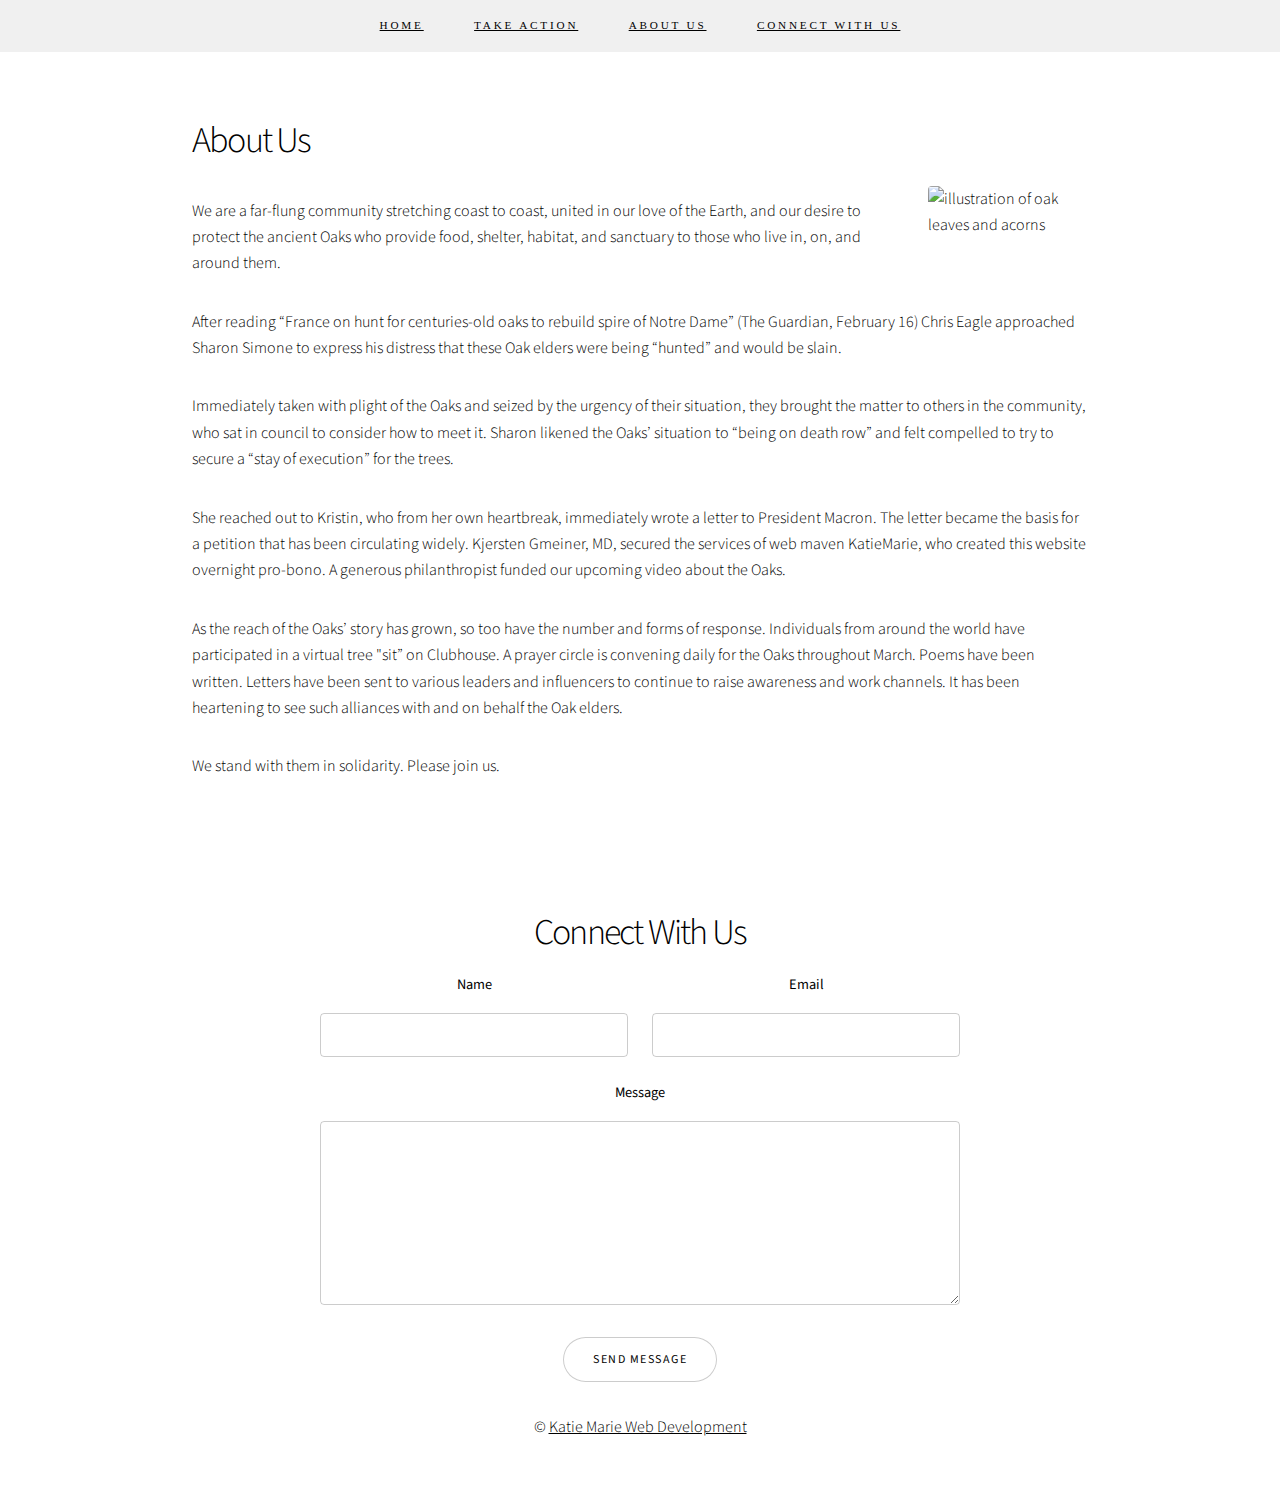
==== about.html @ b6c33403 "So many changes.  Added gallery, nav bar, action page, social page, about page.:" ====
<!DOCTYPE HTML>

<html lang="en">
	<head>
		<title>Save the Ancient Oaks</title>
		<meta charset="utf-8" />
		<meta name="description" content="Restore Notre Dame Cathedral in Paris France Without Sacrificing Ancient Oak Trees">
		<meta name="viewport" content="width=device-width, initial-scale=1, user-scalable=yes" />
		<meta name="google-site-verification" content="WljWK9vfVnRiB00UfBwcYBKkuLZNlYwChKFW9Lal1TE" />
		<link rel="stylesheet" href="assets/css/main.css" />
		<noscript><link rel="stylesheet" href="assets/css/noscript.css" /></noscript>
	</head>
	<body class="is-preload">

<!-- Header -->
<header id="header">
	<nav id="nav">
		<ul>
			<li><a href="index.html">Home</a></li>
			<li><a href="action.html">Take Action</a></li>
			<li><a href="about.html">About Us</a></li>
			<li><a href="social.html">Connect With Us</span></a></li>
		</ul>
	</nav>
</header>

<!-- About Us -->
<section class="wrapper style1 align-left">
	<div class="inner">
<h2>About Us</h2>
<p><span class="image right"><img src="images/AboutOak.jpg" alt="illustration of oak leaves and acorns" /></span>
	<p>We are a far-flung community stretching coast to coast, united in our love of the Earth, and our desire to protect the ancient Oaks who provide food, shelter, habitat, and sanctuary to those who live in, on, and around them.</p>
		
		<p>After reading “France on hunt for centuries-old oaks to rebuild spire of Notre Dame” (The Guardian, February 16) Chris Eagle approached Sharon Simone to express his distress that these Oak elders were being “hunted” and would be slain.</p>
		
		<p>Immediately taken with plight of the Oaks and seized by the urgency of their situation, they brought the matter to others in the community, who sat in council to consider how to meet it. Sharon likened the Oaks’ situation to “being on death row” and felt compelled to try to secure a “stay of execution” for the trees.</p> 
		
		<p>She reached out to Kristin, who from her own heartbreak, immediately wrote a letter to President Macron. The letter became the basis for a petition that has been circulating widely. Kjersten Gmeiner, MD, secured the services of web maven KatieMarie, who created this website overnight pro-bono. A generous philanthropist funded our upcoming video about the Oaks.</p>
		
		<p>As the reach of the Oaks’ story has grown, so too have the number and forms of response. Individuals from around the world have participated in a virtual tree "sit” on Clubhouse. A prayer circle is convening daily for the Oaks throughout March. Poems have been written. Letters have been sent to various leaders and influencers to continue to raise awareness and work channels. It has been heartening to see such alliances with and on behalf the Oak elders.</p>
		
		<p>We stand with them in solidarity. Please join us.</p>
	</div>
</div>
</section>	

<!-- Seven -->

<section class="wrapper style1 align-center">
	<div class="inner medium">
		<h2>Connect With Us</h2>
		<form name="contact" method="POST" data-netlify="true">
			<div class="fields">
				<div class="field half">
					<label for="name">Name</label>
					<input type="text" name="name" id="name" value="" />
				</div>
				<div class="field half">
					<label for="email">Email</label>
					<input type="email" name="email" id="email" value="" />
				</div>
				<div class="field">
					<label for="message">Message</label>
					<textarea name="message" id="message" rows="6"></textarea>
				</div>
			</div>
			<ul class="actions special">
				<li><input type="submit" name="submit" id="submit" value="Send Message" /></li>
			</ul>
		</form>







<!-- Footer -->
<footer class="wrapper style1 align-center">
	<p>&copy; <a href="https://www.katiemarie.dev">Katie Marie Web Development</p>
</footer>

</div>

<!-- Scripts -->
<script src="assets/js/jquery.min.js"></script>
<script src="assets/js/jquery.scrollex.min.js"></script>
<script src="assets/js/jquery.scrolly.min.js"></script>
<script src="assets/js/browser.min.js"></script>
<script src="assets/js/breakpoints.min.js"></script>
<script src="assets/js/util.js"></script>
<script src="assets/js/main.js"></script>

</body>
</html>
---- assets/css/main.css ----
@import url(fontawesome-all.min.css);
@import url("https://fonts.googleapis.com/css?family=Source+Sans+Pro:300,300i,400,400i");

/*
	Story by Pixelarity
	pixelarity.com | hello@pixelarity.com
	License: pixelarity.com/license
*/

html, body, div, span, applet, object,
iframe, h1, h2, h3, h4, h5, h6, p, blockquote,
pre, a, abbr, acronym, address, big, cite,
code, del, dfn, em, img, ins, kbd, q, s, samp,
small, strike, strong, sub, sup, tt, var, b,
u, i, center, dl, dt, dd, ol, ul, li, fieldset,
form, label, legend, table, caption, tbody,
tfoot, thead, tr, th, td, article, aside,
canvas, details, embed, figure, figcaption,
footer, header, hgroup, menu, nav, output, ruby,
section, summary, time, mark, audio, video {
	margin: 0;
	padding: 0;
	border: 0;
	font-size: 100%;
	font: inherit;
	vertical-align: baseline;}

article, aside, details, figcaption, figure,
footer, header, hgroup, menu, nav, section {
	display: block;
}

body {
	line-height: 1;
}

ol, ul {
	list-style: none;
}

blockquote, q {
	quotes: none;
}

	blockquote:before, blockquote:after, q:before, q:after {
		content: '';
		content: none;
	}

table {
	border-collapse: collapse;
	border-spacing: 0;
}

body {
	-webkit-text-size-adjust: none;
}

mark {
	background-color: transparent;
	color: inherit;
}

input::-moz-focus-inner {
	border: 0;
	padding: 0;
}

input, select, textarea {
	-moz-appearance: none;
	-webkit-appearance: none;
	-ms-appearance: none;
	appearance: none;
}

/* Basic */

	@-ms-viewport {
		width: device-width;
	}

	body {
		-ms-overflow-style: scrollbar;
	}

	@media screen and (max-width: 480px) {

		html, body {
			min-width: 320px;
		}

	}

	html {
		box-sizing: border-box;
	}

	*, *:before, *:after {
		box-sizing: inherit;
	}

	body {
		background: #ffffff;
	}

		body.is-preload *, body.is-preload *:before, body.is-preload *:after {
			-moz-animation: none !important;
			-webkit-animation: none !important;
			-ms-animation: none !important;
			animation: none !important;
			-moz-transition: none !important;
			-webkit-transition: none !important;
			-ms-transition: none !important;
			transition: none !important;
		}

/* Type */

	html {
		font-size: 18pt;
	}

		@media screen and (max-width: 1680px) {

			html {
				font-size: 14pt;
			}

		}

		@media screen and (max-width: 1280px) {

			html {
				font-size: 12pt;
			}

		}

		@media screen and (max-width: 736px) {

			html {
				font-size: 11pt;
			}

		}

		@media screen and (max-width: 360px) {

			html {
				font-size: 10pt;
			}

		}

	body {
		background-color: #ffffff;
		color: #000000;
	}

	body, input, select, textarea {
		font-family: "Source Sans Pro", Helvetica, sans-serif;
		font-size: 1rem;
		font-weight: 300;
		line-height: 1.65;
	}

	a {
		-moz-transition: color 0.2s ease-in-out;
		-webkit-transition: color 0.2s ease-in-out;
		-ms-transition: color 0.2s ease-in-out;
		transition: color 0.2s ease-in-out;
		text-decoration: underline;
	}

		a:hover {
			text-decoration: none;
		}

	strong, b {
		font-weight: 400;
	}

	em, i {
		font-style: italic;
	}

	p {
		margin: 0 0 2rem 0;
	}

		p.major {
			font-size: 1.25rem;
		}

	h1, h2, h3, h4, h5, h6 {
		font-weight: 300;
		line-height: 1.375;
		letter-spacing: -0.05em;
		margin: 0 0 1rem 0;
	}

		h1 a, h2 a, h3 a, h4 a, h5 a, h6 a {
			color: inherit;
			text-decoration: none;
		}

	h1 {
		font-size: 3.5rem;
		line-height: 1.2;
	}

	h2 {
		font-size: 2.25rem;
	}

	h3 {
		font-size: 1.5rem;
	}

	h4 {
		font-size: 1.1rem;
	}

	h5 {
		font-size: 0.9rem;
	}

	h6 {
		font-size: 0.7rem;
	}

	sub {
		font-size: 0.8rem;
		position: relative;
		top: 0.5rem;
	}

	sup {
		font-size: 0.8rem;
		position: relative;
		top: -0.5rem;
	}

	blockquote {
		border-left: solid 4px;
		font-style: italic;
		margin: 0 0 2rem 0;
		padding: 0.5rem 0 0.5rem 2rem;
	}

	code {
		border-radius: 4px;
		font-family: "Courier New", monospace;
		font-size: 0.9em;
		margin: 0 0.25rem;
		padding: 0.25rem 0.325rem;
	}

	pre {
		-webkit-overflow-scrolling: touch;
		font-family: "Courier New", monospace;
		font-size: 0.9em;
		margin: 0 0 2rem 0;
	}

		pre code {
			display: block;
			line-height: 1.5;
			padding: 0.75rem 1rem;
			overflow-x: auto;
		}

	hr {
		border: 0;
		border-bottom: solid 1px;
		margin: 2.5rem 0;
	}

		hr.major {
			margin: 3.5rem 0;
		}

	.align-left {
		text-align: left;
	}

	.align-center {
		text-align: center;
	}

	.align-right {
		text-align: right;
	}

	@media screen and (max-width: 736px) {

		p.major {
			font-size: 1.1rem;
		}

		h1 {
			font-size: 2.5rem;
		}

		h2 {
			font-size: 2rem;
		}

		h3 {
			font-size: 1.25rem;
		}

		h4 {
			font-size: 1rem;
		}

	}

	input, select, textarea {
		color: #000000;
	}

	a {
		color: #000000;
	}

		a:hover {
			color: #339933;
		}

	strong, b {
		color: #000000;
	}

	h1, h2, h3, h4, h5, h6 {
		color: #000000;
	}

	blockquote {
		border-left-color: rgba(0, 0, 0, 0.2);
	}

	code {
		background: rgba(0, 0, 0, 0.05);
		border-color: rgba(0, 0, 0, 0.2);
	}

	hr {
		border-bottom-color: rgba(0, 0, 0, 0.2);
	}


/* Header */

body {
	padding-top: 3.25em;
}

#header {
	position: absolute;
	top: 0;
	left: 0;
	width: 100%;
	background-color: #F0F0F0;
	color: #ffffff;
	height: 3.25em;
	line-height: 3.25em;
}

	#header nav {
		height: inherit;
		line-height: inherit;
	}

		#header nav ul {
			display: -moz-flex;
			display: -webkit-flex;
			display: -ms-flex;
			display: flex;
			-moz-align-items: center;
			-webkit-align-items: center;
			-ms-align-items: center;
			align-items: center;
			-moz-justify-content: center;
			-webkit-justify-content: center;
			-ms-justify-content: center;
			justify-content: center;
			height: inherit;
			line-height: inherit;
			list-style: none;
			margin: 0;
			padding: 0 0.35em;
		}

			#header nav ul li {
				padding: 0;
				margin: 0 0 0 0.35em;
				text-align: center;
			}

				#header nav ul li a {
					-moz-transition: background-color 0.2s ease-in-out, color 0.2s ease-in-out;
					-webkit-transition: background-color 0.2s ease-in-out, color 0.2s ease-in-out;
					-ms-transition: background-color 0.2s ease-in-out, color 0.2s ease-in-out;
					transition: background-color 0.2s ease-in-out, color 0.2s ease-in-out;
					display: block;
					border: 0;
					line-height: 3.5em;
					height: 3.5em;
					border-radius: 4px;
					padding: 0 2em;
					font-family: "Bitter", serif;
					font-weight: 400;
					text-transform: uppercase;
					letter-spacing: 0.25em;
					font-size: 0.7em;
					outline: 0;
				}

					#header nav ul li a:hover {
						background-color: rgba(255, 255, 255, 0.15);
					}

					#header nav ul li a:active {
						background-color: rgba(255, 255, 255, 0.3);
					}

				#header nav ul li:first-child {
					margin-left: 0;
				}

				#header nav ul li.active a {
					background-color: #E0E0E0;
					color: #000000;
				}

	@media screen and (max-width: 980px) {

		#header nav ul li {
			width: 100%;
		}

			#header nav ul li a {
				padding: 0 1.5em;
			}

				#header nav ul li a .extra {
					display: none;
				}

	}

	@media screen and (max-width: 736px) {

		#header {
			display: none;
		}

	}










/* Row */

	.row {
		display: flex;
		flex-wrap: wrap;
		box-sizing: border-box;
		align-items: stretch;
	}

		.row > * {
			box-sizing: border-box;
		}

		.row.gtr-uniform > * > :last-child {
			margin-bottom: 0;
		}

		.row.aln-left {
			justify-content: flex-start;
		}

		.row.aln-center {
			justify-content: center;
		}

		.row.aln-right {
			justify-content: flex-end;
		}

		.row.aln-top {
			align-items: flex-start;
		}

		.row.aln-middle {
			align-items: center;
		}

		.row.aln-bottom {
			align-items: flex-end;
		}

		.row > .imp {
			order: -1;
		}

		.row > .col-1 {
			width: 8.33333%;
		}

		.row > .off-1 {
			margin-left: 8.33333%;
		}

		.row > .col-2 {
			width: 16.66667%;
		}

		.row > .off-2 {
			margin-left: 16.66667%;
		}

		.row > .col-3 {
			width: 25%;
		}

		.row > .off-3 {
			margin-left: 25%;
		}

		.row > .col-4 {
			width: 33.33333%;
		}

		.row > .off-4 {
			margin-left: 33.33333%;
		}

		.row > .col-5 {
			width: 41.66667%;
		}

		.row > .off-5 {
			margin-left: 41.66667%;
		}

		.row > .col-6 {
			width: 50%;
		}

		.row > .off-6 {
			margin-left: 50%;
		}

		.row > .col-7 {
			width: 58.33333%;
		}

		.row > .off-7 {
			margin-left: 58.33333%;
		}

		.row > .col-8 {
			width: 66.66667%;
		}

		.row > .off-8 {
			margin-left: 66.66667%;
		}

		.row > .col-9 {
			width: 75%;
		}

		.row > .off-9 {
			margin-left: 75%;
		}

		.row > .col-10 {
			width: 83.33333%;
		}

		.row > .off-10 {
			margin-left: 83.33333%;
		}

		.row > .col-11 {
			width: 91.66667%;
		}

		.row > .off-11 {
			margin-left: 91.66667%;
		}

		.row > .col-12 {
			width: 100%;
		}

		.row > .off-12 {
			margin-left: 100%;
		}

		.row.gtr-0 {
			margin-top: 0;
			margin-left: 0rem;
		}

			.row.gtr-0 > * {
				padding: 0 0 0 0rem;
			}

			.row.gtr-0.gtr-uniform {
				margin-top: 0rem;
			}

				.row.gtr-0.gtr-uniform > * {
					padding-top: 0rem;
				}

		.row.gtr-25 {
			margin-top: 0;
			margin-left: -0.5rem;
		}

			.row.gtr-25 > * {
				padding: 0 0 0 0.5rem;
			}

			.row.gtr-25.gtr-uniform {
				margin-top: -0.5rem;
			}

				.row.gtr-25.gtr-uniform > * {
					padding-top: 0.5rem;
				}

		.row.gtr-50 {
			margin-top: 0;
			margin-left: -1rem;
		}

			.row.gtr-50 > * {
				padding: 0 0 0 1rem;
			}

			.row.gtr-50.gtr-uniform {
				margin-top: -1rem;
			}

				.row.gtr-50.gtr-uniform > * {
					padding-top: 1rem;
				}

		.row {
			margin-top: 0;
			margin-left: -2rem;
		}

			.row > * {
				padding: 0 0 0 2rem;
			}

			.row.gtr-uniform {
				margin-top: -2rem;
			}

				.row.gtr-uniform > * {
					padding-top: 2rem;
				}

		.row.gtr-150 {
			margin-top: 0;
			margin-left: -3rem;
		}

			.row.gtr-150 > * {
				padding: 0 0 0 3rem;
			}

			.row.gtr-150.gtr-uniform {
				margin-top: -3rem;
			}

				.row.gtr-150.gtr-uniform > * {
					padding-top: 3rem;
				}

		.row.gtr-200 {
			margin-top: 0;
			margin-left: -4rem;
		}

			.row.gtr-200 > * {
				padding: 0 0 0 4rem;
			}

			.row.gtr-200.gtr-uniform {
				margin-top: -4rem;
			}

				.row.gtr-200.gtr-uniform > * {
					padding-top: 4rem;
				}

		@media screen and (max-width: 1680px) {

			.row {
				display: flex;
				flex-wrap: wrap;
				box-sizing: border-box;
				align-items: stretch;
			}

				.row > * {
					box-sizing: border-box;
				}

				.row.gtr-uniform > * > :last-child {
					margin-bottom: 0;
				}

				.row.aln-left {
					justify-content: flex-start;
				}

				.row.aln-center {
					justify-content: center;
				}

				.row.aln-right {
					justify-content: flex-end;
				}

				.row.aln-top {
					align-items: flex-start;
				}

				.row.aln-middle {
					align-items: center;
				}

				.row.aln-bottom {
					align-items: flex-end;
				}

				.row > .imp-xlarge {
					order: -1;
				}

				.row > .col-1-xlarge {
					width: 8.33333%;
				}

				.row > .off-1-xlarge {
					margin-left: 8.33333%;
				}

				.row > .col-2-xlarge {
					width: 16.66667%;
				}

				.row > .off-2-xlarge {
					margin-left: 16.66667%;
				}

				.row > .col-3-xlarge {
					width: 25%;
				}

				.row > .off-3-xlarge {
					margin-left: 25%;
				}

				.row > .col-4-xlarge {
					width: 33.33333%;
				}

				.row > .off-4-xlarge {
					margin-left: 33.33333%;
				}

				.row > .col-5-xlarge {
					width: 41.66667%;
				}

				.row > .off-5-xlarge {
					margin-left: 41.66667%;
				}

				.row > .col-6-xlarge {
					width: 50%;
				}

				.row > .off-6-xlarge {
					margin-left: 50%;
				}

				.row > .col-7-xlarge {
					width: 58.33333%;
				}

				.row > .off-7-xlarge {
					margin-left: 58.33333%;
				}

				.row > .col-8-xlarge {
					width: 66.66667%;
				}

				.row > .off-8-xlarge {
					margin-left: 66.66667%;
				}

				.row > .col-9-xlarge {
					width: 75%;
				}

				.row > .off-9-xlarge {
					margin-left: 75%;
				}

				.row > .col-10-xlarge {
					width: 83.33333%;
				}

				.row > .off-10-xlarge {
					margin-left: 83.33333%;
				}

				.row > .col-11-xlarge {
					width: 91.66667%;
				}

				.row > .off-11-xlarge {
					margin-left: 91.66667%;
				}

				.row > .col-12-xlarge {
					width: 100%;
				}

				.row > .off-12-xlarge {
					margin-left: 100%;
				}

				.row.gtr-0 {
					margin-top: 0;
					margin-left: 0rem;
				}

					.row.gtr-0 > * {
						padding: 0 0 0 0rem;
					}

					.row.gtr-0.gtr-uniform {
						margin-top: 0rem;
					}

						.row.gtr-0.gtr-uniform > * {
							padding-top: 0rem;
						}

				.row.gtr-25 {
					margin-top: 0;
					margin-left: -0.5rem;
				}

					.row.gtr-25 > * {
						padding: 0 0 0 0.5rem;
					}

					.row.gtr-25.gtr-uniform {
						margin-top: -0.5rem;
					}

						.row.gtr-25.gtr-uniform > * {
							padding-top: 0.5rem;
						}

				.row.gtr-50 {
					margin-top: 0;
					margin-left: -1rem;
				}

					.row.gtr-50 > * {
						padding: 0 0 0 1rem;
					}

					.row.gtr-50.gtr-uniform {
						margin-top: -1rem;
					}

						.row.gtr-50.gtr-uniform > * {
							padding-top: 1rem;
						}

				.row {
					margin-top: 0;
					margin-left: -2rem;
				}

					.row > * {
						padding: 0 0 0 2rem;
					}

					.row.gtr-uniform {
						margin-top: -2rem;
					}

						.row.gtr-uniform > * {
							padding-top: 2rem;
						}

				.row.gtr-150 {
					margin-top: 0;
					margin-left: -3rem;
				}

					.row.gtr-150 > * {
						padding: 0 0 0 3rem;
					}

					.row.gtr-150.gtr-uniform {
						margin-top: -3rem;
					}

						.row.gtr-150.gtr-uniform > * {
							padding-top: 3rem;
						}

				.row.gtr-200 {
					margin-top: 0;
					margin-left: -4rem;
				}

					.row.gtr-200 > * {
						padding: 0 0 0 4rem;
					}

					.row.gtr-200.gtr-uniform {
						margin-top: -4rem;
					}

						.row.gtr-200.gtr-uniform > * {
							padding-top: 4rem;
						}

		}

		@media screen and (max-width: 1280px) {

			.row {
				display: flex;
				flex-wrap: wrap;
				box-sizing: border-box;
				align-items: stretch;
			}

				.row > * {
					box-sizing: border-box;
				}

				.row.gtr-uniform > * > :last-child {
					margin-bottom: 0;
				}

				.row.aln-left {
					justify-content: flex-start;
				}

				.row.aln-center {
					justify-content: center;
				}

				.row.aln-right {
					justify-content: flex-end;
				}

				.row.aln-top {
					align-items: flex-start;
				}

				.row.aln-middle {
					align-items: center;
				}

				.row.aln-bottom {
					align-items: flex-end;
				}

				.row > .imp-large {
					order: -1;
				}

				.row > .col-1-large {
					width: 8.33333%;
				}

				.row > .off-1-large {
					margin-left: 8.33333%;
				}

				.row > .col-2-large {
					width: 16.66667%;
				}

				.row > .off-2-large {
					margin-left: 16.66667%;
				}

				.row > .col-3-large {
					width: 25%;
				}

				.row > .off-3-large {
					margin-left: 25%;
				}

				.row > .col-4-large {
					width: 33.33333%;
				}

				.row > .off-4-large {
					margin-left: 33.33333%;
				}

				.row > .col-5-large {
					width: 41.66667%;
				}

				.row > .off-5-large {
					margin-left: 41.66667%;
				}

				.row > .col-6-large {
					width: 50%;
				}

				.row > .off-6-large {
					margin-left: 50%;
				}

				.row > .col-7-large {
					width: 58.33333%;
				}

				.row > .off-7-large {
					margin-left: 58.33333%;
				}

				.row > .col-8-large {
					width: 66.66667%;
				}

				.row > .off-8-large {
					margin-left: 66.66667%;
				}

				.row > .col-9-large {
					width: 75%;
				}

				.row > .off-9-large {
					margin-left: 75%;
				}

				.row > .col-10-large {
					width: 83.33333%;
				}

				.row > .off-10-large {
					margin-left: 83.33333%;
				}

				.row > .col-11-large {
					width: 91.66667%;
				}

				.row > .off-11-large {
					margin-left: 91.66667%;
				}

				.row > .col-12-large {
					width: 100%;
				}

				.row > .off-12-large {
					margin-left: 100%;
				}

				.row.gtr-0 {
					margin-top: 0;
					margin-left: 0rem;
				}

					.row.gtr-0 > * {
						padding: 0 0 0 0rem;
					}

					.row.gtr-0.gtr-uniform {
						margin-top: 0rem;
					}

						.row.gtr-0.gtr-uniform > * {
							padding-top: 0rem;
						}

				.row.gtr-25 {
					margin-top: 0;
					margin-left: -0.5rem;
				}

					.row.gtr-25 > * {
						padding: 0 0 0 0.5rem;
					}

					.row.gtr-25.gtr-uniform {
						margin-top: -0.5rem;
					}

						.row.gtr-25.gtr-uniform > * {
							padding-top: 0.5rem;
						}

				.row.gtr-50 {
					margin-top: 0;
					margin-left: -1rem;
				}

					.row.gtr-50 > * {
						padding: 0 0 0 1rem;
					}

					.row.gtr-50.gtr-uniform {
						margin-top: -1rem;
					}

						.row.gtr-50.gtr-uniform > * {
							padding-top: 1rem;
						}

				.row {
					margin-top: 0;
					margin-left: -2rem;
				}

					.row > * {
						padding: 0 0 0 2rem;
					}

					.row.gtr-uniform {
						margin-top: -2rem;
					}

						.row.gtr-uniform > * {
							padding-top: 2rem;
						}

				.row.gtr-150 {
					margin-top: 0;
					margin-left: -3rem;
				}

					.row.gtr-150 > * {
						padding: 0 0 0 3rem;
					}

					.row.gtr-150.gtr-uniform {
						margin-top: -3rem;
					}

						.row.gtr-150.gtr-uniform > * {
							padding-top: 3rem;
						}

				.row.gtr-200 {
					margin-top: 0;
					margin-left: -4rem;
				}

					.row.gtr-200 > * {
						padding: 0 0 0 4rem;
					}

					.row.gtr-200.gtr-uniform {
						margin-top: -4rem;
					}

						.row.gtr-200.gtr-uniform > * {
							padding-top: 4rem;
						}

		}

		@media screen and (max-width: 980px) {

			.row {
				display: flex;
				flex-wrap: wrap;
				box-sizing: border-box;
				align-items: stretch;
			}

				.row > * {
					box-sizing: border-box;
				}

				.row.gtr-uniform > * > :last-child {
					margin-bottom: 0;
				}

				.row.aln-left {
					justify-content: flex-start;
				}

				.row.aln-center {
					justify-content: center;
				}

				.row.aln-right {
					justify-content: flex-end;
				}

				.row.aln-top {
					align-items: flex-start;
				}

				.row.aln-middle {
					align-items: center;
				}

				.row.aln-bottom {
					align-items: flex-end;
				}

				.row > .imp-medium {
					order: -1;
				}

				.row > .col-1-medium {
					width: 8.33333%;
				}

				.row > .off-1-medium {
					margin-left: 8.33333%;
				}

				.row > .col-2-medium {
					width: 16.66667%;
				}

				.row > .off-2-medium {
					margin-left: 16.66667%;
				}

				.row > .col-3-medium {
					width: 25%;
				}

				.row > .off-3-medium {
					margin-left: 25%;
				}

				.row > .col-4-medium {
					width: 33.33333%;
				}

				.row > .off-4-medium {
					margin-left: 33.33333%;
				}

				.row > .col-5-medium {
					width: 41.66667%;
				}

				.row > .off-5-medium {
					margin-left: 41.66667%;
				}

				.row > .col-6-medium {
					width: 50%;
				}

				.row > .off-6-medium {
					margin-left: 50%;
				}

				.row > .col-7-medium {
					width: 58.33333%;
				}

				.row > .off-7-medium {
					margin-left: 58.33333%;
				}

				.row > .col-8-medium {
					width: 66.66667%;
				}

				.row > .off-8-medium {
					margin-left: 66.66667%;
				}

				.row > .col-9-medium {
					width: 75%;
				}

				.row > .off-9-medium {
					margin-left: 75%;
				}

				.row > .col-10-medium {
					width: 83.33333%;
				}

				.row > .off-10-medium {
					margin-left: 83.33333%;
				}

				.row > .col-11-medium {
					width: 91.66667%;
				}

				.row > .off-11-medium {
					margin-left: 91.66667%;
				}

				.row > .col-12-medium {
					width: 100%;
				}

				.row > .off-12-medium {
					margin-left: 100%;
				}

				.row.gtr-0 {
					margin-top: 0;
					margin-left: 0rem;
				}

					.row.gtr-0 > * {
						padding: 0 0 0 0rem;
					}

					.row.gtr-0.gtr-uniform {
						margin-top: 0rem;
					}

						.row.gtr-0.gtr-uniform > * {
							padding-top: 0rem;
						}

				.row.gtr-25 {
					margin-top: 0;
					margin-left: -0.5rem;
				}

					.row.gtr-25 > * {
						padding: 0 0 0 0.5rem;
					}

					.row.gtr-25.gtr-uniform {
						margin-top: -0.5rem;
					}

						.row.gtr-25.gtr-uniform > * {
							padding-top: 0.5rem;
						}

				.row.gtr-50 {
					margin-top: 0;
					margin-left: -1rem;
				}

					.row.gtr-50 > * {
						padding: 0 0 0 1rem;
					}

					.row.gtr-50.gtr-uniform {
						margin-top: -1rem;
					}

						.row.gtr-50.gtr-uniform > * {
							padding-top: 1rem;
						}

				.row {
					margin-top: 0;
					margin-left: -2rem;
				}

					.row > * {
						padding: 0 0 0 2rem;
					}

					.row.gtr-uniform {
						margin-top: -2rem;
					}

						.row.gtr-uniform > * {
							padding-top: 2rem;
						}

				.row.gtr-150 {
					margin-top: 0;
					margin-left: -3rem;
				}

					.row.gtr-150 > * {
						padding: 0 0 0 3rem;
					}

					.row.gtr-150.gtr-uniform {
						margin-top: -3rem;
					}

						.row.gtr-150.gtr-uniform > * {
							padding-top: 3rem;
						}

				.row.gtr-200 {
					margin-top: 0;
					margin-left: -4rem;
				}

					.row.gtr-200 > * {
						padding: 0 0 0 4rem;
					}

					.row.gtr-200.gtr-uniform {
						margin-top: -4rem;
					}

						.row.gtr-200.gtr-uniform > * {
							padding-top: 4rem;
						}

		}

		@media screen and (max-width: 736px) {

			.row {
				display: flex;
				flex-wrap: wrap;
				box-sizing: border-box;
				align-items: stretch;
			}

				.row > * {
					box-sizing: border-box;
				}

				.row.gtr-uniform > * > :last-child {
					margin-bottom: 0;
				}

				.row.aln-left {
					justify-content: flex-start;
				}

				.row.aln-center {
					justify-content: center;
				}

				.row.aln-right {
					justify-content: flex-end;
				}

				.row.aln-top {
					align-items: flex-start;
				}

				.row.aln-middle {
					align-items: center;
				}

				.row.aln-bottom {
					align-items: flex-end;
				}

				.row > .imp-small {
					order: -1;
				}

				.row > .col-1-small {
					width: 8.33333%;
				}

				.row > .off-1-small {
					margin-left: 8.33333%;
				}

				.row > .col-2-small {
					width: 16.66667%;
				}

				.row > .off-2-small {
					margin-left: 16.66667%;
				}

				.row > .col-3-small {
					width: 25%;
				}

				.row > .off-3-small {
					margin-left: 25%;
				}

				.row > .col-4-small {
					width: 33.33333%;
				}

				.row > .off-4-small {
					margin-left: 33.33333%;
				}

				.row > .col-5-small {
					width: 41.66667%;
				}

				.row > .off-5-small {
					margin-left: 41.66667%;
				}

				.row > .col-6-small {
					width: 50%;
				}

				.row > .off-6-small {
					margin-left: 50%;
				}

				.row > .col-7-small {
					width: 58.33333%;
				}

				.row > .off-7-small {
					margin-left: 58.33333%;
				}

				.row > .col-8-small {
					width: 66.66667%;
				}

				.row > .off-8-small {
					margin-left: 66.66667%;
				}

				.row > .col-9-small {
					width: 75%;
				}

				.row > .off-9-small {
					margin-left: 75%;
				}

				.row > .col-10-small {
					width: 83.33333%;
				}

				.row > .off-10-small {
					margin-left: 83.33333%;
				}

				.row > .col-11-small {
					width: 91.66667%;
				}

				.row > .off-11-small {
					margin-left: 91.66667%;
				}

				.row > .col-12-small {
					width: 100%;
				}

				.row > .off-12-small {
					margin-left: 100%;
				}

				.row.gtr-0 {
					margin-top: 0;
					margin-left: 0rem;
				}

					.row.gtr-0 > * {
						padding: 0 0 0 0rem;
					}

					.row.gtr-0.gtr-uniform {
						margin-top: 0rem;
					}

						.row.gtr-0.gtr-uniform > * {
							padding-top: 0rem;
						}

				.row.gtr-25 {
					margin-top: 0;
					margin-left: -0.5rem;
				}

					.row.gtr-25 > * {
						padding: 0 0 0 0.5rem;
					}

					.row.gtr-25.gtr-uniform {
						margin-top: -0.5rem;
					}

						.row.gtr-25.gtr-uniform > * {
							padding-top: 0.5rem;
						}

				.row.gtr-50 {
					margin-top: 0;
					margin-left: -1rem;
				}

					.row.gtr-50 > * {
						padding: 0 0 0 1rem;
					}

					.row.gtr-50.gtr-uniform {
						margin-top: -1rem;
					}

						.row.gtr-50.gtr-uniform > * {
							padding-top: 1rem;
						}

				.row {
					margin-top: 0;
					margin-left: -2rem;
				}

					.row > * {
						padding: 0 0 0 2rem;
					}

					.row.gtr-uniform {
						margin-top: -2rem;
					}

						.row.gtr-uniform > * {
							padding-top: 2rem;
						}

				.row.gtr-150 {
					margin-top: 0;
					margin-left: -3rem;
				}

					.row.gtr-150 > * {
						padding: 0 0 0 3rem;
					}

					.row.gtr-150.gtr-uniform {
						margin-top: -3rem;
					}

						.row.gtr-150.gtr-uniform > * {
							padding-top: 3rem;
						}

				.row.gtr-200 {
					margin-top: 0;
					margin-left: -4rem;
				}

					.row.gtr-200 > * {
						padding: 0 0 0 4rem;
					}

					.row.gtr-200.gtr-uniform {
						margin-top: -4rem;
					}

						.row.gtr-200.gtr-uniform > * {
							padding-top: 4rem;
						}

		}

		@media screen and (max-width: 480px) {

			.row {
				display: flex;
				flex-wrap: wrap;
				box-sizing: border-box;
				align-items: stretch;
			}

				.row > * {
					box-sizing: border-box;
				}

				.row.gtr-uniform > * > :last-child {
					margin-bottom: 0;
				}

				.row.aln-left {
					justify-content: flex-start;
				}

				.row.aln-center {
					justify-content: center;
				}

				.row.aln-right {
					justify-content: flex-end;
				}

				.row.aln-top {
					align-items: flex-start;
				}

				.row.aln-middle {
					align-items: center;
				}

				.row.aln-bottom {
					align-items: flex-end;
				}

				.row > .imp-xsmall {
					order: -1;
				}

				.row > .col-1-xsmall {
					width: 8.33333%;
				}

				.row > .off-1-xsmall {
					margin-left: 8.33333%;
				}

				.row > .col-2-xsmall {
					width: 16.66667%;
				}

				.row > .off-2-xsmall {
					margin-left: 16.66667%;
				}

				.row > .col-3-xsmall {
					width: 25%;
				}

				.row > .off-3-xsmall {
					margin-left: 25%;
				}

				.row > .col-4-xsmall {
					width: 33.33333%;
				}

				.row > .off-4-xsmall {
					margin-left: 33.33333%;
				}

				.row > .col-5-xsmall {
					width: 41.66667%;
				}

				.row > .off-5-xsmall {
					margin-left: 41.66667%;
				}

				.row > .col-6-xsmall {
					width: 50%;
				}

				.row > .off-6-xsmall {
					margin-left: 50%;
				}

				.row > .col-7-xsmall {
					width: 58.33333%;
				}

				.row > .off-7-xsmall {
					margin-left: 58.33333%;
				}

				.row > .col-8-xsmall {
					width: 66.66667%;
				}

				.row > .off-8-xsmall {
					margin-left: 66.66667%;
				}

				.row > .col-9-xsmall {
					width: 75%;
				}

				.row > .off-9-xsmall {
					margin-left: 75%;
				}

				.row > .col-10-xsmall {
					width: 83.33333%;
				}

				.row > .off-10-xsmall {
					margin-left: 83.33333%;
				}

				.row > .col-11-xsmall {
					width: 91.66667%;
				}

				.row > .off-11-xsmall {
					margin-left: 91.66667%;
				}

				.row > .col-12-xsmall {
					width: 100%;
				}

				.row > .off-12-xsmall {
					margin-left: 100%;
				}

				.row.gtr-0 {
					margin-top: 0;
					margin-left: 0rem;
				}

					.row.gtr-0 > * {
						padding: 0 0 0 0rem;
					}

					.row.gtr-0.gtr-uniform {
						margin-top: 0rem;
					}

						.row.gtr-0.gtr-uniform > * {
							padding-top: 0rem;
						}

				.row.gtr-25 {
					margin-top: 0;
					margin-left: -0.5rem;
				}

					.row.gtr-25 > * {
						padding: 0 0 0 0.5rem;
					}

					.row.gtr-25.gtr-uniform {
						margin-top: -0.5rem;
					}

						.row.gtr-25.gtr-uniform > * {
							padding-top: 0.5rem;
						}

				.row.gtr-50 {
					margin-top: 0;
					margin-left: -1rem;
				}

					.row.gtr-50 > * {
						padding: 0 0 0 1rem;
					}

					.row.gtr-50.gtr-uniform {
						margin-top: -1rem;
					}

						.row.gtr-50.gtr-uniform > * {
							padding-top: 1rem;
						}

				.row {
					margin-top: 0;
					margin-left: -2rem;
				}

					.row > * {
						padding: 0 0 0 2rem;
					}

					.row.gtr-uniform {
						margin-top: -2rem;
					}

						.row.gtr-uniform > * {
							padding-top: 2rem;
						}

				.row.gtr-150 {
					margin-top: 0;
					margin-left: -3rem;
				}

					.row.gtr-150 > * {
						padding: 0 0 0 3rem;
					}

					.row.gtr-150.gtr-uniform {
						margin-top: -3rem;
					}

						.row.gtr-150.gtr-uniform > * {
							padding-top: 3rem;
						}

				.row.gtr-200 {
					margin-top: 0;
					margin-left: -4rem;
				}

					.row.gtr-200 > * {
						padding: 0 0 0 4rem;
					}

					.row.gtr-200.gtr-uniform {
						margin-top: -4rem;
					}

						.row.gtr-200.gtr-uniform > * {
							padding-top: 4rem;
						}

		}

		@media screen and (max-width: 360px) {

			.row {
				display: flex;
				flex-wrap: wrap;
				box-sizing: border-box;
				align-items: stretch;
			}

				.row > * {
					box-sizing: border-box;
				}

				.row.gtr-uniform > * > :last-child {
					margin-bottom: 0;
				}

				.row.aln-left {
					justify-content: flex-start;
				}

				.row.aln-center {
					justify-content: center;
				}

				.row.aln-right {
					justify-content: flex-end;
				}

				.row.aln-top {
					align-items: flex-start;
				}

				.row.aln-middle {
					align-items: center;
				}

				.row.aln-bottom {
					align-items: flex-end;
				}

				.row > .imp-xxsmall {
					order: -1;
				}

				.row > .col-1-xxsmall {
					width: 8.33333%;
				}

				.row > .off-1-xxsmall {
					margin-left: 8.33333%;
				}

				.row > .col-2-xxsmall {
					width: 16.66667%;
				}

				.row > .off-2-xxsmall {
					margin-left: 16.66667%;
				}

				.row > .col-3-xxsmall {
					width: 25%;
				}

				.row > .off-3-xxsmall {
					margin-left: 25%;
				}

				.row > .col-4-xxsmall {
					width: 33.33333%;
				}

				.row > .off-4-xxsmall {
					margin-left: 33.33333%;
				}

				.row > .col-5-xxsmall {
					width: 41.66667%;
				}

				.row > .off-5-xxsmall {
					margin-left: 41.66667%;
				}

				.row > .col-6-xxsmall {
					width: 50%;
				}

				.row > .off-6-xxsmall {
					margin-left: 50%;
				}

				.row > .col-7-xxsmall {
					width: 58.33333%;
				}

				.row > .off-7-xxsmall {
					margin-left: 58.33333%;
				}

				.row > .col-8-xxsmall {
					width: 66.66667%;
				}

				.row > .off-8-xxsmall {
					margin-left: 66.66667%;
				}

				.row > .col-9-xxsmall {
					width: 75%;
				}

				.row > .off-9-xxsmall {
					margin-left: 75%;
				}

				.row > .col-10-xxsmall {
					width: 83.33333%;
				}

				.row > .off-10-xxsmall {
					margin-left: 83.33333%;
				}

				.row > .col-11-xxsmall {
					width: 91.66667%;
				}

				.row > .off-11-xxsmall {
					margin-left: 91.66667%;
				}

				.row > .col-12-xxsmall {
					width: 100%;
				}

				.row > .off-12-xxsmall {
					margin-left: 100%;
				}

				.row.gtr-0 {
					margin-top: 0;
					margin-left: 0rem;
				}

					.row.gtr-0 > * {
						padding: 0 0 0 0rem;
					}

					.row.gtr-0.gtr-uniform {
						margin-top: 0rem;
					}

						.row.gtr-0.gtr-uniform > * {
							padding-top: 0rem;
						}

				.row.gtr-25 {
					margin-top: 0;
					margin-left: -0.5rem;
				}

					.row.gtr-25 > * {
						padding: 0 0 0 0.5rem;
					}

					.row.gtr-25.gtr-uniform {
						margin-top: -0.5rem;
					}

						.row.gtr-25.gtr-uniform > * {
							padding-top: 0.5rem;
						}

				.row.gtr-50 {
					margin-top: 0;
					margin-left: -1rem;
				}

					.row.gtr-50 > * {
						padding: 0 0 0 1rem;
					}

					.row.gtr-50.gtr-uniform {
						margin-top: -1rem;
					}

						.row.gtr-50.gtr-uniform > * {
							padding-top: 1rem;
						}

				.row {
					margin-top: 0;
					margin-left: -2rem;
				}

					.row > * {
						padding: 0 0 0 2rem;
					}

					.row.gtr-uniform {
						margin-top: -2rem;
					}

						.row.gtr-uniform > * {
							padding-top: 2rem;
						}

				.row.gtr-150 {
					margin-top: 0;
					margin-left: -3rem;
				}

					.row.gtr-150 > * {
						padding: 0 0 0 3rem;
					}

					.row.gtr-150.gtr-uniform {
						margin-top: -3rem;
					}

						.row.gtr-150.gtr-uniform > * {
							padding-top: 3rem;
						}

				.row.gtr-200 {
					margin-top: 0;
					margin-left: -4rem;
				}

					.row.gtr-200 > * {
						padding: 0 0 0 4rem;
					}

					.row.gtr-200.gtr-uniform {
						margin-top: -4rem;
					}

						.row.gtr-200.gtr-uniform > * {
							padding-top: 4rem;
						}

		}

/* Box */

	.box {
		border-radius: 4px;
		border: solid 1px;
		margin-bottom: 2rem;
		padding: 1.5rem;
	}

		.box > :last-child,
		.box > :last-child > :last-child,
		.box > :last-child > :last-child > :last-child {
			margin-bottom: 0;
		}

		.box.alt {
			border: 0;
			border-radius: 0;
			padding: 0;
		}

	.box {
		border-color: rgba(0, 0, 0, 0.2);
	}

/* Button */

	input[type="submit"],
	input[type="reset"],
	input[type="button"],
	button,
	.button {
		-moz-appearance: none;
		-webkit-appearance: none;
		-ms-appearance: none;
		appearance: none;
		-moz-transition: background-color 0.2s ease-in-out, box-shadow 0.2s ease-in-out, color 0.2s ease-in-out;
		-webkit-transition: background-color 0.2s ease-in-out, box-shadow 0.2s ease-in-out, color 0.2s ease-in-out;
		-ms-transition: background-color 0.2s ease-in-out, box-shadow 0.2s ease-in-out, color 0.2s ease-in-out;
		transition: background-color 0.2s ease-in-out, box-shadow 0.2s ease-in-out, color 0.2s ease-in-out;
		border: 0;
		cursor: pointer;
		display: inline-block;
		font-weight: 400;
		letter-spacing: 0.125em;
		text-align: center;
		text-decoration: none;
		text-transform: uppercase;
		white-space: nowrap;
		font-size: 0.75rem;
		max-width: 20rem;
		height: 3.75em;
		line-height: 3.75em;
		border-radius: 3.75em;
		padding: 0 2.5em;
		text-overflow: ellipsis;
		overflow: hidden;
	}

		input[type="submit"].icon:before,
		input[type="reset"].icon:before,
		input[type="button"].icon:before,
		button.icon:before,
		.button.icon:before {
			margin-right: 0.5rem;
		}

		input[type="submit"].fit,
		input[type="reset"].fit,
		input[type="button"].fit,
		button.fit,
		.button.fit {
			width: 100%;
		}

		input[type="submit"].small,
		input[type="reset"].small,
		input[type="button"].small,
		button.small,
		.button.small {
			font-size: 0.6rem;
			height: 3.325em;
			line-height: 3.325em;
			border-radius: 3.325em;
			padding: 0 2em;
		}

		input[type="submit"].large,
		input[type="reset"].large,
		input[type="button"].large,
		button.large,
		.button.large {
			font-size: 0.8rem;
			height: 4em;
			line-height: 4em;
			border-radius: 4em;
			padding: 0 3em;
		}

		input[type="submit"].wide,
		input[type="reset"].wide,
		input[type="button"].wide,
		button.wide,
		.button.wide {
			min-width: 14em;
		}

		input[type="submit"].disabled, input[type="submit"]:disabled,
		input[type="reset"].disabled,
		input[type="reset"]:disabled,
		input[type="button"].disabled,
		input[type="button"]:disabled,
		button.disabled,
		button:disabled,
		.button.disabled,
		.button:disabled {
			pointer-events: none;
			opacity: 0.25;
		}

	input[type="submit"],
	input[type="reset"],
	input[type="button"],
	button,
	.button {
		background-color: transparent;
		box-shadow: inset 0 0 0 1px rgba(0, 0, 0, 0.2);
		color: #000000 !important;
	}

		input[type="submit"]:hover,
		input[type="reset"]:hover,
		input[type="button"]:hover,
		button:hover,
		.button:hover {
			box-shadow: inset 0 0 0 1px #000000;
			color: #339933 !important;
		}

		input[type="submit"]:active,
		input[type="reset"]:active,
		input[type="button"]:active,
		button:active,
		.button:active {
			background-color: rgba(71, 211, 229, 0.2);
			box-shadow: inset 0 0 0 1px #339933;
			color: #339933 !important;
		}

		input[type="submit"].primary,
		input[type="reset"].primary,
		input[type="button"].primary,
		button.primary,
		.button.primary {
			background-color: #000000;
			box-shadow: none;
			color: #ffffff !important;
		}

			input[type="submit"].primary:hover,
			input[type="reset"].primary:hover,
			input[type="button"].primary:hover,
			button.primary:hover,
			.button.primary:hover {
				background-color: #339933;
			}

			input[type="submit"].primary:active,
			input[type="reset"].primary:active,
			input[type="button"].primary:active,
			button.primary:active,
			.button.primary:active {
				background-color: #1ebdd1;
			}

/* Form */

	form {
		margin: 0 0 2rem 0;
	}

		form > :last-child {
			margin-bottom: 0;
		}

		form > .fields {
			display: -moz-flex;
			display: -webkit-flex;
			display: -ms-flex;
			display: flex;
			-moz-flex-wrap: wrap;
			-webkit-flex-wrap: wrap;
			-ms-flex-wrap: wrap;
			flex-wrap: wrap;
			width: calc(100% + 3rem);
			margin: -1.5rem 0 2rem -1.5rem;
		}

			form > .fields > .field {
				-moz-flex-grow: 0;
				-webkit-flex-grow: 0;
				-ms-flex-grow: 0;
				flex-grow: 0;
				-moz-flex-shrink: 0;
				-webkit-flex-shrink: 0;
				-ms-flex-shrink: 0;
				flex-shrink: 0;
				padding: 1.5rem 0 0 1.5rem;
				width: calc(100% - 1.5rem);
			}

				form > .fields > .field.half {
					width: calc(50% - 0.75rem);
				}

				form > .fields > .field.third {
					width: calc(100%/3 - 0.5rem);
				}

				form > .fields > .field.quarter {
					width: calc(25% - 0.375rem);
				}

		@media screen and (max-width: 480px) {

			form > .fields {
				width: calc(100% + 3rem);
				margin: -1.5rem 0 2rem -1.5rem;
			}

				form > .fields > .field {
					padding: 1.5rem 0 0 1.5rem;
					width: calc(100% - 1.5rem);
				}

					form > .fields > .field.half {
						width: calc(100% - 1.5rem);
					}

					form > .fields > .field.third {
						width: calc(100% - 1.5rem);
					}

					form > .fields > .field.quarter {
						width: calc(100% - 1.5rem);
					}

		}

	label {
		display: block;
		font-size: 0.9rem;
		font-weight: 400;
		margin: 0 0 1rem 0;
	}

	input[type="text"],
	input[type="password"],
	input[type="email"],
	input[type="tel"],
	input[type="search"],
	input[type="url"],
	select,
	textarea {
		-moz-appearance: none;
		-webkit-appearance: none;
		-ms-appearance: none;
		appearance: none;
		background-color: transparent;
		border-radius: 4px;
		border: none;
		border: solid 1px;
		color: inherit;
		display: block;
		outline: 0;
		padding: 0 0.825rem;
		text-decoration: none;
		width: 100%;
	}

		input[type="text"]:invalid,
		input[type="password"]:invalid,
		input[type="email"]:invalid,
		input[type="tel"]:invalid,
		input[type="search"]:invalid,
		input[type="url"]:invalid,
		select:invalid,
		textarea:invalid {
			box-shadow: none;
		}

	select {
		background-size: 1.25rem;
		background-repeat: no-repeat;
		background-position: calc(100% - 1rem) center;
		height: 2.75rem;
		padding-right: 2.75rem;
		text-overflow: ellipsis;
	}

		select:focus::-ms-value {
			background-color: transparent;
		}

		select::-ms-expand {
			display: none;
		}

	input[type="text"],
	input[type="password"],
	input[type="email"],
	input[type="tel"],
	input[type="search"],
	input[type="url"],
	select {
		height: 2.75rem;
	}

	textarea {
		padding: 0.75rem 1rem;
	}

	input[type="checkbox"],
	input[type="radio"] {
		-moz-appearance: none;
		-webkit-appearance: none;
		-ms-appearance: none;
		appearance: none;
		display: block;
		float: left;
		margin-right: -2rem;
		opacity: 0;
		width: 1rem;
		z-index: -1;
	}

		input[type="checkbox"] + label,
		input[type="radio"] + label {
			text-decoration: none;
			-moz-user-select: none;
			-webkit-user-select: none;
			-ms-user-select: none;
			user-select: none;
			cursor: pointer;
			display: inline-block;
			font-size: 1rem;
			font-weight: 300;
			padding-left: 2.4rem;
			padding-right: 0.75rem;
			position: relative;
			margin-bottom: 0;
		}

			input[type="checkbox"] + label:before,
			input[type="radio"] + label:before {
				-moz-osx-font-smoothing: grayscale;
				-webkit-font-smoothing: antialiased;
				display: inline-block;
				font-style: normal;
				font-variant: normal;
				text-rendering: auto;
				line-height: 1;
				text-transform: none !important;
				font-family: 'Font Awesome 5 Free';
				font-weight: 900;
			}

			input[type="checkbox"] + label:before,
			input[type="radio"] + label:before {
				border-radius: 4px;
				border: solid 1px;
				content: '';
				display: inline-block;
				font-size: 0.8rem;
				height: 1.65rem;
				left: 0;
				line-height: 1.65rem;
				position: absolute;
				text-align: center;
				top: 0;
				width: 1.65rem;
			}

		input[type="checkbox"]:checked + label:before,
		input[type="radio"]:checked + label:before {
			content: '\f00c';
		}

	input[type="checkbox"] + label:before {
		border-radius: 4px;
	}

	input[type="radio"] + label:before {
		border-radius: 100%;
	}

	::-webkit-input-placeholder {
		opacity: 1.0;
	}

	:-moz-placeholder {
		opacity: 1.0;
	}

	::-moz-placeholder {
		opacity: 1.0;
	}

	:-ms-input-placeholder {
		opacity: 1.0;
	}

	label {
		color: #000000;
	}

	input[type="text"],
	input[type="password"],
	input[type="email"],
	input[type="tel"],
	input[type="search"],
	input[type="url"],
	select,
	textarea {
		border-color: rgba(0, 0, 0, 0.2);
	}

		input[type="text"]:focus,
		input[type="password"]:focus,
		input[type="email"]:focus,
		input[type="tel"]:focus,
		input[type="search"]:focus,
		input[type="url"]:focus,
		select:focus,
		textarea:focus {
			border-color: #339933;
			box-shadow: 0 0 0 1px #339933;
		}

	select {
		background-image: url("data:image/svg+xml;charset=utf8,%3Csvg xmlns='http://www.w3.org/2000/svg' width='40' height='40' preserveAspectRatio='none' viewBox='0 0 40 40'%3E%3Cpath d='M9.4,12.3l10.4,10.4l10.4-10.4c0.2-0.2,0.5-0.4,0.9-0.4c0.3,0,0.6,0.1,0.9,0.4l3.3,3.3c0.2,0.2,0.4,0.5,0.4,0.9 c0,0.4-0.1,0.6-0.4,0.9L20.7,31.9c-0.2,0.2-0.5,0.4-0.9,0.4c-0.3,0-0.6-0.1-0.9-0.4L4.3,17.3c-0.2-0.2-0.4-0.5-0.4-0.9 c0-0.4,0.1-0.6,0.4-0.9l3.3-3.3c0.2-0.2,0.5-0.4,0.9-0.4S9.1,12.1,9.4,12.3z' fill='rgba(0, 0, 0, 0.2)' /%3E%3C/svg%3E");
	}

		select option {
			color: #000000;
			background: #ffffff;
		}

	input[type="checkbox"] + label,
	input[type="radio"] + label {
		color: #000000;
	}

		input[type="checkbox"] + label:before,
		input[type="radio"] + label:before {
			border-color: rgba(0, 0, 0, 0.2);
		}

	input[type="checkbox"]:checked + label:before,
	input[type="radio"]:checked + label:before {
		background-color: #000000;
		border-color: #000000;
		color: #ffffff;
	}

	input[type="checkbox"]:focus + label:before,
	input[type="radio"]:focus + label:before {
		border-color: #339933;
		box-shadow: 0 0 0 1px #339933;
	}

	::-webkit-input-placeholder {
		color: rgba(0, 0, 0, 0.75) !important;
	}

	:-moz-placeholder {
		color: rgba(0, 0, 0, 0.75) !important;
	}

	::-moz-placeholder {
		color: rgba(0, 0, 0, 0.75) !important;
	}

	:-ms-input-placeholder {
		color: rgba(0, 0, 0, 0.75) !important;
	}

/* Icon */

	.icon {
		text-decoration: none;
		border-bottom: none;
		position: relative;
		text-align: center;
	}

		.icon:before {
			-moz-osx-font-smoothing: grayscale;
			-webkit-font-smoothing: antialiased;
			display: inline-block;
			font-style: normal;
			font-variant: normal;
			text-rendering: auto;
			line-height: 1;
			text-transform: none !important;
			font-family: 'Font Awesome 5 Free';
			font-weight: 400;
		}

		.icon > .label {
			display: none;
		}

		.icon:before {
			line-height: inherit;
		}

		.icon.solid:before {
			font-weight: 900;
		}

		.icon.brands:before {
			font-family: 'Font Awesome 5 Brands';
		}

		.icon.style2:before {
			border-radius: 2.75em;
			display: inline-block;
			height: 2.75em;
			line-height: 2.75em;
			width: 2.75em;
		}

		.icon.major {
			display: block;
			margin: 0 0 1rem 0;
		}

			.icon.major:before {
				font-size: 1.25rem;
			}

	a.icon.style2:before {
		-moz-transition: background-color 0.2s ease-in-out, box-shadow 0.2s ease-in-out, color 0.2s ease-in-out;
		-webkit-transition: background-color 0.2s ease-in-out, box-shadow 0.2s ease-in-out, color 0.2s ease-in-out;
		-ms-transition: background-color 0.2s ease-in-out, box-shadow 0.2s ease-in-out, color 0.2s ease-in-out;
		transition: background-color 0.2s ease-in-out, box-shadow 0.2s ease-in-out, color 0.2s ease-in-out;
	}

	.icon.style2:before {
		box-shadow: inset 0 0 0 1px rgba(0, 0, 0, 0.2);
	}

	a.icon.style2:hover:before {
		box-shadow: inset 0 0 0 1px #339933;
		color: #339933;
	}

	a.icon.style2:active:before {
		background-color: rgba(71, 211, 229, 0.1);
		box-shadow: inset 0 0 0 1px #339933;
		color: #339933;
	}

/* Image */

	.image {
		border: 0;
		border-radius: 4px;
		display: inline-block;
		position: relative;
	}

		.image img {
			display: block;
			border-radius: 4px;
		}

		.image.left, .image.right {
			width: 40%;
			max-width: 10rem;
		}

			.image.left img, .image.right img {
				width: 100%;
			}

		.image.left {
			float: left;
			margin: 0 1.5rem 1rem 0;
			top: 0.25rem;
		}

		.image.right {
			float: right;
			margin: 0 0 1rem 1.5rem;
			top: 0.25rem;
		}

		.image.fit {
			display: block;
			margin: 0 0 2rem 0;
			width: 100%;
		}

			.image.fit img {
				width: 100%;
			}

		.image.main {
			display: block;
			margin: 0 0 3rem 0;
			width: 100%;
		}

			.image.main img {
				width: 100%;
			}

/* List */

	ol {
		list-style: decimal;
		margin: 0 0 2rem 0;
		padding-left: 1.25rem;
	}

		ol li {
			padding-left: 0.25rem;
		}

	ul {
		list-style: disc;
		margin: 0 0 2rem 0;
		padding-left: 1rem;
	}

		ul li {
			padding-left: 0.5rem;
		}

		ul.alt {
			list-style: none;
			padding-left: 0;
		}

			ul.alt li {
				border-top: solid 1px;
				padding: 0.5rem 0;
			}

				ul.alt li:first-child {
					border-top: 0;
					padding-top: 0;
				}

	dl {
		margin: 0 0 2rem 0;
	}

		dl dt {
			display: block;
			font-weight: 400;
			margin: 0 0 1rem 0;
		}

		dl dd {
			margin-left: 2rem;
		}

		dl.style2 dt {
			width: 25%;
			float: left;
		}

		dl.style2 dd {
			width: 70%;
			float: left;
		}

		dl.style2:after {
			content: '';
			display: block;
			clear: both;
		}

	ul.alt li {
		border-top-color: rgba(0, 0, 0, 0.2);
	}

/* Actions */

	ul.actions {
		display: -moz-flex;
		display: -webkit-flex;
		display: -ms-flex;
		display: flex;
		cursor: default;
		list-style: none;
		margin-left: -1rem;
		padding-left: 0;
	}

		ul.actions li {
			padding: 0 0 0 1rem;
			vertical-align: middle;
		}

		ul.actions.special {
			-moz-justify-content: center;
			-webkit-justify-content: center;
			-ms-justify-content: center;
			justify-content: center;
			width: 100%;
			margin-left: 0;
		}

			ul.actions.special li:first-child {
				padding-left: 0;
			}

		ul.actions.stacked {
			-moz-flex-direction: column;
			-webkit-flex-direction: column;
			-ms-flex-direction: column;
			flex-direction: column;
			margin-left: 0;
		}

			ul.actions.stacked li {
				padding: 1.3rem 0 0 0;
			}

				ul.actions.stacked li:first-child {
					padding-top: 0;
				}

		ul.actions.fit {
			width: calc(100% + 1rem);
		}

			ul.actions.fit li {
				-moz-flex-grow: 1;
				-webkit-flex-grow: 1;
				-ms-flex-grow: 1;
				flex-grow: 1;
				-moz-flex-shrink: 1;
				-webkit-flex-shrink: 1;
				-ms-flex-shrink: 1;
				flex-shrink: 1;
				width: 100%;
			}

				ul.actions.fit li > * {
					width: 100%;
				}

			ul.actions.fit.stacked {
				width: 100%;
			}

		@media screen and (max-width: 480px) {

			ul.actions:not(.fixed) {
				-moz-flex-direction: column;
				-webkit-flex-direction: column;
				-ms-flex-direction: column;
				flex-direction: column;
				margin-left: 0;
				width: 100% !important;
			}

				ul.actions:not(.fixed) li {
					-moz-flex-grow: 1;
					-webkit-flex-grow: 1;
					-ms-flex-grow: 1;
					flex-grow: 1;
					-moz-flex-shrink: 1;
					-webkit-flex-shrink: 1;
					-ms-flex-shrink: 1;
					flex-shrink: 1;
					padding: 1rem 0 0 0;
					text-align: center;
					width: 100%;
				}

					ul.actions:not(.fixed) li > * {
						width: 100%;
					}

					ul.actions:not(.fixed) li:first-child {
						padding-top: 0;
					}

					ul.actions:not(.fixed) li input[type="submit"],
					ul.actions:not(.fixed) li input[type="reset"],
					ul.actions:not(.fixed) li input[type="button"],
					ul.actions:not(.fixed) li button,
					ul.actions:not(.fixed) li .button {
						width: 100%;
					}

						ul.actions:not(.fixed) li input[type="submit"].icon:before,
						ul.actions:not(.fixed) li input[type="reset"].icon:before,
						ul.actions:not(.fixed) li input[type="button"].icon:before,
						ul.actions:not(.fixed) li button.icon:before,
						ul.actions:not(.fixed) li .button.icon:before {
							margin-left: -0.5rem;
						}

		}

/* Icons */

	ul.icons {
		cursor: default;
		list-style: none;
		padding-left: 0;
	}

		ul.icons li {
			display: inline-block;
			padding: 0 0.75rem 0 0;
		}

			ul.icons li:last-child {
				padding-right: 0;
			}

/* Section/Article */

	section.special, article.special {
		text-align: center;
	}

	header p {
		position: relative;
		margin: -0.65rem 0 1.5rem 0;
		font-style: italic;
	}

	header h1 + p {
		font-size: 1.375rem;
	}

	header h2 + p {
		font-size: 1.25rem;
	}

	header h3 + p {
		font-size: 1.1rem;
	}

	header h4 + p,
	header h5 + p,
	header h6 + p {
		font-size: 0.9rem;
	}

	header p {
		color: rgba(0, 0, 0, 0.75);
	}

/* Table */

	.table-wrapper {
		-webkit-overflow-scrolling: touch;
		margin: 0 0 2rem 0;
		overflow-x: auto;
	}

		.table-wrapper > table {
			margin-bottom: 0;
		}

	table {
		margin: 0 0 2rem 0;
		width: 100%;
	}

		table tbody tr {
			border: solid 1px;
			border-left: 0;
			border-right: 0;
		}

		table td {
			padding: 0.75rem 0.75rem;
		}

		table th {
			font-size: 0.9rem;
			font-weight: 400;
			padding: 0 0.75rem 0.75rem 0.75rem;
			text-align: left;
		}

		table thead {
			border-bottom: solid 2px;
		}

		table tfoot {
			border-top: solid 2px;
		}

		table.alt {
			border-collapse: separate;
		}

			table.alt tbody tr td {
				border: solid 1px;
				border-left-width: 0;
				border-top-width: 0;
			}

				table.alt tbody tr td:first-child {
					border-left-width: 1px;
				}

			table.alt tbody tr:first-child td {
				border-top-width: 1px;
			}

			table.alt thead {
				border-bottom: 0;
			}

			table.alt tfoot {
				border-top: 0;
			}

		table.fixed {
			table-layout: fixed;
		}

	table tbody tr {
		border-color: rgba(0, 0, 0, 0.2);
	}

		table tbody tr:nth-child(2n + 1) {
			background-color: rgba(0, 0, 0, 0.05);
		}

		table tbody tr.alt {
			background-color: rgba(0, 0, 0, 0.05) !important;
		}

	table th {
		color: #000000;
	}

	table thead {
		border-bottom-color: rgba(0, 0, 0, 0.2);
	}

	table tfoot {
		border-top-color: rgba(0, 0, 0, 0.2);
	}

	table.alt tbody tr td {
		border-color: rgba(0, 0, 0, 0.2);
	}

	table.uniform tbody tr:nth-child(2n + 1) {
		background-color: transparent;
	}

/* Banner (transitions) */

	.banner.onload-content-fade-up .content {
		-moz-transition: opacity 0.75s ease-in-out, -moz-transform 0.75s ease-in-out;
		-webkit-transition: opacity 0.75s ease-in-out, -webkit-transform 0.75s ease-in-out;
		-ms-transition: opacity 0.75s ease-in-out, -ms-transform 0.75s ease-in-out;
		transition: opacity 0.75s ease-in-out, transform 0.75s ease-in-out;
	}

	body.is-preload .banner.onload-content-fade-up .content {
		-moz-transform: translateY(1rem);
		-webkit-transform: translateY(1rem);
		-ms-transform: translateY(1rem);
		transform: translateY(1rem);
		opacity: 0;
	}

	.banner.onload-content-fade-down .content {
		-moz-transition: opacity 0.75s ease-in-out, -moz-transform 0.75s ease-in-out;
		-webkit-transition: opacity 0.75s ease-in-out, -webkit-transform 0.75s ease-in-out;
		-ms-transition: opacity 0.75s ease-in-out, -ms-transform 0.75s ease-in-out;
		transition: opacity 0.75s ease-in-out, transform 0.75s ease-in-out;
	}

	body.is-preload .banner.onload-content-fade-down .content {
		-moz-transform: translateY(-1rem);
		-webkit-transform: translateY(-1rem);
		-ms-transform: translateY(-1rem);
		transform: translateY(-1rem);
		opacity: 0;
	}

	.banner.onload-content-fade-left .content {
		-moz-transition: opacity 0.75s ease-in-out, -moz-transform 0.75s ease-in-out;
		-webkit-transition: opacity 0.75s ease-in-out, -webkit-transform 0.75s ease-in-out;
		-ms-transition: opacity 0.75s ease-in-out, -ms-transform 0.75s ease-in-out;
		transition: opacity 0.75s ease-in-out, transform 0.75s ease-in-out;
	}

	body.is-preload .banner.onload-content-fade-left .content {
		-moz-transform: translateX(1rem);
		-webkit-transform: translateX(1rem);
		-ms-transform: translateX(1rem);
		transform: translateX(1rem);
		opacity: 0;
	}

	.banner.onload-content-fade-right .content {
		-moz-transition: opacity 0.75s ease-in-out, -moz-transform 0.75s ease-in-out;
		-webkit-transition: opacity 0.75s ease-in-out, -webkit-transform 0.75s ease-in-out;
		-ms-transition: opacity 0.75s ease-in-out, -ms-transform 0.75s ease-in-out;
		transition: opacity 0.75s ease-in-out, transform 0.75s ease-in-out;
	}

	body.is-preload .banner.onload-content-fade-right .content {
		-moz-transform: translateX(-1rem);
		-webkit-transform: translateX(-1rem);
		-ms-transform: translateX(-1rem);
		transform: translateX(-1rem);
		opacity: 0;
	}

	.banner.onload-content-fade-in .content {
		-moz-transition: opacity 0.75s ease-in-out;
		-webkit-transition: opacity 0.75s ease-in-out;
		-ms-transition: opacity 0.75s ease-in-out;
		transition: opacity 0.75s ease-in-out;
	}

	body.is-preload .banner.onload-content-fade-in .content {
		opacity: 0;
	}

	.banner.onload-image-fade-up .image {
		-moz-transition: opacity 0.75s ease-in-out, -moz-transform 0.75s ease-in-out;
		-webkit-transition: opacity 0.75s ease-in-out, -webkit-transform 0.75s ease-in-out;
		-ms-transition: opacity 0.75s ease-in-out, -ms-transform 0.75s ease-in-out;
		transition: opacity 0.75s ease-in-out, transform 0.75s ease-in-out;
	}

		.banner.onload-image-fade-up .image img {
			-moz-transition: opacity 0.75s ease-in-out;
			-webkit-transition: opacity 0.75s ease-in-out;
			-ms-transition: opacity 0.75s ease-in-out;
			transition: opacity 0.75s ease-in-out;
			-moz-transition-delay: 0.5625s;
			-webkit-transition-delay: 0.5625s;
			-ms-transition-delay: 0.5625s;
			transition-delay: 0.5625s;
		}

	body.is-preload .banner.onload-image-fade-up .image {
		-moz-transform: translateY(1rem);
		-webkit-transform: translateY(1rem);
		-ms-transform: translateY(1rem);
		transform: translateY(1rem);
		opacity: 0;
	}

		body.is-preload .banner.onload-image-fade-up .image img {
			opacity: 0;
		}

	.banner.onload-image-fade-down .image {
		-moz-transition: opacity 0.75s ease-in-out, -moz-transform 0.75s ease-in-out;
		-webkit-transition: opacity 0.75s ease-in-out, -webkit-transform 0.75s ease-in-out;
		-ms-transition: opacity 0.75s ease-in-out, -ms-transform 0.75s ease-in-out;
		transition: opacity 0.75s ease-in-out, transform 0.75s ease-in-out;
	}

		.banner.onload-image-fade-down .image img {
			-moz-transition: opacity 0.75s ease-in-out;
			-webkit-transition: opacity 0.75s ease-in-out;
			-ms-transition: opacity 0.75s ease-in-out;
			transition: opacity 0.75s ease-in-out;
			-moz-transition-delay: 0.5625s;
			-webkit-transition-delay: 0.5625s;
			-ms-transition-delay: 0.5625s;
			transition-delay: 0.5625s;
		}

	body.is-preload .banner.onload-image-fade-down .image {
		-moz-transform: translateY(-1rem);
		-webkit-transform: translateY(-1rem);
		-ms-transform: translateY(-1rem);
		transform: translateY(-1rem);
		opacity: 0;
	}

		body.is-preload .banner.onload-image-fade-down .image img {
			opacity: 0;
		}

	.banner.onload-image-fade-left .image {
		-moz-transition: opacity 0.75s ease-in-out, -moz-transform 0.75s ease-in-out;
		-webkit-transition: opacity 0.75s ease-in-out, -webkit-transform 0.75s ease-in-out;
		-ms-transition: opacity 0.75s ease-in-out, -ms-transform 0.75s ease-in-out;
		transition: opacity 0.75s ease-in-out, transform 0.75s ease-in-out;
	}

		.banner.onload-image-fade-left .image img {
			-moz-transition: opacity 0.75s ease-in-out;
			-webkit-transition: opacity 0.75s ease-in-out;
			-ms-transition: opacity 0.75s ease-in-out;
			transition: opacity 0.75s ease-in-out;
			-moz-transition-delay: 0.5625s;
			-webkit-transition-delay: 0.5625s;
			-ms-transition-delay: 0.5625s;
			transition-delay: 0.5625s;
		}

	body.is-preload .banner.onload-image-fade-left .image {
		-moz-transform: translateX(1rem);
		-webkit-transform: translateX(1rem);
		-ms-transform: translateX(1rem);
		transform: translateX(1rem);
		opacity: 0;
	}

		body.is-preload .banner.onload-image-fade-left .image img {
			opacity: 0;
		}

	.banner.onload-image-fade-right .image {
		-moz-transition: opacity 0.75s ease-in-out, -moz-transform 0.75s ease-in-out;
		-webkit-transition: opacity 0.75s ease-in-out, -webkit-transform 0.75s ease-in-out;
		-ms-transition: opacity 0.75s ease-in-out, -ms-transform 0.75s ease-in-out;
		transition: opacity 0.75s ease-in-out, transform 0.75s ease-in-out;
	}

		.banner.onload-image-fade-right .image img {
			-moz-transition: opacity 0.75s ease-in-out;
			-webkit-transition: opacity 0.75s ease-in-out;
			-ms-transition: opacity 0.75s ease-in-out;
			transition: opacity 0.75s ease-in-out;
			-moz-transition-delay: 0.5625s;
			-webkit-transition-delay: 0.5625s;
			-ms-transition-delay: 0.5625s;
			transition-delay: 0.5625s;
		}

	body.is-preload .banner.onload-image-fade-right .image {
		-moz-transform: translateX(-1rem);
		-webkit-transform: translateX(-1rem);
		-ms-transform: translateX(-1rem);
		transform: translateX(-1rem);
		opacity: 0;
	}

		body.is-preload .banner.onload-image-fade-right .image img {
			opacity: 0;
		}

	.banner.onload-image-fade-in .image img {
		-moz-transition: opacity 0.75s ease-in-out;
		-webkit-transition: opacity 0.75s ease-in-out;
		-ms-transition: opacity 0.75s ease-in-out;
		transition: opacity 0.75s ease-in-out;
	}

	body.is-preload .banner.onload-image-fade-in .image img {
		opacity: 0;
	}

	.banner.onscroll-content-fade-up .content {
		-moz-transition: opacity 0.75s ease-in-out, -moz-transform 0.75s ease-in-out;
		-webkit-transition: opacity 0.75s ease-in-out, -webkit-transform 0.75s ease-in-out;
		-ms-transition: opacity 0.75s ease-in-out, -ms-transform 0.75s ease-in-out;
		transition: opacity 0.75s ease-in-out, transform 0.75s ease-in-out;
	}

	.banner.onscroll-content-fade-up.is-inactive .content {
		-moz-transform: translateY(1rem);
		-webkit-transform: translateY(1rem);
		-ms-transform: translateY(1rem);
		transform: translateY(1rem);
		opacity: 0;
	}

	.banner.onscroll-content-fade-down .content {
		-moz-transition: opacity 0.75s ease-in-out, -moz-transform 0.75s ease-in-out;
		-webkit-transition: opacity 0.75s ease-in-out, -webkit-transform 0.75s ease-in-out;
		-ms-transition: opacity 0.75s ease-in-out, -ms-transform 0.75s ease-in-out;
		transition: opacity 0.75s ease-in-out, transform 0.75s ease-in-out;
	}

	.banner.onscroll-content-fade-down.is-inactive .content {
		-moz-transform: translateY(-1rem);
		-webkit-transform: translateY(-1rem);
		-ms-transform: translateY(-1rem);
		transform: translateY(-1rem);
		opacity: 0;
	}

	.banner.onscroll-content-fade-left .content {
		-moz-transition: opacity 0.75s ease-in-out, -moz-transform 0.75s ease-in-out;
		-webkit-transition: opacity 0.75s ease-in-out, -webkit-transform 0.75s ease-in-out;
		-ms-transition: opacity 0.75s ease-in-out, -ms-transform 0.75s ease-in-out;
		transition: opacity 0.75s ease-in-out, transform 0.75s ease-in-out;
	}

	.banner.onscroll-content-fade-left.is-inactive .content {
		-moz-transform: translateX(1rem);
		-webkit-transform: translateX(1rem);
		-ms-transform: translateX(1rem);
		transform: translateX(1rem);
		opacity: 0;
	}

	.banner.onscroll-content-fade-right .content {
		-moz-transition: opacity 0.75s ease-in-out, -moz-transform 0.75s ease-in-out;
		-webkit-transition: opacity 0.75s ease-in-out, -webkit-transform 0.75s ease-in-out;
		-ms-transition: opacity 0.75s ease-in-out, -ms-transform 0.75s ease-in-out;
		transition: opacity 0.75s ease-in-out, transform 0.75s ease-in-out;
	}

	.banner.onscroll-content-fade-right.is-inactive .content {
		-moz-transform: translateX(-1rem);
		-webkit-transform: translateX(-1rem);
		-ms-transform: translateX(-1rem);
		transform: translateX(-1rem);
		opacity: 0;
	}

	.banner.onscroll-content-fade-in .content {
		-moz-transition: opacity 0.75s ease-in-out;
		-webkit-transition: opacity 0.75s ease-in-out;
		-ms-transition: opacity 0.75s ease-in-out;
		transition: opacity 0.75s ease-in-out;
	}

	.banner.onscroll-content-fade-in.is-inactive .content {
		opacity: 0;
	}

	.banner.onscroll-image-fade-up .image {
		-moz-transition: opacity 0.75s ease-in-out, -moz-transform 0.75s ease-in-out;
		-webkit-transition: opacity 0.75s ease-in-out, -webkit-transform 0.75s ease-in-out;
		-ms-transition: opacity 0.75s ease-in-out, -ms-transform 0.75s ease-in-out;
		transition: opacity 0.75s ease-in-out, transform 0.75s ease-in-out;
	}

		.banner.onscroll-image-fade-up .image img {
			-moz-transition: opacity 0.75s ease-in-out;
			-webkit-transition: opacity 0.75s ease-in-out;
			-ms-transition: opacity 0.75s ease-in-out;
			transition: opacity 0.75s ease-in-out;
			-moz-transition-delay: 0.5625s;
			-webkit-transition-delay: 0.5625s;
			-ms-transition-delay: 0.5625s;
			transition-delay: 0.5625s;
		}

	.banner.onscroll-image-fade-up.is-inactive .image {
		-moz-transform: translateY(1rem);
		-webkit-transform: translateY(1rem);
		-ms-transform: translateY(1rem);
		transform: translateY(1rem);
		opacity: 0;
	}

		.banner.onscroll-image-fade-up.is-inactive .image img {
			opacity: 0;
		}

	.banner.onscroll-image-fade-down .image {
		-moz-transition: opacity 0.75s ease-in-out, -moz-transform 0.75s ease-in-out;
		-webkit-transition: opacity 0.75s ease-in-out, -webkit-transform 0.75s ease-in-out;
		-ms-transition: opacity 0.75s ease-in-out, -ms-transform 0.75s ease-in-out;
		transition: opacity 0.75s ease-in-out, transform 0.75s ease-in-out;
	}

		.banner.onscroll-image-fade-down .image img {
			-moz-transition: opacity 0.75s ease-in-out;
			-webkit-transition: opacity 0.75s ease-in-out;
			-ms-transition: opacity 0.75s ease-in-out;
			transition: opacity 0.75s ease-in-out;
			-moz-transition-delay: 0.5625s;
			-webkit-transition-delay: 0.5625s;
			-ms-transition-delay: 0.5625s;
			transition-delay: 0.5625s;
		}

	.banner.onscroll-image-fade-down.is-inactive .image {
		-moz-transform: translateY(-1rem);
		-webkit-transform: translateY(-1rem);
		-ms-transform: translateY(-1rem);
		transform: translateY(-1rem);
		opacity: 0;
	}

		.banner.onscroll-image-fade-down.is-inactive .image img {
			opacity: 0;
		}

	.banner.onscroll-image-fade-left .image {
		-moz-transition: opacity 0.75s ease-in-out, -moz-transform 0.75s ease-in-out;
		-webkit-transition: opacity 0.75s ease-in-out, -webkit-transform 0.75s ease-in-out;
		-ms-transition: opacity 0.75s ease-in-out, -ms-transform 0.75s ease-in-out;
		transition: opacity 0.75s ease-in-out, transform 0.75s ease-in-out;
	}

		.banner.onscroll-image-fade-left .image img {
			-moz-transition: opacity 0.75s ease-in-out;
			-webkit-transition: opacity 0.75s ease-in-out;
			-ms-transition: opacity 0.75s ease-in-out;
			transition: opacity 0.75s ease-in-out;
			-moz-transition-delay: 0.5625s;
			-webkit-transition-delay: 0.5625s;
			-ms-transition-delay: 0.5625s;
			transition-delay: 0.5625s;
		}

	.banner.onscroll-image-fade-left.is-inactive .image {
		-moz-transform: translateX(1rem);
		-webkit-transform: translateX(1rem);
		-ms-transform: translateX(1rem);
		transform: translateX(1rem);
		opacity: 0;
	}

		.banner.onscroll-image-fade-left.is-inactive .image img {
			opacity: 0;
		}

	.banner.onscroll-image-fade-right .image {
		-moz-transition: opacity 0.75s ease-in-out, -moz-transform 0.75s ease-in-out;
		-webkit-transition: opacity 0.75s ease-in-out, -webkit-transform 0.75s ease-in-out;
		-ms-transition: opacity 0.75s ease-in-out, -ms-transform 0.75s ease-in-out;
		transition: opacity 0.75s ease-in-out, transform 0.75s ease-in-out;
	}

		.banner.onscroll-image-fade-right .image img {
			-moz-transition: opacity 0.75s ease-in-out;
			-webkit-transition: opacity 0.75s ease-in-out;
			-ms-transition: opacity 0.75s ease-in-out;
			transition: opacity 0.75s ease-in-out;
			-moz-transition-delay: 0.5625s;
			-webkit-transition-delay: 0.5625s;
			-ms-transition-delay: 0.5625s;
			transition-delay: 0.5625s;
		}

	.banner.onscroll-image-fade-right.is-inactive .image {
		-moz-transform: translateX(-1rem);
		-webkit-transform: translateX(-1rem);
		-ms-transform: translateX(-1rem);
		transform: translateX(-1rem);
		opacity: 0;
	}

		.banner.onscroll-image-fade-right.is-inactive .image img {
			opacity: 0;
		}

	.banner.onscroll-image-fade-in .image img {
		-moz-transition: opacity 0.75s ease-in-out;
		-webkit-transition: opacity 0.75s ease-in-out;
		-ms-transition: opacity 0.75s ease-in-out;
		transition: opacity 0.75s ease-in-out;
	}

	.banner.onscroll-image-fade-in.is-inactive .image img {
		opacity: 0;
	}

/* Banner (style1) */

	.banner.style1 {
		-moz-align-items: -moz-stretch;
		-webkit-align-items: -webkit-stretch;
		-ms-align-items: -ms-stretch;
		align-items: stretch;
		display: -moz-flex;
		display: -webkit-flex;
		display: -ms-flex;
		display: flex;
		-moz-flex-direction: row;
		-webkit-flex-direction: row;
		-ms-flex-direction: row;
		flex-direction: row;
		-moz-justify-content: -moz-flex-end;
		-webkit-justify-content: -webkit-flex-end;
		-ms-justify-content: -ms-flex-end;
		justify-content: flex-end;
		position: relative;
		text-align: left;
		overflow-x: hidden;
	}

		.banner.style1 .content {
			padding: 7rem 7rem 5rem 7rem ;
			-moz-align-self: center;
			-webkit-align-self: center;
			-ms-align-self: center;
			align-self: center;
			-moz-flex-grow: 1;
			-webkit-flex-grow: 1;
			-ms-flex-grow: 1;
			flex-grow: 1;
			-moz-flex-shrink: 1;
			-webkit-flex-shrink: 1;
			-ms-flex-shrink: 1;
			flex-shrink: 1;
			width: 50%;
			max-width: 48rem;
			margin: 0 auto;
		}

		.banner.style1 .image {
			-moz-flex-grow: 0;
			-webkit-flex-grow: 0;
			-ms-flex-grow: 0;
			flex-grow: 0;
			-moz-flex-shrink: 0;
			-webkit-flex-shrink: 0;
			-ms-flex-shrink: 0;
			flex-shrink: 0;
			border-radius: 0;
			width: 50%;
		}

			.banner.style1 .image img {
				-moz-object-fit: cover;
				-webkit-object-fit: cover;
				-ms-object-fit: cover;
				object-fit: cover;
				-moz-object-position: center;
				-webkit-object-position: center;
				-ms-object-position: center;
				object-position: center;
				display: block;
				position: absolute;
				top: 0;
				left: 0;
				width: 100%;
				height: 100%;
				border-radius: 0;
			}

		@media screen and (max-width: 1680px) {

			.banner.style1 .content {
				padding: 5rem 5rem 3rem 5rem ;
			}

		}

		@media screen and (max-width: 1280px) {

			.banner.style1 .content {
				padding: 4rem 4rem 2rem 4rem ;
			}

		}

		@media screen and (max-width: 980px) {

			.banner.style1 .content {
				padding: 3.75rem 3rem 1.75rem 3rem ;
			}

		}

		@media screen and (max-width: 736px) {

			.banner.style1 .content {
				padding: 2.5rem 2rem 0.5rem 2rem ;
			}

		}

		@media screen and (orientation: portrait) {

			.banner.style1 {
				-moz-flex-direction: column-reverse;
				-webkit-flex-direction: column-reverse;
				-ms-flex-direction: column-reverse;
				flex-direction: column-reverse;
				text-align: center;
			}

				.banner.style1 .content {
					display: -moz-flex;
					display: -webkit-flex;
					display: -ms-flex;
					display: flex;
					-moz-flex-direction: column;
					-webkit-flex-direction: column;
					-ms-flex-direction: column;
					flex-direction: column;
					-moz-justify-content: center;
					-webkit-justify-content: center;
					-ms-justify-content: center;
					justify-content: center;
					width: 100%;
					max-width: 100%;
				}

				.banner.style1 .image {
					width: 100%;
					max-width: 100%;
					height: 45vh;
				}

		}

		.banner.style1.fullscreen {
			min-height: 100vh;
		}

			@media screen and (orientation: portrait) {

				.banner.style1.fullscreen .content {
					min-height: 50vh;
				}

				.banner.style1.fullscreen .image {
					height: 50vh;
				}

			}

		.banner.style1.orient-right {
			-moz-flex-direction: row-reverse;
			-webkit-flex-direction: row-reverse;
			-ms-flex-direction: row-reverse;
			flex-direction: row-reverse;
		}

			@media screen and (orientation: portrait) {

				.banner.style1.orient-right {
					-moz-flex-direction: column-reverse;
					-webkit-flex-direction: column-reverse;
					-ms-flex-direction: column-reverse;
					flex-direction: column-reverse;
				}

			}

		.banner.style1.content-align-center {
			text-align: center;
		}

		.banner.style1.content-align-right {
			text-align: right;
		}

			@media screen and (orientation: portrait) {

				.banner.style1.content-align-right {
					text-align: center;
				}

			}

		.banner.style1.image-position-left .image img {
			-moz-object-position: left;
			-webkit-object-position: left;
			-ms-object-position: left;
			object-position: left;
		}

		.banner.style1.image-position-right .image img {
			-moz-object-position: right;
			-webkit-object-position: right;
			-ms-object-position: right;
			object-position: right;
		}

/* Banner (style2) */

	.banner.style2 {
		padding: 5.25rem 5.25rem 3.25rem 5.25rem ;
		-moz-align-items: center;
		-webkit-align-items: center;
		-ms-align-items: center;
		align-items: center;
		display: -moz-flex;
		display: -webkit-flex;
		display: -ms-flex;
		display: flex;
		-moz-justify-content: center;
		-webkit-justify-content: center;
		-ms-justify-content: center;
		justify-content: center;
		background-color: inherit;
		position: relative;
		text-align: center;
		overflow-x: hidden;
	}

		.banner.style2 .content {
			padding: 5.25rem 5.25rem 3.25rem 5.25rem ;
			position: relative;
			width: 40rem;
			max-width: 100%;
			background-color: inherit;
			border-radius: 0.5rem;
			margin-bottom: 2rem;
			z-index: 1;
		}

		.banner.style2 .image {
			-moz-flex-grow: 0;
			-webkit-flex-grow: 0;
			-ms-flex-grow: 0;
			flex-grow: 0;
			-moz-flex-shrink: 0;
			-webkit-flex-shrink: 0;
			-ms-flex-shrink: 0;
			flex-shrink: 0;
			position: absolute;
			width: 100%;
			height: 100%;
			top: 0;
			left: 0;
			border-radius: 0;
		}

			.banner.style2 .image img {
				-moz-object-fit: cover;
				-webkit-object-fit: cover;
				-ms-object-fit: cover;
				object-fit: cover;
				-moz-object-position: center;
				-webkit-object-position: center;
				-ms-object-position: center;
				object-position: center;
				display: block;
				position: absolute;
				top: 0;
				left: 0;
				width: 100%;
				height: 100%;
				border-radius: 0;
			}

		@media screen and (max-width: 1680px) {

			.banner.style2 {
				padding: 3.75rem 3.75rem 1.75rem 3.75rem ;
			}

				.banner.style2 .content {
					padding: 3.75rem 3.75rem 1.75rem 3.75rem ;
				}

		}

		@media screen and (max-width: 1280px) {

			.banner.style2 {
				padding: 4rem 3rem 2rem 3rem ;
			}

				.banner.style2 .content {
					padding: 4rem 3rem 2rem 3rem ;
				}

		}

		@media screen and (max-width: 980px) {

			.banner.style2 {
				padding: 3rem 3rem 1rem 3rem ;
			}

				.banner.style2 .content {
					padding: 3.75rem 2.25rem 1.75rem 2.25rem ;
				}

		}

		@media screen and (max-width: 736px) {

			.banner.style2 {
				padding: 2rem 2rem 0.1rem 2rem ;
			}

				.banner.style2 .content {
					padding: 2.5rem 1.5rem 0.5rem 1.5rem ;
				}

		}

		.banner.style2.fullscreen {
			min-height: 100vh;
		}

		.banner.style2.orient-left {
			-moz-justify-content: -moz-flex-start;
			-webkit-justify-content: -webkit-flex-start;
			-ms-justify-content: -ms-flex-start;
			justify-content: flex-start;
			padding-left: 0;
		}

			.banner.style2.orient-left .content {
				border-top-left-radius: 0;
				border-bottom-left-radius: 0;
			}

		.banner.style2.orient-right {
			-moz-justify-content: -moz-flex-end;
			-webkit-justify-content: -webkit-flex-end;
			-ms-justify-content: -ms-flex-end;
			justify-content: flex-end;
			padding-right: 0;
		}

			.banner.style2.orient-right .content {
				border-top-right-radius: 0;
				border-bottom-right-radius: 0;
			}

		.banner.style2.content-align-left {
			text-align: left;
		}

		.banner.style2.content-align-right {
			text-align: right;
		}

		.banner.style2.image-position-left .image img {
			-moz-object-position: left;
			-webkit-object-position: left;
			-ms-object-position: left;
			object-position: left;
		}

		.banner.style2.image-position-right .image img {
			-moz-object-position: right;
			-webkit-object-position: right;
			-ms-object-position: right;
			object-position: right;
		}

/* Banner (style3) */

	.banner.style3 {
		padding: 7rem 7rem 5rem 7rem ;
		-moz-align-items: center;
		-webkit-align-items: center;
		-ms-align-items: center;
		align-items: center;
		display: -moz-flex;
		display: -webkit-flex;
		display: -ms-flex;
		display: flex;
		-moz-flex-direction: row-reverse;
		-webkit-flex-direction: row-reverse;
		-ms-flex-direction: row-reverse;
		flex-direction: row-reverse;
		-moz-justify-content: center;
		-webkit-justify-content: center;
		-ms-justify-content: center;
		justify-content: center;
		position: relative;
		text-align: left;
		overflow-x: hidden;
	}

		.banner.style3 .content {
			width: 31.5rem;
			max-width: 100%;
		}

		.banner.style3 .image {
			-moz-flex-grow: 0;
			-webkit-flex-grow: 0;
			-ms-flex-grow: 0;
			flex-grow: 0;
			-moz-flex-shrink: 0;
			-webkit-flex-shrink: 0;
			-ms-flex-shrink: 0;
			flex-shrink: 0;
			width: 21rem;
			height: 21rem;
			border-radius: 100%;
			margin: 0 3.5rem 2rem 0;
		}

			.banner.style3 .image img {
				-moz-object-fit: cover;
				-webkit-object-fit: cover;
				-ms-object-fit: cover;
				object-fit: cover;
				-moz-object-position: center;
				-webkit-object-position: center;
				-ms-object-position: center;
				object-position: center;
				display: block;
				width: 100%;
				height: 100%;
				border-radius: 100%;
			}

		@media screen and (max-width: 1680px) {

			.banner.style3 {
				padding: 5rem 5rem 3rem 5rem ;
			}

		}

		@media screen and (max-width: 1280px) {

			.banner.style3 {
				padding: 4rem 4rem 2rem 4rem ;
			}

		}

		@media screen and (max-width: 980px) {

			.banner.style3 {
				padding: 3.75rem 3rem 1.75rem 3rem ;
			}

				.banner.style3 .image {
					width: 18.375rem;
					height: 18.375rem;
				}

		}

		@media screen and (max-width: 736px) {

			.banner.style3 {
				padding: 2.5rem 2rem 0.5rem 2rem ;
				-moz-align-items: -moz-flex-start;
				-webkit-align-items: -webkit-flex-start;
				-ms-align-items: -ms-flex-start;
				align-items: flex-start;
			}

				.banner.style3 .image {
					width: 15.75rem;
					height: 15.75rem;
					margin: 0 2rem 2rem 0;
				}

		}

		@media screen and (orientation: portrait) {

			.banner.style3 {
				-moz-align-items: center;
				-webkit-align-items: center;
				-ms-align-items: center;
				align-items: center;
				-moz-flex-direction: column-reverse;
				-webkit-flex-direction: column-reverse;
				-ms-flex-direction: column-reverse;
				flex-direction: column-reverse;
				text-align: center;
			}

				.banner.style3 .content {
					width: 34rem;
					max-width: 100%;
				}

				.banner.style3 .image {
					margin-right: 0;
				}

		}

		.banner.style3.fullscreen {
			min-height: 100vh;
		}

		.banner.style3.orient-left {
			-moz-flex-direction: row;
			-webkit-flex-direction: row;
			-ms-flex-direction: row;
			flex-direction: row;
		}

			.banner.style3.orient-left .image {
				margin: 0 0 2rem 3.5rem;
			}

			@media screen and (max-width: 736px) {

				.banner.style3.orient-left .image {
					margin: 0 0 2rem 2rem;
				}

			}

			@media screen and (orientation: portrait) {

				.banner.style3.orient-left {
					-moz-flex-direction: column-reverse;
					-webkit-flex-direction: column-reverse;
					-ms-flex-direction: column-reverse;
					flex-direction: column-reverse;
				}

					.banner.style3.orient-left .image {
						margin-left: 0;
					}

			}

		.banner.style3.content-align-center {
			text-align: center;
		}

		.banner.style3.content-align-right {
			text-align: right;
		}

		.banner.style3.image-position-left .image img {
			-moz-object-position: left;
			-webkit-object-position: left;
			-ms-object-position: left;
			object-position: left;
		}

		.banner.style3.image-position-right .image img {
			-moz-object-position: right;
			-webkit-object-position: right;
			-ms-object-position: right;
			object-position: right;
		}

/* Banner (style4) */

	.banner.style4 {
		padding: 7rem 7rem 5rem 7rem ;
		-moz-align-items: center;
		-webkit-align-items: center;
		-ms-align-items: center;
		align-items: center;
		display: -moz-flex;
		display: -webkit-flex;
		display: -ms-flex;
		display: flex;
		-moz-flex-direction: row-reverse;
		-webkit-flex-direction: row-reverse;
		-ms-flex-direction: row-reverse;
		flex-direction: row-reverse;
		-moz-justify-content: center;
		-webkit-justify-content: center;
		-ms-justify-content: center;
		justify-content: center;
		position: relative;
		text-align: left;
		overflow-x: hidden;
	}

		.banner.style4 .content {
			width: 31.5rem;
			max-width: 100%;
		}

		.banner.style4 .image {
			-moz-flex-grow: 0;
			-webkit-flex-grow: 0;
			-ms-flex-grow: 0;
			flex-grow: 0;
			-moz-flex-shrink: 0;
			-webkit-flex-shrink: 0;
			-ms-flex-shrink: 0;
			flex-shrink: 0;
			border-radius: 0;
			border: solid 1px;
			width: 13rem;
			height: 23.11111rem;
			margin-top: 2.5rem;
			margin-bottom: 5rem;
			margin-right: 3.5rem;
		}

			.banner.style4 .image img {
				-moz-object-fit: cover;
				-webkit-object-fit: cover;
				-ms-object-fit: cover;
				object-fit: cover;
				-moz-object-position: center;
				-webkit-object-position: center;
				-ms-object-position: center;
				object-position: center;
				display: block;
				width: 100%;
				height: 100%;
				border-radius: 0;
			}

			.banner.style4 .image:before {
				content: '';
				display: block;
				background-position: center;
				background-repeat: no-repeat;
				border: solid 1px;
				border-bottom: 0;
			}

			.banner.style4 .image:after {
				content: '';
				display: block;
				background-position: center;
				background-repeat: no-repeat;
				border: solid 1px;
				border-top: 0;
			}

			.banner.style4 .image:before {
				height: 2.5rem;
				background-size: 64px 32px;
				margin-top: -2.5rem;
				border-radius: 1rem 1rem 0 0;
			}

			.banner.style4 .image:after {
				height: 3rem;
				background-size: 64px 32px;
				margin-bottom: -3rem;
				border-radius: 0 0 1rem 1rem;
			}

		@media screen and (max-width: 1680px) {

			.banner.style4 {
				padding: 5rem 5rem 3rem 5rem ;
			}

		}

		@media screen and (max-width: 1280px) {

			.banner.style4 {
				padding: 4rem 4rem 2rem 4rem ;
			}

		}

		@media screen and (max-width: 980px) {

			.banner.style4 {
				padding: 3.75rem 3rem 1.75rem 3rem ;
			}

				.banner.style4 .image {
					width: 11.375rem;
					height: 20.22222rem;
					margin-top: 2.1875rem;
					margin-bottom: 4.625rem;
				}

					.banner.style4 .image:before {
						height: 2.1875rem;
						background-size: 56px 28px;
						margin-top: -2.1875rem;
						border-radius: 0.875rem 0.875rem 0 0;
					}

					.banner.style4 .image:after {
						height: 2.625rem;
						background-size: 56px 28px;
						margin-bottom: -2.625rem;
						border-radius: 0 0 0.875rem 0.875rem;
					}

		}

		@media screen and (max-width: 736px) {

			.banner.style4 {
				padding: 2.5rem 2rem 0.5rem 2rem ;
				-moz-align-items: -moz-flex-start;
				-webkit-align-items: -webkit-flex-start;
				-ms-align-items: -ms-flex-start;
				align-items: flex-start;
			}

				.banner.style4 .image {
					width: 8.125rem;
					height: 14.44444rem;
					margin-top: 1.5625rem;
					margin-bottom: 3.875rem;
				}

					.banner.style4 .image:before {
						height: 1.5625rem;
						background-size: 40px 20px;
						margin-top: -1.5625rem;
						border-radius: 0.625rem 0.625rem 0 0;
					}

					.banner.style4 .image:after {
						height: 1.875rem;
						background-size: 40px 20px;
						margin-bottom: -1.875rem;
						border-radius: 0 0 0.625rem 0.625rem;
					}

		}

		@media screen and (orientation: portrait) {

			.banner.style4 {
				-moz-align-items: center;
				-webkit-align-items: center;
				-ms-align-items: center;
				align-items: center;
				-moz-flex-direction: column-reverse;
				-webkit-flex-direction: column-reverse;
				-ms-flex-direction: column-reverse;
				flex-direction: column-reverse;
				text-align: center;
			}

				.banner.style4 .content {
					width: 34rem;
					max-width: 100%;
				}

				.banner.style4 .image {
					margin-right: 0;
					margin-left: 0;
				}

		}

		.banner.style4.fullscreen {
			min-height: 100vh;
		}

		.banner.style4.orient-left {
			-moz-flex-direction: row;
			-webkit-flex-direction: row;
			-ms-flex-direction: row;
			flex-direction: row;
		}

			.banner.style4.orient-left .image {
				margin-right: 0;
				margin-left: 3.5rem;
			}

			@media screen and (orientation: portrait) {

				.banner.style4.orient-left {
					-moz-flex-direction: column-reverse;
					-webkit-flex-direction: column-reverse;
					-ms-flex-direction: column-reverse;
					flex-direction: column-reverse;
				}

					.banner.style4.orient-left .image {
						margin-right: 0;
						margin-left: 0;
					}

			}

		.banner.style4.content-align-center {
			text-align: center;
		}

		.banner.style4.content-align-right {
			text-align: right;
		}

		.banner.style4.image-position-left .image img {
			-moz-object-position: left;
			-webkit-object-position: left;
			-ms-object-position: left;
			object-position: left;
		}

		.banner.style4.image-position-right .image img {
			-moz-object-position: right;
			-webkit-object-position: right;
			-ms-object-position: right;
			object-position: right;
		}

/* Banner (style5) */

	.banner.style5 {
		padding: 7rem 7rem 5rem 7rem ;
		-moz-align-items: center;
		-webkit-align-items: center;
		-ms-align-items: center;
		align-items: center;
		display: -moz-flex;
		display: -webkit-flex;
		display: -ms-flex;
		display: flex;
		-moz-justify-content: center;
		-webkit-justify-content: center;
		-ms-justify-content: center;
		justify-content: center;
		background-color: inherit;
		position: relative;
		text-align: center;
		overflow-x: hidden;
	}

		.banner.style5 .content {
			position: relative;
			width: 40rem;
			max-width: 100%;
			margin-bottom: 2rem;
			z-index: 1;
		}

		.banner.style5 .image {
			-moz-flex-grow: 0;
			-webkit-flex-grow: 0;
			-ms-flex-grow: 0;
			flex-grow: 0;
			-moz-flex-shrink: 0;
			-webkit-flex-shrink: 0;
			-ms-flex-shrink: 0;
			flex-shrink: 0;
			position: absolute;
			width: 100%;
			height: 100%;
			top: 0;
			left: 0;
			border-radius: 0;
			opacity: 0.5;
		}

			.banner.style5 .image img {
				-moz-object-fit: cover;
				-webkit-object-fit: cover;
				-ms-object-fit: cover;
				object-fit: cover;
				-moz-object-position: center;
				-webkit-object-position: center;
				-ms-object-position: center;
				object-position: center;
				display: block;
				position: absolute;
				top: 0;
				left: 0;
				width: 100%;
				height: 100%;
				border-radius: 0;
			}

		@media screen and (max-width: 1680px) {

			.banner.style5 {
				padding: 5rem 5rem 3rem 5rem ;
			}

		}

		@media screen and (max-width: 1280px) {

			.banner.style5 {
				padding: 4rem 4rem 2rem 4rem ;
			}

		}

		@media screen and (max-width: 980px) {

			.banner.style5 {
				padding: 3.75rem 3rem 1.75rem 3rem ;
			}

		}

		@media screen and (max-width: 736px) {

			.banner.style5 {
				padding: 2.5rem 2rem 0.5rem 2rem ;
			}

		}

		.banner.style5.fullscreen {
			min-height: 100vh;
		}

		.banner.style5.content-align-left {
			text-align: left;
		}

		.banner.style5.content-align-right {
			text-align: right;
		}

		.banner.style5.image-position-left .image img {
			-moz-object-position: left;
			-webkit-object-position: left;
			-ms-object-position: left;
			object-position: left;
		}

		.banner.style5.image-position-right .image img {
			-moz-object-position: right;
			-webkit-object-position: right;
			-ms-object-position: right;
			object-position: right;
		}

	.banner .image {
		background-color: rgba(0, 0, 0, 0.125);
	}

	.banner.invert .image {
		background-color: rgba(255, 255, 255, 0.125);
	}

	.banner.style4 .image {
		border-color: rgba(0, 0, 0, 0.2);
		background-color: rgba(0, 0, 0, 0.2);
		border-width: 0;
	}

		.banner.style4 .image:before {
			background-image: url("data:image/svg+xml;charset=utf8,%3Csvg xmlns='http://www.w3.org/2000/svg' xmlns:xlink='http://www.w3.org/1999/xlink' width='64px' height='32px' viewBox='0 0 64 32' zoomAndPan='disable'%3E%3Cstyle%3Erect %7Bfill: transparent%3B stroke: rgba(0, 0, 0, 0.2)%3B stroke-width: 1px%3B %7D%3C/style%3E%3Crect rx='4' ry='4' x='11' y='12' width='42' height='8' vector-effect='non-scaling-stroke' /%3E%3C/svg%3E");
			border-color: rgba(0, 0, 0, 0.2);
			width: 100%;
		}

		.banner.style4 .image:after {
			background-image: url("data:image/svg+xml;charset=utf8,%3Csvg xmlns='http://www.w3.org/2000/svg' xmlns:xlink='http://www.w3.org/1999/xlink' width='64px' height='32px' viewBox='0 0 64 32' zoomAndPan='disable'%3E%3Cstyle%3Ecircle %7Bfill: transparent%3B stroke: rgba(0, 0, 0, 0.2)%3B stroke-width: 1px%3B %7D%3C/style%3E%3Ccircle cx='32' cy='16' r='14' vector-effect='non-scaling-stroke' /%3E%3C/svg%3E");
			border-color: rgba(0, 0, 0, 0.2);
			width: 100%;
		}

	.banner.style4.android .image:after {
		background-image: url("data:image/svg+xml;charset=utf8,%3Csvg xmlns='http://www.w3.org/2000/svg' xmlns:xlink='http://www.w3.org/1999/xlink' width='64px' height='32px' viewBox='0 0 64 32' zoomAndPan='disable'%3E%3Cstyle%3Erect %7Bfill: transparent%3B stroke: rgba(0, 0, 0, 0.2)%3B stroke-width: 1px%3B %7D%3C/style%3E%3Crect rx='4' ry='4' x='6' y='4' width='52' height='24' vector-effect='non-scaling-stroke' /%3E%3C/svg%3E");
	}

	.banner.style4.invert .image {
		border-color: white;
		background-color: white;
		border-width: 1px;
	}

		.banner.style4.invert .image:before {
			background-image: url("data:image/svg+xml;charset=utf8,%3Csvg xmlns='http://www.w3.org/2000/svg' xmlns:xlink='http://www.w3.org/1999/xlink' width='64px' height='32px' viewBox='0 0 64 32' zoomAndPan='disable'%3E%3Cstyle%3Erect %7Bfill: transparent%3B stroke: white%3B stroke-width: 1px%3B %7D%3C/style%3E%3Crect rx='4' ry='4' x='11' y='12' width='42' height='8' vector-effect='non-scaling-stroke' /%3E%3C/svg%3E");
			border-color: white;
			width: calc(100% + 2px);
			margin-left: -1px;
		}

		.banner.style4.invert .image:after {
			background-image: url("data:image/svg+xml;charset=utf8,%3Csvg xmlns='http://www.w3.org/2000/svg' xmlns:xlink='http://www.w3.org/1999/xlink' width='64px' height='32px' viewBox='0 0 64 32' zoomAndPan='disable'%3E%3Cstyle%3Ecircle %7Bfill: transparent%3B stroke: white%3B stroke-width: 1px%3B %7D%3C/style%3E%3Ccircle cx='32' cy='16' r='14' vector-effect='non-scaling-stroke' /%3E%3C/svg%3E");
			border-color: white;
			width: calc(100% + 2px);
			margin-left: -1px;
		}

	.banner.style4.invert.android .image:after {
		background-image: url("data:image/svg+xml;charset=utf8,%3Csvg xmlns='http://www.w3.org/2000/svg' xmlns:xlink='http://www.w3.org/1999/xlink' width='64px' height='32px' viewBox='0 0 64 32' zoomAndPan='disable'%3E%3Cstyle%3Erect %7Bfill: transparent%3B stroke: white%3B stroke-width: 1px%3B %7D%3C/style%3E%3Crect rx='4' ry='4' x='6' y='4' width='52' height='24' vector-effect='non-scaling-stroke' /%3E%3C/svg%3E");
	}

/* Spotlight (transitions) */

	.spotlight.onload-content-fade-up .content {
		-moz-transition: opacity 0.75s ease-in-out, -moz-transform 0.75s ease-in-out;
		-webkit-transition: opacity 0.75s ease-in-out, -webkit-transform 0.75s ease-in-out;
		-ms-transition: opacity 0.75s ease-in-out, -ms-transform 0.75s ease-in-out;
		transition: opacity 0.75s ease-in-out, transform 0.75s ease-in-out;
	}

	body.is-preload .spotlight.onload-content-fade-up .content {
		-moz-transform: translateY(1rem);
		-webkit-transform: translateY(1rem);
		-ms-transform: translateY(1rem);
		transform: translateY(1rem);
		opacity: 0;
	}

	.spotlight.onload-content-fade-down .content {
		-moz-transition: opacity 0.75s ease-in-out, -moz-transform 0.75s ease-in-out;
		-webkit-transition: opacity 0.75s ease-in-out, -webkit-transform 0.75s ease-in-out;
		-ms-transition: opacity 0.75s ease-in-out, -ms-transform 0.75s ease-in-out;
		transition: opacity 0.75s ease-in-out, transform 0.75s ease-in-out;
	}

	body.is-preload .spotlight.onload-content-fade-down .content {
		-moz-transform: translateY(-1rem);
		-webkit-transform: translateY(-1rem);
		-ms-transform: translateY(-1rem);
		transform: translateY(-1rem);
		opacity: 0;
	}

	.spotlight.onload-content-fade-left .content {
		-moz-transition: opacity 0.75s ease-in-out, -moz-transform 0.75s ease-in-out;
		-webkit-transition: opacity 0.75s ease-in-out, -webkit-transform 0.75s ease-in-out;
		-ms-transition: opacity 0.75s ease-in-out, -ms-transform 0.75s ease-in-out;
		transition: opacity 0.75s ease-in-out, transform 0.75s ease-in-out;
	}

	body.is-preload .spotlight.onload-content-fade-left .content {
		-moz-transform: translateX(1rem);
		-webkit-transform: translateX(1rem);
		-ms-transform: translateX(1rem);
		transform: translateX(1rem);
		opacity: 0;
	}

	.spotlight.onload-content-fade-right .content {
		-moz-transition: opacity 0.75s ease-in-out, -moz-transform 0.75s ease-in-out;
		-webkit-transition: opacity 0.75s ease-in-out, -webkit-transform 0.75s ease-in-out;
		-ms-transition: opacity 0.75s ease-in-out, -ms-transform 0.75s ease-in-out;
		transition: opacity 0.75s ease-in-out, transform 0.75s ease-in-out;
	}

	body.is-preload .spotlight.onload-content-fade-right .content {
		-moz-transform: translateX(-1rem);
		-webkit-transform: translateX(-1rem);
		-ms-transform: translateX(-1rem);
		transform: translateX(-1rem);
		opacity: 0;
	}

	.spotlight.onload-content-fade-in .content {
		-moz-transition: opacity 0.75s ease-in-out;
		-webkit-transition: opacity 0.75s ease-in-out;
		-ms-transition: opacity 0.75s ease-in-out;
		transition: opacity 0.75s ease-in-out;
	}

	body.is-preload .spotlight.onload-content-fade-in .content {
		opacity: 0;
	}

	.spotlight.onload-image-fade-up .image {
		-moz-transition: opacity 0.75s ease-in-out, -moz-transform 0.75s ease-in-out;
		-webkit-transition: opacity 0.75s ease-in-out, -webkit-transform 0.75s ease-in-out;
		-ms-transition: opacity 0.75s ease-in-out, -ms-transform 0.75s ease-in-out;
		transition: opacity 0.75s ease-in-out, transform 0.75s ease-in-out;
	}

		.spotlight.onload-image-fade-up .image img {
			-moz-transition: opacity 0.75s ease-in-out;
			-webkit-transition: opacity 0.75s ease-in-out;
			-ms-transition: opacity 0.75s ease-in-out;
			transition: opacity 0.75s ease-in-out;
			-moz-transition-delay: 0.5625s;
			-webkit-transition-delay: 0.5625s;
			-ms-transition-delay: 0.5625s;
			transition-delay: 0.5625s;
		}

	body.is-preload .spotlight.onload-image-fade-up .image {
		-moz-transform: translateY(1rem);
		-webkit-transform: translateY(1rem);
		-ms-transform: translateY(1rem);
		transform: translateY(1rem);
		opacity: 0;
	}

		body.is-preload .spotlight.onload-image-fade-up .image img {
			opacity: 0;
		}

	.spotlight.onload-image-fade-down .image {
		-moz-transition: opacity 0.75s ease-in-out, -moz-transform 0.75s ease-in-out;
		-webkit-transition: opacity 0.75s ease-in-out, -webkit-transform 0.75s ease-in-out;
		-ms-transition: opacity 0.75s ease-in-out, -ms-transform 0.75s ease-in-out;
		transition: opacity 0.75s ease-in-out, transform 0.75s ease-in-out;
	}

		.spotlight.onload-image-fade-down .image img {
			-moz-transition: opacity 0.75s ease-in-out;
			-webkit-transition: opacity 0.75s ease-in-out;
			-ms-transition: opacity 0.75s ease-in-out;
			transition: opacity 0.75s ease-in-out;
			-moz-transition-delay: 0.5625s;
			-webkit-transition-delay: 0.5625s;
			-ms-transition-delay: 0.5625s;
			transition-delay: 0.5625s;
		}

	body.is-preload .spotlight.onload-image-fade-down .image {
		-moz-transform: translateY(-1rem);
		-webkit-transform: translateY(-1rem);
		-ms-transform: translateY(-1rem);
		transform: translateY(-1rem);
		opacity: 0;
	}

		body.is-preload .spotlight.onload-image-fade-down .image img {
			opacity: 0;
		}

	.spotlight.onload-image-fade-left .image {
		-moz-transition: opacity 0.75s ease-in-out, -moz-transform 0.75s ease-in-out;
		-webkit-transition: opacity 0.75s ease-in-out, -webkit-transform 0.75s ease-in-out;
		-ms-transition: opacity 0.75s ease-in-out, -ms-transform 0.75s ease-in-out;
		transition: opacity 0.75s ease-in-out, transform 0.75s ease-in-out;
	}

		.spotlight.onload-image-fade-left .image img {
			-moz-transition: opacity 0.75s ease-in-out;
			-webkit-transition: opacity 0.75s ease-in-out;
			-ms-transition: opacity 0.75s ease-in-out;
			transition: opacity 0.75s ease-in-out;
			-moz-transition-delay: 0.5625s;
			-webkit-transition-delay: 0.5625s;
			-ms-transition-delay: 0.5625s;
			transition-delay: 0.5625s;
		}

	body.is-preload .spotlight.onload-image-fade-left .image {
		-moz-transform: translateX(1rem);
		-webkit-transform: translateX(1rem);
		-ms-transform: translateX(1rem);
		transform: translateX(1rem);
		opacity: 0;
	}

		body.is-preload .spotlight.onload-image-fade-left .image img {
			opacity: 0;
		}

	.spotlight.onload-image-fade-right .image {
		-moz-transition: opacity 0.75s ease-in-out, -moz-transform 0.75s ease-in-out;
		-webkit-transition: opacity 0.75s ease-in-out, -webkit-transform 0.75s ease-in-out;
		-ms-transition: opacity 0.75s ease-in-out, -ms-transform 0.75s ease-in-out;
		transition: opacity 0.75s ease-in-out, transform 0.75s ease-in-out;
	}

		.spotlight.onload-image-fade-right .image img {
			-moz-transition: opacity 0.75s ease-in-out;
			-webkit-transition: opacity 0.75s ease-in-out;
			-ms-transition: opacity 0.75s ease-in-out;
			transition: opacity 0.75s ease-in-out;
			-moz-transition-delay: 0.5625s;
			-webkit-transition-delay: 0.5625s;
			-ms-transition-delay: 0.5625s;
			transition-delay: 0.5625s;
		}

	body.is-preload .spotlight.onload-image-fade-right .image {
		-moz-transform: translateX(-1rem);
		-webkit-transform: translateX(-1rem);
		-ms-transform: translateX(-1rem);
		transform: translateX(-1rem);
		opacity: 0;
	}

		body.is-preload .spotlight.onload-image-fade-right .image img {
			opacity: 0;
		}

	.spotlight.onload-image-fade-in .image img {
		-moz-transition: opacity 0.75s ease-in-out;
		-webkit-transition: opacity 0.75s ease-in-out;
		-ms-transition: opacity 0.75s ease-in-out;
		transition: opacity 0.75s ease-in-out;
	}

	body.is-preload .spotlight.onload-image-fade-in .image img {
		opacity: 0;
	}

	.spotlight.onscroll-content-fade-up .content {
		-moz-transition: opacity 0.75s ease-in-out, -moz-transform 0.75s ease-in-out;
		-webkit-transition: opacity 0.75s ease-in-out, -webkit-transform 0.75s ease-in-out;
		-ms-transition: opacity 0.75s ease-in-out, -ms-transform 0.75s ease-in-out;
		transition: opacity 0.75s ease-in-out, transform 0.75s ease-in-out;
	}

	.spotlight.onscroll-content-fade-up.is-inactive .content {
		-moz-transform: translateY(1rem);
		-webkit-transform: translateY(1rem);
		-ms-transform: translateY(1rem);
		transform: translateY(1rem);
		opacity: 0;
	}

	.spotlight.onscroll-content-fade-down .content {
		-moz-transition: opacity 0.75s ease-in-out, -moz-transform 0.75s ease-in-out;
		-webkit-transition: opacity 0.75s ease-in-out, -webkit-transform 0.75s ease-in-out;
		-ms-transition: opacity 0.75s ease-in-out, -ms-transform 0.75s ease-in-out;
		transition: opacity 0.75s ease-in-out, transform 0.75s ease-in-out;
	}

	.spotlight.onscroll-content-fade-down.is-inactive .content {
		-moz-transform: translateY(-1rem);
		-webkit-transform: translateY(-1rem);
		-ms-transform: translateY(-1rem);
		transform: translateY(-1rem);
		opacity: 0;
	}

	.spotlight.onscroll-content-fade-left .content {
		-moz-transition: opacity 0.75s ease-in-out, -moz-transform 0.75s ease-in-out;
		-webkit-transition: opacity 0.75s ease-in-out, -webkit-transform 0.75s ease-in-out;
		-ms-transition: opacity 0.75s ease-in-out, -ms-transform 0.75s ease-in-out;
		transition: opacity 0.75s ease-in-out, transform 0.75s ease-in-out;
	}

	.spotlight.onscroll-content-fade-left.is-inactive .content {
		-moz-transform: translateX(1rem);
		-webkit-transform: translateX(1rem);
		-ms-transform: translateX(1rem);
		transform: translateX(1rem);
		opacity: 0;
	}

	.spotlight.onscroll-content-fade-right .content {
		-moz-transition: opacity 0.75s ease-in-out, -moz-transform 0.75s ease-in-out;
		-webkit-transition: opacity 0.75s ease-in-out, -webkit-transform 0.75s ease-in-out;
		-ms-transition: opacity 0.75s ease-in-out, -ms-transform 0.75s ease-in-out;
		transition: opacity 0.75s ease-in-out, transform 0.75s ease-in-out;
	}

	.spotlight.onscroll-content-fade-right.is-inactive .content {
		-moz-transform: translateX(-1rem);
		-webkit-transform: translateX(-1rem);
		-ms-transform: translateX(-1rem);
		transform: translateX(-1rem);
		opacity: 0;
	}

	.spotlight.onscroll-content-fade-in .content {
		-moz-transition: opacity 0.75s ease-in-out;
		-webkit-transition: opacity 0.75s ease-in-out;
		-ms-transition: opacity 0.75s ease-in-out;
		transition: opacity 0.75s ease-in-out;
	}

	.spotlight.onscroll-content-fade-in.is-inactive .content {
		opacity: 0;
	}

	.spotlight.onscroll-image-fade-up .image {
		-moz-transition: opacity 0.75s ease-in-out, -moz-transform 0.75s ease-in-out;
		-webkit-transition: opacity 0.75s ease-in-out, -webkit-transform 0.75s ease-in-out;
		-ms-transition: opacity 0.75s ease-in-out, -ms-transform 0.75s ease-in-out;
		transition: opacity 0.75s ease-in-out, transform 0.75s ease-in-out;
	}

		.spotlight.onscroll-image-fade-up .image img {
			-moz-transition: opacity 0.75s ease-in-out;
			-webkit-transition: opacity 0.75s ease-in-out;
			-ms-transition: opacity 0.75s ease-in-out;
			transition: opacity 0.75s ease-in-out;
			-moz-transition-delay: 0.5625s;
			-webkit-transition-delay: 0.5625s;
			-ms-transition-delay: 0.5625s;
			transition-delay: 0.5625s;
		}

	.spotlight.onscroll-image-fade-up.is-inactive .image {
		-moz-transform: translateY(1rem);
		-webkit-transform: translateY(1rem);
		-ms-transform: translateY(1rem);
		transform: translateY(1rem);
		opacity: 0;
	}

		.spotlight.onscroll-image-fade-up.is-inactive .image img {
			opacity: 0;
		}

	.spotlight.onscroll-image-fade-down .image {
		-moz-transition: opacity 0.75s ease-in-out, -moz-transform 0.75s ease-in-out;
		-webkit-transition: opacity 0.75s ease-in-out, -webkit-transform 0.75s ease-in-out;
		-ms-transition: opacity 0.75s ease-in-out, -ms-transform 0.75s ease-in-out;
		transition: opacity 0.75s ease-in-out, transform 0.75s ease-in-out;
	}

		.spotlight.onscroll-image-fade-down .image img {
			-moz-transition: opacity 0.75s ease-in-out;
			-webkit-transition: opacity 0.75s ease-in-out;
			-ms-transition: opacity 0.75s ease-in-out;
			transition: opacity 0.75s ease-in-out;
			-moz-transition-delay: 0.5625s;
			-webkit-transition-delay: 0.5625s;
			-ms-transition-delay: 0.5625s;
			transition-delay: 0.5625s;
		}

	.spotlight.onscroll-image-fade-down.is-inactive .image {
		-moz-transform: translateY(-1rem);
		-webkit-transform: translateY(-1rem);
		-ms-transform: translateY(-1rem);
		transform: translateY(-1rem);
		opacity: 0;
	}

		.spotlight.onscroll-image-fade-down.is-inactive .image img {
			opacity: 0;
		}

	.spotlight.onscroll-image-fade-left .image {
		-moz-transition: opacity 0.75s ease-in-out, -moz-transform 0.75s ease-in-out;
		-webkit-transition: opacity 0.75s ease-in-out, -webkit-transform 0.75s ease-in-out;
		-ms-transition: opacity 0.75s ease-in-out, -ms-transform 0.75s ease-in-out;
		transition: opacity 0.75s ease-in-out, transform 0.75s ease-in-out;
	}

		.spotlight.onscroll-image-fade-left .image img {
			-moz-transition: opacity 0.75s ease-in-out;
			-webkit-transition: opacity 0.75s ease-in-out;
			-ms-transition: opacity 0.75s ease-in-out;
			transition: opacity 0.75s ease-in-out;
			-moz-transition-delay: 0.5625s;
			-webkit-transition-delay: 0.5625s;
			-ms-transition-delay: 0.5625s;
			transition-delay: 0.5625s;
		}

	.spotlight.onscroll-image-fade-left.is-inactive .image {
		-moz-transform: translateX(1rem);
		-webkit-transform: translateX(1rem);
		-ms-transform: translateX(1rem);
		transform: translateX(1rem);
		opacity: 0;
	}

		.spotlight.onscroll-image-fade-left.is-inactive .image img {
			opacity: 0;
		}

	.spotlight.onscroll-image-fade-right .image {
		-moz-transition: opacity 0.75s ease-in-out, -moz-transform 0.75s ease-in-out;
		-webkit-transition: opacity 0.75s ease-in-out, -webkit-transform 0.75s ease-in-out;
		-ms-transition: opacity 0.75s ease-in-out, -ms-transform 0.75s ease-in-out;
		transition: opacity 0.75s ease-in-out, transform 0.75s ease-in-out;
	}

		.spotlight.onscroll-image-fade-right .image img {
			-moz-transition: opacity 0.75s ease-in-out;
			-webkit-transition: opacity 0.75s ease-in-out;
			-ms-transition: opacity 0.75s ease-in-out;
			transition: opacity 0.75s ease-in-out;
			-moz-transition-delay: 0.5625s;
			-webkit-transition-delay: 0.5625s;
			-ms-transition-delay: 0.5625s;
			transition-delay: 0.5625s;
		}

	.spotlight.onscroll-image-fade-right.is-inactive .image {
		-moz-transform: translateX(-1rem);
		-webkit-transform: translateX(-1rem);
		-ms-transform: translateX(-1rem);
		transform: translateX(-1rem);
		opacity: 0;
	}

		.spotlight.onscroll-image-fade-right.is-inactive .image img {
			opacity: 0;
		}

	.spotlight.onscroll-image-fade-in .image img {
		-moz-transition: opacity 0.75s ease-in-out;
		-webkit-transition: opacity 0.75s ease-in-out;
		-ms-transition: opacity 0.75s ease-in-out;
		transition: opacity 0.75s ease-in-out;
	}

	.spotlight.onscroll-image-fade-in.is-inactive .image img {
		opacity: 0;
	}

/* Spotlight (style1) */

	.spotlight.style1 {
		-moz-align-items: -moz-stretch;
		-webkit-align-items: -webkit-stretch;
		-ms-align-items: -ms-stretch;
		align-items: stretch;
		display: -moz-flex;
		display: -webkit-flex;
		display: -ms-flex;
		display: flex;
		-moz-flex-direction: row;
		-webkit-flex-direction: row;
		-ms-flex-direction: row;
		flex-direction: row;
		-moz-justify-content: -moz-flex-end;
		-webkit-justify-content: -webkit-flex-end;
		-ms-justify-content: -ms-flex-end;
		justify-content: flex-end;
		position: relative;
		overflow-x: hidden;
		text-align: left;
	}

		.spotlight.style1 .content {
			padding: 7rem 7rem 5rem 7rem ;
			-moz-align-self: center;
			-webkit-align-self: center;
			-ms-align-self: center;
			align-self: center;
			-moz-flex-grow: 1;
			-webkit-flex-grow: 1;
			-ms-flex-grow: 1;
			flex-grow: 1;
			-moz-flex-shrink: 1;
			-webkit-flex-shrink: 1;
			-ms-flex-shrink: 1;
			flex-shrink: 1;
			width: 65%;
			max-width: 64rem;
			margin: 0 auto;
		}

		.spotlight.style1 .image {
			-moz-flex-grow: 0;
			-webkit-flex-grow: 0;
			-ms-flex-grow: 0;
			flex-grow: 0;
			-moz-flex-shrink: 0;
			-webkit-flex-shrink: 0;
			-ms-flex-shrink: 0;
			flex-shrink: 0;
			width: 35%;
			min-width: 25rem;
			border-radius: 0;
		}

			.spotlight.style1 .image img {
				-moz-object-fit: cover;
				-webkit-object-fit: cover;
				-ms-object-fit: cover;
				object-fit: cover;
				-moz-object-position: center;
				-webkit-object-position: center;
				-ms-object-position: center;
				object-position: center;
				display: block;
				position: absolute;
				top: 0;
				left: 0;
				width: 100%;
				height: 100%;
				border-radius: 0;
			}

		@media screen and (max-width: 1680px) {

			.spotlight.style1 .content {
				padding: 5rem 5rem 3rem 5rem ;
			}

		}

		@media screen and (max-width: 1280px) {

			.spotlight.style1 .content {
				padding: 4rem 4rem 2rem 4rem ;
			}

		}

		@media screen and (max-width: 980px) {

			.spotlight.style1 .content {
				padding: 3.75rem 3rem 1.75rem 3rem ;
				width: 50%;
				min-width: 0;
			}

			.spotlight.style1 .image {
				width: 50%;
				min-width: 0;
			}

		}

		@media screen and (max-width: 736px) {

			.spotlight.style1 .content {
				padding: 2.5rem 2rem 0.5rem 2rem ;
			}

		}

	@media screen and (max-width: 736px) and (orientation: portrait) {

		.spotlight.style1 {
			-moz-flex-direction: column-reverse;
			-webkit-flex-direction: column-reverse;
			-ms-flex-direction: column-reverse;
			flex-direction: column-reverse;
			text-align: center !important;
		}

			.spotlight.style1 .content {
				width: 100%;
			}

			.spotlight.style1 .image {
				width: 100%;
			}

				.spotlight.style1 .image img {
					position: relative;
				}

	}

		.spotlight.style1.orient-right {
			-moz-flex-direction: row-reverse;
			-webkit-flex-direction: row-reverse;
			-ms-flex-direction: row-reverse;
			flex-direction: row-reverse;
		}

	@media screen and (max-width: 736px) and (orientation: portrait) {

		.spotlight.style1.orient-right {
			-moz-flex-direction: column-reverse;
			-webkit-flex-direction: column-reverse;
			-ms-flex-direction: column-reverse;
			flex-direction: column-reverse;
		}

	}

		.spotlight.style1.content-align-center {
			text-align: center;
		}

		.spotlight.style1.content-align-right {
			text-align: right;
		}

		.spotlight.style1.image-position-left .image img {
			-moz-object-position: left;
			-webkit-object-position: left;
			-ms-object-position: left;
			object-position: left;
		}

		.spotlight.style1.image-position-right .image img {
			-moz-object-position: right;
			-webkit-object-position: right;
			-ms-object-position: right;
			object-position: right;
		}

/* Spotlight (style2) */

	.spotlight.style2 {
		padding: 7rem 7rem 5rem 7rem ;
		-moz-align-items: center;
		-webkit-align-items: center;
		-ms-align-items: center;
		align-items: center;
		display: -moz-flex;
		display: -webkit-flex;
		display: -ms-flex;
		display: flex;
		-moz-flex-direction: row-reverse;
		-webkit-flex-direction: row-reverse;
		-ms-flex-direction: row-reverse;
		flex-direction: row-reverse;
		-moz-justify-content: center;
		-webkit-justify-content: center;
		-ms-justify-content: center;
		justify-content: center;
		position: relative;
		overflow-x: hidden;
		text-align: left;
	}

		.spotlight.style2 .content {
			width: 44.5rem;
			max-width: 100%;
		}

		.spotlight.style2 .image {
			-moz-flex-grow: 0;
			-webkit-flex-grow: 0;
			-ms-flex-grow: 0;
			flex-grow: 0;
			-moz-flex-shrink: 0;
			-webkit-flex-shrink: 0;
			-ms-flex-shrink: 0;
			flex-shrink: 0;
			width: 21rem;
			height: 21rem;
			border-radius: 100%;
			margin: 0 3.5rem 2rem 0;
		}

			.spotlight.style2 .image img {
				-moz-object-fit: cover;
				-webkit-object-fit: cover;
				-ms-object-fit: cover;
				object-fit: cover;
				-moz-object-position: center;
				-webkit-object-position: center;
				-ms-object-position: center;
				object-position: center;
				display: block;
				width: 100%;
				height: 100%;
				border-radius: 100%;
			}

		@media screen and (max-width: 1680px) {

			.spotlight.style2 {
				padding: 5rem 5rem 3rem 5rem ;
			}

		}

		@media screen and (max-width: 1280px) {

			.spotlight.style2 {
				padding: 4rem 4rem 2rem 4rem ;
			}

		}

		@media screen and (max-width: 980px) {

			.spotlight.style2 {
				padding: 3.75rem 3rem 1.75rem 3rem ;
			}

				.spotlight.style2 .image {
					width: 18.375rem;
					height: 18.375rem;
				}

		}

		@media screen and (max-width: 736px) {

			.spotlight.style2 {
				padding: 2.5rem 2rem 0.5rem 2rem ;
				-moz-align-items: -moz-flex-start;
				-webkit-align-items: -webkit-flex-start;
				-ms-align-items: -ms-flex-start;
				align-items: flex-start;
			}

				.spotlight.style2 .image {
					width: 15.75rem;
					height: 15.75rem;
					margin: 0 2rem 2rem 0;
				}

		}

		@media screen and (orientation: portrait) {

			.spotlight.style2 {
				-moz-align-items: center;
				-webkit-align-items: center;
				-ms-align-items: center;
				align-items: center;
				-moz-flex-direction: column-reverse;
				-webkit-flex-direction: column-reverse;
				-ms-flex-direction: column-reverse;
				flex-direction: column-reverse;
				text-align: center !important;
			}

				.spotlight.style2 .content {
					width: 34rem;
					max-width: 100%;
				}

				.spotlight.style2 .image {
					margin-right: 0;
				}

		}

		.spotlight.style2.orient-left {
			-moz-flex-direction: row;
			-webkit-flex-direction: row;
			-ms-flex-direction: row;
			flex-direction: row;
		}

			.spotlight.style2.orient-left .image {
				margin: 0 0 2rem 3.5rem;
			}

			@media screen and (max-width: 736px) {

				.spotlight.style2.orient-left .image {
					margin: 0 0 2rem 2rem;
				}

			}

			@media screen and (orientation: portrait) {

				.spotlight.style2.orient-left {
					-moz-flex-direction: column-reverse;
					-webkit-flex-direction: column-reverse;
					-ms-flex-direction: column-reverse;
					flex-direction: column-reverse;
				}

					.spotlight.style2.orient-left .image {
						margin-left: 0;
					}

			}

		.spotlight.style2.content-align-center {
			text-align: center;
		}

		.spotlight.style2.content-align-right {
			text-align: right;
		}

		.spotlight.style2.image-position-left .image img {
			-moz-object-position: left;
			-webkit-object-position: left;
			-ms-object-position: left;
			object-position: left;
		}

		.spotlight.style2.image-position-right .image img {
			-moz-object-position: right;
			-webkit-object-position: right;
			-ms-object-position: right;
			object-position: right;
		}

/* Spotlight (style3) */

	.spotlight.style3 {
		padding: 7rem 7rem 5rem 7rem ;
		-moz-align-items: center;
		-webkit-align-items: center;
		-ms-align-items: center;
		align-items: center;
		display: -moz-flex;
		display: -webkit-flex;
		display: -ms-flex;
		display: flex;
		-moz-flex-direction: row-reverse;
		-webkit-flex-direction: row-reverse;
		-ms-flex-direction: row-reverse;
		flex-direction: row-reverse;
		-moz-justify-content: center;
		-webkit-justify-content: center;
		-ms-justify-content: center;
		justify-content: center;
		position: relative;
		overflow-x: hidden;
		text-align: left;
	}

		.spotlight.style3 .content {
			width: 44.5rem;
			max-width: 100%;
		}

		.spotlight.style3 .image {
			-moz-flex-grow: 0;
			-webkit-flex-grow: 0;
			-ms-flex-grow: 0;
			flex-grow: 0;
			-moz-flex-shrink: 0;
			-webkit-flex-shrink: 0;
			-ms-flex-shrink: 0;
			flex-shrink: 0;
			border-radius: 0;
			border: solid 1px;
			width: 13rem;
			height: 23.11111rem;
			margin-top: 2.5rem;
			margin-bottom: 5rem;
			margin-right: 3.5rem;
		}

			.spotlight.style3 .image img {
				-moz-object-fit: cover;
				-webkit-object-fit: cover;
				-ms-object-fit: cover;
				object-fit: cover;
				-moz-object-position: center;
				-webkit-object-position: center;
				-ms-object-position: center;
				object-position: center;
				display: block;
				width: 100%;
				height: 100%;
				border-radius: 0;
			}

			.spotlight.style3 .image:before {
				content: '';
				display: block;
				background-position: center;
				background-repeat: no-repeat;
				border: solid 1px;
				border-bottom: 0;
			}

			.spotlight.style3 .image:after {
				content: '';
				display: block;
				background-position: center;
				background-repeat: no-repeat;
				border: solid 1px;
				border-top: 0;
			}

			.spotlight.style3 .image:before {
				height: 2.5rem;
				background-size: 64px 32px;
				margin-top: -2.5rem;
				border-radius: 1rem 1rem 0 0;
			}

			.spotlight.style3 .image:after {
				height: 3rem;
				background-size: 64px 32px;
				margin-bottom: -3rem;
				border-radius: 0 0 1rem 1rem;
			}

		@media screen and (max-width: 1680px) {

			.spotlight.style3 {
				padding: 5rem 5rem 3rem 5rem ;
			}

		}

		@media screen and (max-width: 1280px) {

			.spotlight.style3 {
				padding: 4rem 4rem 2rem 4rem ;
			}

		}

		@media screen and (max-width: 980px) {

			.spotlight.style3 {
				padding: 3.75rem 3rem 1.75rem 3rem ;
			}

				.spotlight.style3 .image {
					width: 11.375rem;
					height: 20.22222rem;
					margin-top: 2.1875rem;
					margin-bottom: 4.625rem;
				}

					.spotlight.style3 .image:before {
						height: 2.1875rem;
						background-size: 56px 28px;
						margin-top: -2.1875rem;
						border-radius: 0.875rem 0.875rem 0 0;
					}

					.spotlight.style3 .image:after {
						height: 2.625rem;
						background-size: 56px 28px;
						margin-bottom: -2.625rem;
						border-radius: 0 0 0.875rem 0.875rem;
					}

		}

		@media screen and (max-width: 736px) {

			.spotlight.style3 {
				padding: 2.5rem 2rem 0.5rem 2rem ;
				-moz-align-items: -moz-flex-start;
				-webkit-align-items: -webkit-flex-start;
				-ms-align-items: -ms-flex-start;
				align-items: flex-start;
			}

				.spotlight.style3 .image {
					width: 8.125rem;
					height: 14.44444rem;
					margin-top: 1.5625rem;
					margin-bottom: 3.875rem;
				}

					.spotlight.style3 .image:before {
						height: 1.5625rem;
						background-size: 40px 20px;
						margin-top: -1.5625rem;
						border-radius: 0.625rem 0.625rem 0 0;
					}

					.spotlight.style3 .image:after {
						height: 1.875rem;
						background-size: 40px 20px;
						margin-bottom: -1.875rem;
						border-radius: 0 0 0.625rem 0.625rem;
					}

		}

		@media screen and (orientation: portrait) {

			.spotlight.style3 {
				-moz-align-items: center;
				-webkit-align-items: center;
				-ms-align-items: center;
				align-items: center;
				-moz-flex-direction: column-reverse;
				-webkit-flex-direction: column-reverse;
				-ms-flex-direction: column-reverse;
				flex-direction: column-reverse;
				text-align: center !important;
			}

				.spotlight.style3 .content {
					width: 34rem;
					max-width: 100%;
				}

				.spotlight.style3 .image {
					margin-right: 0;
					margin-left: 0;
				}

		}

		.spotlight.style3.orient-left {
			-moz-flex-direction: row;
			-webkit-flex-direction: row;
			-ms-flex-direction: row;
			flex-direction: row;
		}

			.spotlight.style3.orient-left .image {
				margin-right: 0;
				margin-left: 3.5rem;
			}

			@media screen and (orientation: portrait) {

				.spotlight.style3.orient-left {
					-moz-flex-direction: column-reverse;
					-webkit-flex-direction: column-reverse;
					-ms-flex-direction: column-reverse;
					flex-direction: column-reverse;
				}

					.spotlight.style3.orient-left .image {
						margin-right: 0;
						margin-left: 0;
					}

			}

		.spotlight.style3.content-align-center {
			text-align: center;
		}

		.spotlight.style3.content-align-right {
			text-align: right;
		}

		.spotlight.style3.image-position-left .image img {
			-moz-object-position: left;
			-webkit-object-position: left;
			-ms-object-position: left;
			object-position: left;
		}

		.spotlight.style3.image-position-right .image img {
			-moz-object-position: right;
			-webkit-object-position: right;
			-ms-object-position: right;
			object-position: right;
		}

/* Spotlight (style4) */

	.spotlight.style4 {
		padding: 7rem 5.25rem 5rem 5.25rem ;
		-moz-align-items: center;
		-webkit-align-items: center;
		-ms-align-items: center;
		align-items: center;
		display: -moz-flex;
		display: -webkit-flex;
		display: -ms-flex;
		display: flex;
		-moz-justify-content: center;
		-webkit-justify-content: center;
		-ms-justify-content: center;
		justify-content: center;
		background-color: inherit;
		position: relative;
		overflow-x: hidden;
		text-align: center;
	}

		.spotlight.style4 .content {
			padding: 3.5rem 3.5rem 1.5rem 3.5rem ;
			position: relative;
			width: 40rem;
			max-width: 50%;
			background-color: inherit;
			border-radius: 0.5rem;
			margin-bottom: 2rem;
			z-index: 1;
		}

		.spotlight.style4 .image {
			-moz-flex-grow: 0;
			-webkit-flex-grow: 0;
			-ms-flex-grow: 0;
			flex-grow: 0;
			-moz-flex-shrink: 0;
			-webkit-flex-shrink: 0;
			-ms-flex-shrink: 0;
			flex-shrink: 0;
			position: absolute;
			width: 100%;
			height: 100%;
			top: 0;
			left: 0;
			border-radius: 0;
		}

			.spotlight.style4 .image img {
				-moz-object-fit: cover;
				-webkit-object-fit: cover;
				-ms-object-fit: cover;
				object-fit: cover;
				-moz-object-position: center;
				-webkit-object-position: center;
				-ms-object-position: center;
				object-position: center;
				display: block;
				position: absolute;
				top: 0;
				left: 0;
				width: 100%;
				height: 100%;
				border-radius: 0;
			}

		@media screen and (max-width: 1680px) {

			.spotlight.style4 {
				padding: 5rem 3.75rem 3rem 3.75rem ;
			}

				.spotlight.style4 .content {
					padding: 2.5rem 2.5rem 0.5rem 2.5rem ;
				}

		}

		@media screen and (max-width: 1280px) {

			.spotlight.style4 {
				padding: 4rem 3rem 2rem 3rem ;
			}

				.spotlight.style4 .content {
					padding: 3rem 3rem 1rem 3rem ;
				}

		}

		@media screen and (max-width: 980px) {

			.spotlight.style4 {
				padding: 3rem 2.25rem 1rem 2.25rem ;
			}

				.spotlight.style4 .content {
					padding: 2.25rem 2.25rem 0.25rem 2.25rem ;
				}

		}

		@media screen and (max-width: 736px) {

			.spotlight.style4 {
				padding: 2rem 1.5rem 0.1rem 1.5rem ;
			}

				.spotlight.style4 .content {
					padding: 1.5rem 1.5rem 0.1rem 1.5rem ;
				}

		}

		@media screen and (max-width: 480px) {

			.spotlight.style4 .content {
				max-width: 80%;
			}

		}

		.spotlight.style4.fullscreen {
			min-height: 100vh;
		}

		.spotlight.style4.halfscreen {
			min-height: 50vh;
		}

		.spotlight.style4.orient-left {
			-moz-justify-content: -moz-flex-start;
			-webkit-justify-content: -webkit-flex-start;
			-ms-justify-content: -ms-flex-start;
			justify-content: flex-start;
			padding-left: 0;
		}

			.spotlight.style4.orient-left .content {
				border-top-left-radius: 0;
				border-bottom-left-radius: 0;
			}

		.spotlight.style4.orient-right {
			-moz-justify-content: -moz-flex-end;
			-webkit-justify-content: -webkit-flex-end;
			-ms-justify-content: -ms-flex-end;
			justify-content: flex-end;
			padding-right: 0;
		}

			.spotlight.style4.orient-right .content {
				border-top-right-radius: 0;
				border-bottom-right-radius: 0;
			}

		.spotlight.style4.content-align-left {
			text-align: left;
		}

		.spotlight.style4.content-align-right {
			text-align: right;
		}

		.spotlight.style4.image-position-left .image img {
			-moz-object-position: left;
			-webkit-object-position: left;
			-ms-object-position: left;
			object-position: left;
		}

		.spotlight.style4.image-position-right .image img {
			-moz-object-position: right;
			-webkit-object-position: right;
			-ms-object-position: right;
			object-position: right;
		}

/* Spotlight (style5) */

	.spotlight.style5 {
		padding: 7rem 5.25rem 5rem 5.25rem ;
		-moz-align-items: center;
		-webkit-align-items: center;
		-ms-align-items: center;
		align-items: center;
		display: -moz-flex;
		display: -webkit-flex;
		display: -ms-flex;
		display: flex;
		-moz-justify-content: center;
		-webkit-justify-content: center;
		-ms-justify-content: center;
		justify-content: center;
		background-color: inherit;
		position: relative;
		overflow-x: hidden;
		text-align: center;
	}

		.spotlight.style5 .content {
			padding: 3.5rem 3.5rem 1.5rem 3.5rem ;
			position: relative;
			width: 40rem;
			max-width: 52.5%;
			background-color: inherit;
			border-radius: 0.5rem;
			margin-bottom: 2rem;
			z-index: 1;
		}

		.spotlight.style5 .image {
			-moz-flex-grow: 0;
			-webkit-flex-grow: 0;
			-ms-flex-grow: 0;
			flex-grow: 0;
			-moz-flex-shrink: 0;
			-webkit-flex-shrink: 0;
			-ms-flex-shrink: 0;
			flex-shrink: 0;
			position: absolute;
			width: 100%;
			height: 100%;
			top: 0;
			left: 0;
			border-radius: 0;
		}

			.spotlight.style5 .image img {
				-moz-object-fit: cover;
				-webkit-object-fit: cover;
				-ms-object-fit: cover;
				object-fit: cover;
				-moz-object-position: center;
				-webkit-object-position: center;
				-ms-object-position: center;
				object-position: center;
				display: block;
				position: absolute;
				top: 0;
				left: 0;
				width: 100%;
				height: 100%;
				border-radius: 0;
			}

		@media screen and (max-width: 1680px) {

			.spotlight.style5 {
				padding: 5rem 3.75rem 3rem 3.75rem ;
			}

				.spotlight.style5 .content {
					padding: 2.5rem 2.5rem 0.5rem 2.5rem ;
				}

		}

		@media screen and (max-width: 1280px) {

			.spotlight.style5 {
				padding: 4rem 3rem 2rem 3rem ;
			}

				.spotlight.style5 .content {
					padding: 3rem 3rem 1rem 3rem ;
				}

		}

		@media screen and (max-width: 980px) {

			.spotlight.style5 {
				padding: 3rem 2.25rem 1rem 2.25rem ;
			}

				.spotlight.style5 .content {
					padding: 2.25rem 2.25rem 0.25rem 2.25rem ;
				}

		}

		@media screen and (max-width: 736px) {

			.spotlight.style5 {
				padding: 2rem 1.5rem 0.1rem 1.5rem ;
			}

				.spotlight.style5 .content {
					padding: 1.5rem 1.5rem 0.1rem 1.5rem ;
				}

		}

		@media screen and (max-width: 480px) {

			.spotlight.style5 .content {
				max-width: 80%;
			}

		}

		.spotlight.style5.fullscreen {
			min-height: 100vh;
		}

		.spotlight.style5.halfscreen {
			min-height: 50vh;
		}

		.spotlight.style5.orient-left {
			-moz-justify-content: -moz-flex-start;
			-webkit-justify-content: -webkit-flex-start;
			-ms-justify-content: -ms-flex-start;
			justify-content: flex-start;
		}

		.spotlight.style5.orient-right {
			-moz-justify-content: -moz-flex-end;
			-webkit-justify-content: -webkit-flex-end;
			-ms-justify-content: -ms-flex-end;
			justify-content: flex-end;
		}

		.spotlight.style5.content-align-left {
			text-align: left;
		}

		.spotlight.style5.content-align-right {
			text-align: right;
		}

		.spotlight.style5.image-position-left .image img {
			-moz-object-position: left;
			-webkit-object-position: left;
			-ms-object-position: left;
			object-position: left;
		}

		.spotlight.style5.image-position-right .image img {
			-moz-object-position: right;
			-webkit-object-position: right;
			-ms-object-position: right;
			object-position: right;
		}

	.spotlight .image {
		background-color: rgba(0, 0, 0, 0.125);
	}

	.spotlight.invert .image {
		background-color: rgba(255, 255, 255, 0.125);
	}

	.spotlight.style3 .image {
		border-color: rgba(0, 0, 0, 0.2);
		background-color: rgba(0, 0, 0, 0.2);
		border-width: 0;
	}

		.spotlight.style3 .image:before {
			background-image: url("data:image/svg+xml;charset=utf8,%3Csvg xmlns='http://www.w3.org/2000/svg' xmlns:xlink='http://www.w3.org/1999/xlink' width='64px' height='32px' viewBox='0 0 64 32' zoomAndPan='disable'%3E%3Cstyle%3Erect %7Bfill: transparent%3B stroke: rgba(0, 0, 0, 0.2)%3B stroke-width: 1px%3B %7D%3C/style%3E%3Crect rx='4' ry='4' x='11' y='12' width='42' height='8' vector-effect='non-scaling-stroke' /%3E%3C/svg%3E");
			border-color: rgba(0, 0, 0, 0.2);
			width: 100%;
		}

		.spotlight.style3 .image:after {
			background-image: url("data:image/svg+xml;charset=utf8,%3Csvg xmlns='http://www.w3.org/2000/svg' xmlns:xlink='http://www.w3.org/1999/xlink' width='64px' height='32px' viewBox='0 0 64 32' zoomAndPan='disable'%3E%3Cstyle%3Ecircle %7Bfill: transparent%3B stroke: rgba(0, 0, 0, 0.2)%3B stroke-width: 1px%3B %7D%3C/style%3E%3Ccircle cx='32' cy='16' r='14' vector-effect='non-scaling-stroke' /%3E%3C/svg%3E");
			border-color: rgba(0, 0, 0, 0.2);
			width: 100%;
		}

	.spotlight.style3.android .image:after {
		background-image: url("data:image/svg+xml;charset=utf8,%3Csvg xmlns='http://www.w3.org/2000/svg' xmlns:xlink='http://www.w3.org/1999/xlink' width='64px' height='32px' viewBox='0 0 64 32' zoomAndPan='disable'%3E%3Cstyle%3Erect %7Bfill: transparent%3B stroke: rgba(0, 0, 0, 0.2)%3B stroke-width: 1px%3B %7D%3C/style%3E%3Crect rx='4' ry='4' x='6' y='4' width='52' height='24' vector-effect='non-scaling-stroke' /%3E%3C/svg%3E");
	}

	.spotlight.style3.invert .image {
		border-color: white;
		background-color: white;
		border-width: 1px;
	}

		.spotlight.style3.invert .image:before {
			background-image: url("data:image/svg+xml;charset=utf8,%3Csvg xmlns='http://www.w3.org/2000/svg' xmlns:xlink='http://www.w3.org/1999/xlink' width='64px' height='32px' viewBox='0 0 64 32' zoomAndPan='disable'%3E%3Cstyle%3Erect %7Bfill: transparent%3B stroke: white%3B stroke-width: 1px%3B %7D%3C/style%3E%3Crect rx='4' ry='4' x='11' y='12' width='42' height='8' vector-effect='non-scaling-stroke' /%3E%3C/svg%3E");
			border-color: white;
			width: calc(100% + 2px);
			margin-left: -1px;
		}

		.spotlight.style3.invert .image:after {
			background-image: url("data:image/svg+xml;charset=utf8,%3Csvg xmlns='http://www.w3.org/2000/svg' xmlns:xlink='http://www.w3.org/1999/xlink' width='64px' height='32px' viewBox='0 0 64 32' zoomAndPan='disable'%3E%3Cstyle%3Ecircle %7Bfill: transparent%3B stroke: white%3B stroke-width: 1px%3B %7D%3C/style%3E%3Ccircle cx='32' cy='16' r='14' vector-effect='non-scaling-stroke' /%3E%3C/svg%3E");
			border-color: white;
			width: calc(100% + 2px);
			margin-left: -1px;
		}

	.spotlight.style3.invert.android .image:after {
		background-image: url("data:image/svg+xml;charset=utf8,%3Csvg xmlns='http://www.w3.org/2000/svg' xmlns:xlink='http://www.w3.org/1999/xlink' width='64px' height='32px' viewBox='0 0 64 32' zoomAndPan='disable'%3E%3Cstyle%3Erect %7Bfill: transparent%3B stroke: white%3B stroke-width: 1px%3B %7D%3C/style%3E%3Crect rx='4' ry='4' x='6' y='4' width='52' height='24' vector-effect='non-scaling-stroke' /%3E%3C/svg%3E");
	}

/* Gallery (transitions) */

	.gallery.onload-fade-in article .image img {
		-moz-transition: opacity 0.75s ease-in-out;
		-webkit-transition: opacity 0.75s ease-in-out;
		-ms-transition: opacity 0.75s ease-in-out;
		transition: opacity 0.75s ease-in-out;
		-moz-transition-delay: 4.8s;
		-webkit-transition-delay: 4.8s;
		-ms-transition-delay: 4.8s;
		transition-delay: 4.8s;
	}

	.gallery.onload-fade-in article:nth-child(1) .image img {
		-moz-transition-delay: 0s;
		-webkit-transition-delay: 0s;
		-ms-transition-delay: 0s;
		transition-delay: 0s;
	}

	.gallery.onload-fade-in article:nth-child(2) .image img {
		-moz-transition-delay: 0.15s;
		-webkit-transition-delay: 0.15s;
		-ms-transition-delay: 0.15s;
		transition-delay: 0.15s;
	}

	.gallery.onload-fade-in article:nth-child(3) .image img {
		-moz-transition-delay: 0.3s;
		-webkit-transition-delay: 0.3s;
		-ms-transition-delay: 0.3s;
		transition-delay: 0.3s;
	}

	.gallery.onload-fade-in article:nth-child(4) .image img {
		-moz-transition-delay: 0.45s;
		-webkit-transition-delay: 0.45s;
		-ms-transition-delay: 0.45s;
		transition-delay: 0.45s;
	}

	.gallery.onload-fade-in article:nth-child(5) .image img {
		-moz-transition-delay: 0.6s;
		-webkit-transition-delay: 0.6s;
		-ms-transition-delay: 0.6s;
		transition-delay: 0.6s;
	}

	.gallery.onload-fade-in article:nth-child(6) .image img {
		-moz-transition-delay: 0.75s;
		-webkit-transition-delay: 0.75s;
		-ms-transition-delay: 0.75s;
		transition-delay: 0.75s;
	}

	.gallery.onload-fade-in article:nth-child(7) .image img {
		-moz-transition-delay: 0.9s;
		-webkit-transition-delay: 0.9s;
		-ms-transition-delay: 0.9s;
		transition-delay: 0.9s;
	}

	.gallery.onload-fade-in article:nth-child(8) .image img {
		-moz-transition-delay: 1.05s;
		-webkit-transition-delay: 1.05s;
		-ms-transition-delay: 1.05s;
		transition-delay: 1.05s;
	}

	.gallery.onload-fade-in article:nth-child(9) .image img {
		-moz-transition-delay: 1.2s;
		-webkit-transition-delay: 1.2s;
		-ms-transition-delay: 1.2s;
		transition-delay: 1.2s;
	}

	.gallery.onload-fade-in article:nth-child(10) .image img {
		-moz-transition-delay: 1.35s;
		-webkit-transition-delay: 1.35s;
		-ms-transition-delay: 1.35s;
		transition-delay: 1.35s;
	}

	.gallery.onload-fade-in article:nth-child(11) .image img {
		-moz-transition-delay: 1.5s;
		-webkit-transition-delay: 1.5s;
		-ms-transition-delay: 1.5s;
		transition-delay: 1.5s;
	}

	.gallery.onload-fade-in article:nth-child(12) .image img {
		-moz-transition-delay: 1.65s;
		-webkit-transition-delay: 1.65s;
		-ms-transition-delay: 1.65s;
		transition-delay: 1.65s;
	}

	.gallery.onload-fade-in article:nth-child(13) .image img {
		-moz-transition-delay: 1.8s;
		-webkit-transition-delay: 1.8s;
		-ms-transition-delay: 1.8s;
		transition-delay: 1.8s;
	}

	.gallery.onload-fade-in article:nth-child(14) .image img {
		-moz-transition-delay: 1.95s;
		-webkit-transition-delay: 1.95s;
		-ms-transition-delay: 1.95s;
		transition-delay: 1.95s;
	}

	.gallery.onload-fade-in article:nth-child(15) .image img {
		-moz-transition-delay: 2.1s;
		-webkit-transition-delay: 2.1s;
		-ms-transition-delay: 2.1s;
		transition-delay: 2.1s;
	}

	.gallery.onload-fade-in article:nth-child(16) .image img {
		-moz-transition-delay: 2.25s;
		-webkit-transition-delay: 2.25s;
		-ms-transition-delay: 2.25s;
		transition-delay: 2.25s;
	}

	.gallery.onload-fade-in article:nth-child(17) .image img {
		-moz-transition-delay: 2.4s;
		-webkit-transition-delay: 2.4s;
		-ms-transition-delay: 2.4s;
		transition-delay: 2.4s;
	}

	.gallery.onload-fade-in article:nth-child(18) .image img {
		-moz-transition-delay: 2.55s;
		-webkit-transition-delay: 2.55s;
		-ms-transition-delay: 2.55s;
		transition-delay: 2.55s;
	}

	.gallery.onload-fade-in article:nth-child(19) .image img {
		-moz-transition-delay: 2.7s;
		-webkit-transition-delay: 2.7s;
		-ms-transition-delay: 2.7s;
		transition-delay: 2.7s;
	}

	.gallery.onload-fade-in article:nth-child(20) .image img {
		-moz-transition-delay: 2.85s;
		-webkit-transition-delay: 2.85s;
		-ms-transition-delay: 2.85s;
		transition-delay: 2.85s;
	}

	.gallery.onload-fade-in article:nth-child(21) .image img {
		-moz-transition-delay: 3s;
		-webkit-transition-delay: 3s;
		-ms-transition-delay: 3s;
		transition-delay: 3s;
	}

	.gallery.onload-fade-in article:nth-child(22) .image img {
		-moz-transition-delay: 3.15s;
		-webkit-transition-delay: 3.15s;
		-ms-transition-delay: 3.15s;
		transition-delay: 3.15s;
	}

	.gallery.onload-fade-in article:nth-child(23) .image img {
		-moz-transition-delay: 3.3s;
		-webkit-transition-delay: 3.3s;
		-ms-transition-delay: 3.3s;
		transition-delay: 3.3s;
	}

	.gallery.onload-fade-in article:nth-child(24) .image img {
		-moz-transition-delay: 3.45s;
		-webkit-transition-delay: 3.45s;
		-ms-transition-delay: 3.45s;
		transition-delay: 3.45s;
	}

	.gallery.onload-fade-in article:nth-child(25) .image img {
		-moz-transition-delay: 3.6s;
		-webkit-transition-delay: 3.6s;
		-ms-transition-delay: 3.6s;
		transition-delay: 3.6s;
	}

	.gallery.onload-fade-in article:nth-child(26) .image img {
		-moz-transition-delay: 3.75s;
		-webkit-transition-delay: 3.75s;
		-ms-transition-delay: 3.75s;
		transition-delay: 3.75s;
	}

	.gallery.onload-fade-in article:nth-child(27) .image img {
		-moz-transition-delay: 3.9s;
		-webkit-transition-delay: 3.9s;
		-ms-transition-delay: 3.9s;
		transition-delay: 3.9s;
	}

	.gallery.onload-fade-in article:nth-child(28) .image img {
		-moz-transition-delay: 4.05s;
		-webkit-transition-delay: 4.05s;
		-ms-transition-delay: 4.05s;
		transition-delay: 4.05s;
	}

	.gallery.onload-fade-in article:nth-child(29) .image img {
		-moz-transition-delay: 4.2s;
		-webkit-transition-delay: 4.2s;
		-ms-transition-delay: 4.2s;
		transition-delay: 4.2s;
	}

	.gallery.onload-fade-in article:nth-child(30) .image img {
		-moz-transition-delay: 4.35s;
		-webkit-transition-delay: 4.35s;
		-ms-transition-delay: 4.35s;
		transition-delay: 4.35s;
	}

	.gallery.onload-fade-in article:nth-child(31) .image img {
		-moz-transition-delay: 4.5s;
		-webkit-transition-delay: 4.5s;
		-ms-transition-delay: 4.5s;
		transition-delay: 4.5s;
	}

	.gallery.onload-fade-in article:nth-child(32) .image img {
		-moz-transition-delay: 4.65s;
		-webkit-transition-delay: 4.65s;
		-ms-transition-delay: 4.65s;
		transition-delay: 4.65s;
	}

	.gallery.onload-fade-in article:nth-child(33) .image img {
		-moz-transition-delay: 4.8s;
		-webkit-transition-delay: 4.8s;
		-ms-transition-delay: 4.8s;
		transition-delay: 4.8s;
	}

	body.is-preload .gallery.onload-fade-in article .image img {
		opacity: 0;
	}

	.gallery.onscroll-fade-in article .image img {
		-moz-transition: opacity 0.75s ease-in-out;
		-webkit-transition: opacity 0.75s ease-in-out;
		-ms-transition: opacity 0.75s ease-in-out;
		transition: opacity 0.75s ease-in-out;
		-moz-transition-delay: 4.8s;
		-webkit-transition-delay: 4.8s;
		-ms-transition-delay: 4.8s;
		transition-delay: 4.8s;
	}

	.gallery.onscroll-fade-in article:nth-child(1) .image img {
		-moz-transition-delay: 0s;
		-webkit-transition-delay: 0s;
		-ms-transition-delay: 0s;
		transition-delay: 0s;
	}

	.gallery.onscroll-fade-in article:nth-child(2) .image img {
		-moz-transition-delay: 0.15s;
		-webkit-transition-delay: 0.15s;
		-ms-transition-delay: 0.15s;
		transition-delay: 0.15s;
	}

	.gallery.onscroll-fade-in article:nth-child(3) .image img {
		-moz-transition-delay: 0.3s;
		-webkit-transition-delay: 0.3s;
		-ms-transition-delay: 0.3s;
		transition-delay: 0.3s;
	}

	.gallery.onscroll-fade-in article:nth-child(4) .image img {
		-moz-transition-delay: 0.45s;
		-webkit-transition-delay: 0.45s;
		-ms-transition-delay: 0.45s;
		transition-delay: 0.45s;
	}

	.gallery.onscroll-fade-in article:nth-child(5) .image img {
		-moz-transition-delay: 0.6s;
		-webkit-transition-delay: 0.6s;
		-ms-transition-delay: 0.6s;
		transition-delay: 0.6s;
	}

	.gallery.onscroll-fade-in article:nth-child(6) .image img {
		-moz-transition-delay: 0.75s;
		-webkit-transition-delay: 0.75s;
		-ms-transition-delay: 0.75s;
		transition-delay: 0.75s;
	}

	.gallery.onscroll-fade-in article:nth-child(7) .image img {
		-moz-transition-delay: 0.9s;
		-webkit-transition-delay: 0.9s;
		-ms-transition-delay: 0.9s;
		transition-delay: 0.9s;
	}

	.gallery.onscroll-fade-in article:nth-child(8) .image img {
		-moz-transition-delay: 1.05s;
		-webkit-transition-delay: 1.05s;
		-ms-transition-delay: 1.05s;
		transition-delay: 1.05s;
	}

	.gallery.onscroll-fade-in article:nth-child(9) .image img {
		-moz-transition-delay: 1.2s;
		-webkit-transition-delay: 1.2s;
		-ms-transition-delay: 1.2s;
		transition-delay: 1.2s;
	}

	.gallery.onscroll-fade-in article:nth-child(10) .image img {
		-moz-transition-delay: 1.35s;
		-webkit-transition-delay: 1.35s;
		-ms-transition-delay: 1.35s;
		transition-delay: 1.35s;
	}

	.gallery.onscroll-fade-in article:nth-child(11) .image img {
		-moz-transition-delay: 1.5s;
		-webkit-transition-delay: 1.5s;
		-ms-transition-delay: 1.5s;
		transition-delay: 1.5s;
	}

	.gallery.onscroll-fade-in article:nth-child(12) .image img {
		-moz-transition-delay: 1.65s;
		-webkit-transition-delay: 1.65s;
		-ms-transition-delay: 1.65s;
		transition-delay: 1.65s;
	}

	.gallery.onscroll-fade-in article:nth-child(13) .image img {
		-moz-transition-delay: 1.8s;
		-webkit-transition-delay: 1.8s;
		-ms-transition-delay: 1.8s;
		transition-delay: 1.8s;
	}

	.gallery.onscroll-fade-in article:nth-child(14) .image img {
		-moz-transition-delay: 1.95s;
		-webkit-transition-delay: 1.95s;
		-ms-transition-delay: 1.95s;
		transition-delay: 1.95s;
	}

	.gallery.onscroll-fade-in article:nth-child(15) .image img {
		-moz-transition-delay: 2.1s;
		-webkit-transition-delay: 2.1s;
		-ms-transition-delay: 2.1s;
		transition-delay: 2.1s;
	}

	.gallery.onscroll-fade-in article:nth-child(16) .image img {
		-moz-transition-delay: 2.25s;
		-webkit-transition-delay: 2.25s;
		-ms-transition-delay: 2.25s;
		transition-delay: 2.25s;
	}

	.gallery.onscroll-fade-in article:nth-child(17) .image img {
		-moz-transition-delay: 2.4s;
		-webkit-transition-delay: 2.4s;
		-ms-transition-delay: 2.4s;
		transition-delay: 2.4s;
	}

	.gallery.onscroll-fade-in article:nth-child(18) .image img {
		-moz-transition-delay: 2.55s;
		-webkit-transition-delay: 2.55s;
		-ms-transition-delay: 2.55s;
		transition-delay: 2.55s;
	}

	.gallery.onscroll-fade-in article:nth-child(19) .image img {
		-moz-transition-delay: 2.7s;
		-webkit-transition-delay: 2.7s;
		-ms-transition-delay: 2.7s;
		transition-delay: 2.7s;
	}

	.gallery.onscroll-fade-in article:nth-child(20) .image img {
		-moz-transition-delay: 2.85s;
		-webkit-transition-delay: 2.85s;
		-ms-transition-delay: 2.85s;
		transition-delay: 2.85s;
	}

	.gallery.onscroll-fade-in article:nth-child(21) .image img {
		-moz-transition-delay: 3s;
		-webkit-transition-delay: 3s;
		-ms-transition-delay: 3s;
		transition-delay: 3s;
	}

	.gallery.onscroll-fade-in article:nth-child(22) .image img {
		-moz-transition-delay: 3.15s;
		-webkit-transition-delay: 3.15s;
		-ms-transition-delay: 3.15s;
		transition-delay: 3.15s;
	}

	.gallery.onscroll-fade-in article:nth-child(23) .image img {
		-moz-transition-delay: 3.3s;
		-webkit-transition-delay: 3.3s;
		-ms-transition-delay: 3.3s;
		transition-delay: 3.3s;
	}

	.gallery.onscroll-fade-in article:nth-child(24) .image img {
		-moz-transition-delay: 3.45s;
		-webkit-transition-delay: 3.45s;
		-ms-transition-delay: 3.45s;
		transition-delay: 3.45s;
	}

	.gallery.onscroll-fade-in article:nth-child(25) .image img {
		-moz-transition-delay: 3.6s;
		-webkit-transition-delay: 3.6s;
		-ms-transition-delay: 3.6s;
		transition-delay: 3.6s;
	}

	.gallery.onscroll-fade-in article:nth-child(26) .image img {
		-moz-transition-delay: 3.75s;
		-webkit-transition-delay: 3.75s;
		-ms-transition-delay: 3.75s;
		transition-delay: 3.75s;
	}

	.gallery.onscroll-fade-in article:nth-child(27) .image img {
		-moz-transition-delay: 3.9s;
		-webkit-transition-delay: 3.9s;
		-ms-transition-delay: 3.9s;
		transition-delay: 3.9s;
	}

	.gallery.onscroll-fade-in article:nth-child(28) .image img {
		-moz-transition-delay: 4.05s;
		-webkit-transition-delay: 4.05s;
		-ms-transition-delay: 4.05s;
		transition-delay: 4.05s;
	}

	.gallery.onscroll-fade-in article:nth-child(29) .image img {
		-moz-transition-delay: 4.2s;
		-webkit-transition-delay: 4.2s;
		-ms-transition-delay: 4.2s;
		transition-delay: 4.2s;
	}

	.gallery.onscroll-fade-in article:nth-child(30) .image img {
		-moz-transition-delay: 4.35s;
		-webkit-transition-delay: 4.35s;
		-ms-transition-delay: 4.35s;
		transition-delay: 4.35s;
	}

	.gallery.onscroll-fade-in article:nth-child(31) .image img {
		-moz-transition-delay: 4.5s;
		-webkit-transition-delay: 4.5s;
		-ms-transition-delay: 4.5s;
		transition-delay: 4.5s;
	}

	.gallery.onscroll-fade-in article:nth-child(32) .image img {
		-moz-transition-delay: 4.65s;
		-webkit-transition-delay: 4.65s;
		-ms-transition-delay: 4.65s;
		transition-delay: 4.65s;
	}

	.gallery.onscroll-fade-in article:nth-child(33) .image img {
		-moz-transition-delay: 4.8s;
		-webkit-transition-delay: 4.8s;
		-ms-transition-delay: 4.8s;
		transition-delay: 4.8s;
	}

	.gallery.onscroll-fade-in.is-inactive article .image img {
		opacity: 0;
	}

/* Gallery (style1) */

	.gallery.style1 {
		background-color: #000000;
		color: #ffffff;
		-moz-align-items: center;
		-webkit-align-items: center;
		-ms-align-items: center;
		align-items: center;
		display: -moz-flex;
		display: -webkit-flex;
		display: -ms-flex;
		display: flex;
		-moz-flex-wrap: wrap;
		-webkit-flex-wrap: wrap;
		-ms-flex-wrap: wrap;
		flex-wrap: wrap;
		-moz-justify-content: center;
		-webkit-justify-content: center;
		-ms-justify-content: center;
		justify-content: center;
		position: relative;
		width: 100%;
		background-color: transparent;
	}

		.gallery.style1 input, .gallery.style1 select, .gallery.style1 textarea {
			color: #ffffff;
		}

		.gallery.style1 a {
			color: #ffffff;
		}

			.gallery.style1 a:hover {
				color: #339933;
			}

		.gallery.style1 strong, .gallery.style1 b {
			color: #ffffff;
		}

		.gallery.style1 h1, .gallery.style1 h2, .gallery.style1 h3, .gallery.style1 h4, .gallery.style1 h5, .gallery.style1 h6 {
			color: #ffffff;
		}

		.gallery.style1 blockquote {
			border-left-color: white;
		}

		.gallery.style1 code {
			background: rgba(255, 255, 255, 0.125);
			border-color: white;
		}

		.gallery.style1 hr {
			border-bottom-color: white;
		}

		.gallery.style1 input[type="submit"],
		.gallery.style1 input[type="reset"],
		.gallery.style1 input[type="button"],
		.gallery.style1 button,
		.gallery.style1 .button {
			background-color: transparent;
			box-shadow: inset 0 0 0 1px white;
			color: #ffffff !important;
		}

			.gallery.style1 input[type="submit"]:hover,
			.gallery.style1 input[type="reset"]:hover,
			.gallery.style1 input[type="button"]:hover,
			.gallery.style1 button:hover,
			.gallery.style1 .button:hover {
				box-shadow: inset 0 0 0 1px #339933;
				color: #339933 !important;
			}

			.gallery.style1 input[type="submit"]:active,
			.gallery.style1 input[type="reset"]:active,
			.gallery.style1 input[type="button"]:active,
			.gallery.style1 button:active,
			.gallery.style1 .button:active {
				background-color: rgba(71, 211, 229, 0.2);
				box-shadow: inset 0 0 0 1px #339933;
				color: #339933 !important;
			}

			.gallery.style1 input[type="submit"].primary,
			.gallery.style1 input[type="reset"].primary,
			.gallery.style1 input[type="button"].primary,
			.gallery.style1 button.primary,
			.gallery.style1 .button.primary {
				background-color: #ffffff;
				box-shadow: none;
				color: #000000 !important;
			}

				.gallery.style1 input[type="submit"].primary:hover,
				.gallery.style1 input[type="reset"].primary:hover,
				.gallery.style1 input[type="button"].primary:hover,
				.gallery.style1 button.primary:hover,
				.gallery.style1 .button.primary:hover {
					background-color: #339933;
				}

				.gallery.style1 input[type="submit"].primary:active,
				.gallery.style1 input[type="reset"].primary:active,
				.gallery.style1 input[type="button"].primary:active,
				.gallery.style1 button.primary:active,
				.gallery.style1 .button.primary:active {
					background-color: #1ebdd1;
				}

		.gallery.style1 > .forward, .gallery.style1 > .backward {
			display: none;
		}

		.gallery.style1 > .inner {
			-moz-align-items: inherit;
			-webkit-align-items: inherit;
			-ms-align-items: inherit;
			align-items: inherit;
			display: inherit;
			-moz-flex-wrap: inherit;
			-webkit-flex-wrap: inherit;
			-ms-flex-wrap: inherit;
			flex-wrap: inherit;
			-moz-justify-content: inherit;
			-webkit-justify-content: inherit;
			-ms-justify-content: inherit;
			justify-content: inherit;
		}

		.gallery.style1 article {
			overflow: hidden;
			position: relative;
			width: 25%;
		}

			.gallery.style1 article .image {
				-moz-transition: opacity 0.2s ease-in-out;
				-webkit-transition: opacity 0.2s ease-in-out;
				-ms-transition: opacity 0.2s ease-in-out;
				transition: opacity 0.2s ease-in-out;
				display: block;
				width: 100%;
				border-radius: 0;
			}

				.gallery.style1 article .image img {
					display: block;
					width: 100%;
					border-radius: 0;
				}

			.gallery.style1 article .caption {
				-moz-align-items: center;
				-webkit-align-items: center;
				-ms-align-items: center;
				align-items: center;
				display: -moz-flex;
				display: -webkit-flex;
				display: -ms-flex;
				display: flex;
				-moz-flex-direction: column;
				-webkit-flex-direction: column;
				-ms-flex-direction: column;
				flex-direction: column;
				-moz-justify-content: center;
				-webkit-justify-content: center;
				-ms-justify-content: center;
				justify-content: center;
				pointer-events: none;
				-moz-transition: opacity 0.2s ease-in-out;
				-webkit-transition: opacity 0.2s ease-in-out;
				-ms-transition: opacity 0.2s ease-in-out;
				transition: opacity 0.2s ease-in-out;
				position: absolute;
				top: 0;
				left: 0;
				width: 100%;
				height: 100%;
				background-color: rgba(0, 0, 0, 0.5);
				opacity: 0;
				padding: 2rem;
				z-index: 1;
				font-size: 0.8rem;
			}

				.gallery.style1 article .caption a {
					pointer-events: auto;
				}

				.gallery.style1 article .caption h2, .gallery.style1 article .caption h3, .gallery.style1 article .caption h4, .gallery.style1 article .caption h5, .gallery.style1 article .caption h6 {
					font-size: 1.25rem;
					margin-bottom: 0.25rem;
				}

				.gallery.style1 article .caption > * {
					max-width: 100%;
					margin-bottom: 1rem;
				}

				.gallery.style1 article .caption > :last-child {
					margin-bottom: 0;
				}

			.gallery.style1 article:hover .caption {
				opacity: 1;
			}

		@media screen and (max-width: 1280px) {

			.gallery.style1 article {
				width: 33.33333%;
			}

				.gallery.style1 article .caption {
					padding: 1rem;
				}

		}

		@media screen and (max-width: 980px) {

			.gallery.style1 article {
				width: 50%;
			}

				.gallery.style1 article .caption {
					padding: 1rem;
				}

		}

		@media screen and (max-width: 480px) {

			.gallery.style1 article {
				width: 100%;
			}

				.gallery.style1 article .caption {
					padding: 1rem;
				}

		}

		.gallery.style1.small article {
			width: 20%;
		}

			.gallery.style1.small article .caption {
				padding: 1rem;
			}

		@media screen and (max-width: 1280px) {

			.gallery.style1.small article {
				width: 25%;
			}

				.gallery.style1.small article .caption {
					padding: 1rem;
				}

		}

		@media screen and (max-width: 980px) {

			.gallery.style1.small article {
				width: 33.33333%;
			}

				.gallery.style1.small article .caption {
					padding: 1rem;
				}

		}

		@media screen and (max-width: 480px) {

			.gallery.style1.small article {
				width: 50%;
			}

				.gallery.style1.small article .caption {
					padding: 1rem;
				}

		}

		.gallery.style1.big article {
			width: 33.33333%;
		}

			.gallery.style1.big article .caption {
				padding: 3rem;
			}

		@media screen and (max-width: 1280px) {

			.gallery.style1.big article {
				width: 50%;
			}

				.gallery.style1.big article .caption {
					padding: 2rem;
				}

		}

		@media screen and (max-width: 980px) {

			.gallery.style1.big article {
				width: 50%;
			}

				.gallery.style1.big article .caption {
					padding: 2rem;
				}

		}

		@media screen and (max-width: 480px) {

			.gallery.style1.big article {
				width: 100%;
			}

				.gallery.style1.big article .caption {
					padding: 1rem;
				}

		}

/* Gallery (style2) */

	.gallery.style2 {
		background-color: #000000;
		color: #ffffff;
		display: -moz-flex;
		display: -webkit-flex;
		display: -ms-flex;
		display: flex;
		-webkit-overflow-scrolling: touch;
		position: relative;
		background-color: transparent;
	}

		.gallery.style2 input, .gallery.style2 select, .gallery.style2 textarea {
			color: #ffffff;
		}

		.gallery.style2 a {
			color: #ffffff;
		}

			.gallery.style2 a:hover {
				color: #339933;
			}

		.gallery.style2 strong, .gallery.style2 b {
			color: #ffffff;
		}

		.gallery.style2 h1, .gallery.style2 h2, .gallery.style2 h3, .gallery.style2 h4, .gallery.style2 h5, .gallery.style2 h6 {
			color: #ffffff;
		}

		.gallery.style2 blockquote {
			border-left-color: white;
		}

		.gallery.style2 code {
			background: rgba(255, 255, 255, 0.125);
			border-color: white;
		}

		.gallery.style2 hr {
			border-bottom-color: white;
		}

		.gallery.style2 input[type="submit"],
		.gallery.style2 input[type="reset"],
		.gallery.style2 input[type="button"],
		.gallery.style2 button,
		.gallery.style2 .button {
			background-color: transparent;
			box-shadow: inset 0 0 0 1px white;
			color: #ffffff !important;
		}

			.gallery.style2 input[type="submit"]:hover,
			.gallery.style2 input[type="reset"]:hover,
			.gallery.style2 input[type="button"]:hover,
			.gallery.style2 button:hover,
			.gallery.style2 .button:hover {
				box-shadow: inset 0 0 0 1px #339933;
				color: #339933 !important;
			}

			.gallery.style2 input[type="submit"]:active,
			.gallery.style2 input[type="reset"]:active,
			.gallery.style2 input[type="button"]:active,
			.gallery.style2 button:active,
			.gallery.style2 .button:active {
				background-color: rgba(71, 211, 229, 0.2);
				box-shadow: inset 0 0 0 1px #339933;
				color: #339933 !important;
			}

			.gallery.style2 input[type="submit"].primary,
			.gallery.style2 input[type="reset"].primary,
			.gallery.style2 input[type="button"].primary,
			.gallery.style2 button.primary,
			.gallery.style2 .button.primary {
				background-color: #ffffff;
				box-shadow: none;
				color: #000000 !important;
			}

				.gallery.style2 input[type="submit"].primary:hover,
				.gallery.style2 input[type="reset"].primary:hover,
				.gallery.style2 input[type="button"].primary:hover,
				.gallery.style2 button.primary:hover,
				.gallery.style2 .button.primary:hover {
					background-color: #339933;
				}

				.gallery.style2 input[type="submit"].primary:active,
				.gallery.style2 input[type="reset"].primary:active,
				.gallery.style2 input[type="button"].primary:active,
				.gallery.style2 button.primary:active,
				.gallery.style2 .button.primary:active {
					background-color: #1ebdd1;
				}

		.gallery.style2 > .forward, .gallery.style2 > .backward {
			text-decoration: none;
			-moz-transition: opacity 0.2s ease-in-out;
			-webkit-transition: opacity 0.2s ease-in-out;
			-ms-transition: opacity 0.2s ease-in-out;
			transition: opacity 0.2s ease-in-out;
			position: absolute;
			top: 0;
			width: 5rem;
			height: 100%;
			cursor: pointer;
			opacity: 0;
			z-index: 2;
		}

			.gallery.style2 > .forward:before, .gallery.style2 > .backward:before {
				-moz-osx-font-smoothing: grayscale;
				-webkit-font-smoothing: antialiased;
				display: inline-block;
				font-style: normal;
				font-variant: normal;
				text-rendering: auto;
				line-height: 1;
				text-transform: none !important;
				font-family: 'Font Awesome 5 Free';
				font-weight: 900;
			}

			.gallery.style2 > .forward:before, .gallery.style2 > .backward:before {
				display: block;
				top: calc(50% - 1.5rem);
				width: 4rem;
				height: 3rem;
				line-height: 1em;
				font-size: 3rem;
				position: absolute;
				text-align: center;
			}

		.gallery.style2:hover > .forward, .gallery.style2:hover > .backward {
			opacity: 1;
		}

		.gallery.style2 > .forward {
			right: 0;
			background-image: linear-gradient(to left, rgba(0, 0, 0, 0.25) 15%, rgba(0, 0, 0, 0));
		}

			.gallery.style2 > .forward:before {
				content: '\f105';
				right: 0;
			}

		.gallery.style2 > .backward {
			left: 0;
			background-image: linear-gradient(to right, rgba(0, 0, 0, 0.25) 15%, rgba(0, 0, 0, 0));
		}

			.gallery.style2 > .backward:before {
				content: '\f104';
				left: 0;
			}

		.gallery.style2 > .inner {
			display: inherit;
			overflow-x: auto;
			overflow-y: hidden;
			position: relative;
			width: 100%;
		}

		.gallery.style2 article {
			-moz-flex-grow: 0;
			-webkit-flex-grow: 0;
			-ms-flex-grow: 0;
			flex-grow: 0;
			-moz-flex-shrink: 0;
			-webkit-flex-shrink: 0;
			-ms-flex-shrink: 0;
			flex-shrink: 0;
			display: block;
			position: relative;
			overflow: hidden;
			width: 22.5rem;
			max-width: 75vw;
		}

			.gallery.style2 article .image {
				display: block;
				width: 100%;
				border-radius: 0;
			}

				.gallery.style2 article .image img {
					display: block;
					width: 100%;
					border-radius: 0;
				}

			.gallery.style2 article .caption {
				-moz-align-items: center;
				-webkit-align-items: center;
				-ms-align-items: center;
				align-items: center;
				display: -moz-flex;
				display: -webkit-flex;
				display: -ms-flex;
				display: flex;
				-moz-flex-direction: column;
				-webkit-flex-direction: column;
				-ms-flex-direction: column;
				flex-direction: column;
				-moz-justify-content: center;
				-webkit-justify-content: center;
				-ms-justify-content: center;
				justify-content: center;
				pointer-events: none;
				-moz-transition: opacity 0.2s ease-in-out;
				-webkit-transition: opacity 0.2s ease-in-out;
				-ms-transition: opacity 0.2s ease-in-out;
				transition: opacity 0.2s ease-in-out;
				position: absolute;
				top: 0;
				left: 0;
				width: 100%;
				height: 100%;
				background-color: rgba(0, 0, 0, 0.5);
				opacity: 0;
				padding: 3rem;
				z-index: 1;
				font-size: 0.8rem;
			}

				.gallery.style2 article .caption a {
					pointer-events: auto;
				}

				.gallery.style2 article .caption h2, .gallery.style2 article .caption h3, .gallery.style2 article .caption h4, .gallery.style2 article .caption h5, .gallery.style2 article .caption h6 {
					font-size: 1.25rem;
					margin-bottom: 0.25rem;
				}

				.gallery.style2 article .caption > * {
					max-width: 100%;
					margin-bottom: 1rem;
				}

				.gallery.style2 article .caption > :last-child {
					margin-bottom: 0;
				}

			.gallery.style2 article:hover .caption {
				opacity: 1;
			}

		@media screen and (max-width: 980px) {

			.gallery.style2 article .caption {
				padding: 2rem;
			}

		}

		@media screen and (max-width: 736px) {

			.gallery.style2 article .caption {
				padding: 2rem;
			}

		}

		.gallery.style2.small article {
			width: 17.5rem;
		}

			.gallery.style2.small article .caption {
				padding: 2rem;
			}

		@media screen and (max-width: 980px) {

			.gallery.style2.small article .caption {
				padding: 2rem;
			}

		}

		@media screen and (max-width: 736px) {

			.gallery.style2.small article .caption {
				padding: 2rem;
			}

		}

		.gallery.style2.big article {
			width: 30rem;
		}

			.gallery.style2.big article .caption {
				padding: 4rem;
			}

		@media screen and (max-width: 980px) {

			.gallery.style2.big article .caption {
				padding: 3rem;
			}

		}

		@media screen and (max-width: 736px) {

			.gallery.style2.big article .caption {
				padding: 2rem;
			}

		}

/* Gallery (lightbox) */

	@-moz-keyframes gallery-modal-spinner {
		0% {
			-moz-transform: rotate(0deg);
			-webkit-transform: rotate(0deg);
			-ms-transform: rotate(0deg);
			transform: rotate(0deg);
		}

		100% {
			-moz-transform: rotate(360deg);
			-webkit-transform: rotate(360deg);
			-ms-transform: rotate(360deg);
			transform: rotate(360deg);
		}
	}

	@-webkit-keyframes gallery-modal-spinner {
		0% {
			-moz-transform: rotate(0deg);
			-webkit-transform: rotate(0deg);
			-ms-transform: rotate(0deg);
			transform: rotate(0deg);
		}

		100% {
			-moz-transform: rotate(360deg);
			-webkit-transform: rotate(360deg);
			-ms-transform: rotate(360deg);
			transform: rotate(360deg);
		}
	}

	@-ms-keyframes gallery-modal-spinner {
		0% {
			-moz-transform: rotate(0deg);
			-webkit-transform: rotate(0deg);
			-ms-transform: rotate(0deg);
			transform: rotate(0deg);
		}

		100% {
			-moz-transform: rotate(360deg);
			-webkit-transform: rotate(360deg);
			-ms-transform: rotate(360deg);
			transform: rotate(360deg);
		}
	}

	@keyframes gallery-modal-spinner {
		0% {
			-moz-transform: rotate(0deg);
			-webkit-transform: rotate(0deg);
			-ms-transform: rotate(0deg);
			transform: rotate(0deg);
		}

		100% {
			-moz-transform: rotate(360deg);
			-webkit-transform: rotate(360deg);
			-ms-transform: rotate(360deg);
			transform: rotate(360deg);
		}
	}

	.gallery.lightbox .modal {
		display: -moz-flex;
		display: -webkit-flex;
		display: -ms-flex;
		display: flex;
		-moz-align-items: center;
		-webkit-align-items: center;
		-ms-align-items: center;
		align-items: center;
		-moz-justify-content: center;
		-webkit-justify-content: center;
		-ms-justify-content: center;
		justify-content: center;
		pointer-events: none;
		-moz-user-select: none;
		-webkit-user-select: none;
		-ms-user-select: none;
		user-select: none;
		-moz-transition: opacity 0.5s ease, visibility 0.5s, z-index 0.5s;
		-webkit-transition: opacity 0.5s ease, visibility 0.5s, z-index 0.5s;
		-ms-transition: opacity 0.5s ease, visibility 0.5s, z-index 0.5s;
		transition: opacity 0.5s ease, visibility 0.5s, z-index 0.5s;
		-webkit-tap-highlight-color: rgba(0, 0, 0, 0);
		position: fixed;
		top: 0;
		left: 0;
		width: 100%;
		height: 100%;
		outline: 0;
		background-color: rgba(0, 0, 0, 0.75);
		visibility: none;
		opacity: 0;
		z-index: 0;
	}

		.gallery.lightbox .modal:before {
			-moz-animation: gallery-modal-spinner 1s infinite linear;
			-webkit-animation: gallery-modal-spinner 1s infinite linear;
			-ms-animation: gallery-modal-spinner 1s infinite linear;
			animation: gallery-modal-spinner 1s infinite linear;
			-moz-transition: opacity 0.25s ease;
			-webkit-transition: opacity 0.25s ease;
			-ms-transition: opacity 0.25s ease;
			transition: opacity 0.25s ease;
			-moz-transition-delay: 0.5s;
			-webkit-transition-delay: 0.5s;
			-ms-transition-delay: 0.5s;
			transition-delay: 0.5s;
			content: '';
			display: block;
			position: absolute;
			top: 50%;
			left: 50%;
			width: 4rem;
			height: 4rem;
			margin: -2rem 0 0 -2rem;
			background-image: url("data:image/svg+xml;charset=utf8,%3Csvg xmlns='http://www.w3.org/2000/svg' xmlns:xlink='http://www.w3.org/1999/xlink' width='96px' height='96px' viewBox='0 0 96 96' zoomAndPan='disable'%3E%3Cstyle%3Ecircle %7Bfill: transparent%3B stroke: %23ffffff%3B stroke-width: 1.5px%3B %7D%3C/style%3E%3Cdefs%3E%3CclipPath id='corner'%3E%3Cpolygon points='0,0 48,0 48,48 96,48 96,96 0,96' /%3E%3C/clipPath%3E%3C/defs%3E%3Cg clip-path='url(%23corner)'%3E%3Ccircle cx='48' cy='48' r='32'/%3E%3C/g%3E%3C/svg%3E");
			background-position: center;
			background-repeat: no-repeat;
			background-size: 4rem;
			opacity: 0;
		}

		.gallery.lightbox .modal:after {
			content: '';
			display: block;
			position: absolute;
			top: 0.5rem;
			right: 0.5rem;
			width: 4rem;
			height: 4rem;
			cursor: pointer;
			background-image: url("data:image/svg+xml;charset=utf8,%3Csvg xmlns='http://www.w3.org/2000/svg' xmlns:xlink='http://www.w3.org/1999/xlink' width='64px' height='64px' viewBox='0 0 64 64' zoomAndPan='disable'%3E%3Cstyle%3Eline %7Bstroke: %23ffffff%3Bstroke-width: 1.5px%3B%7D%3C/style%3E%3Cline x1='20' y1='20' x2='44' y2='44' /%3E%3Cline x1='20' y1='44' x2='44' y2='20' /%3E%3C/svg%3E");
			background-position: center;
			background-repeat: no-repeat;
			background-size: 3rem;
		}

		.gallery.lightbox .modal .inner {
			-moz-transform: translateY(0.75rem);
			-webkit-transform: translateY(0.75rem);
			-ms-transform: translateY(0.75rem);
			transform: translateY(0.75rem);
			-moz-transition: opacity 0.25s ease, -moz-transform 0.25s ease;
			-webkit-transition: opacity 0.25s ease, -webkit-transform 0.25s ease;
			-ms-transition: opacity 0.25s ease, -ms-transform 0.25s ease;
			transition: opacity 0.25s ease, transform 0.25s ease;
			opacity: 0;
		}

			.gallery.lightbox .modal .inner img {
				display: block;
				max-width: 90vw;
				max-height: 85vh;
				box-shadow: 0 1rem 3rem 0 rgba(0, 0, 0, 0.35);
			}

		.gallery.lightbox .modal.visible {
			pointer-events: auto;
			visibility: visible;
			opacity: 1;
			z-index: 10001;
		}

			.gallery.lightbox .modal.visible:before {
				opacity: 1;
			}

		.gallery.lightbox .modal.loaded .inner {
			-moz-transform: translateY(0);
			-webkit-transform: translateY(0);
			-ms-transform: translateY(0);
			transform: translateY(0);
			-moz-transition: opacity 0.5s ease, -moz-transform 0.5s ease;
			-webkit-transition: opacity 0.5s ease, -webkit-transform 0.5s ease;
			-ms-transition: opacity 0.5s ease, -ms-transform 0.5s ease;
			transition: opacity 0.5s ease, transform 0.5s ease;
			opacity: 1;
		}

		.gallery.lightbox .modal.loaded:before {
			-moz-transition-delay: 0s;
			-webkit-transition-delay: 0s;
			-ms-transition-delay: 0s;
			transition-delay: 0s;
			opacity: 0;
		}

	@media screen and (max-width: 980px) {

		.gallery.lightbox .modal .inner img {
			max-width: 100vw;
		}

	}

	.gallery article .image {
		background-color: rgba(0, 0, 0, 0.125);
	}

/* Wrapper (style1) */

	.wrapper.style1 > .inner {
		padding: 7rem 3.5rem 5rem 3.5rem ;
		margin: 0 auto;
		max-width: 100%;
		width: 64rem;
	}

		.wrapper.style1 > .inner.medium {
			width: 48rem;
		}

		.wrapper.style1 > .inner.small {
			width: 32rem;
		}

	@media screen and (max-width: 1680px) {

		.wrapper.style1 > .inner {
			padding: 5rem 2.5rem 3rem 2.5rem ;
		}

	}

	@media screen and (max-width: 1280px) {

		.wrapper.style1 > .inner {
			padding: 4rem 4rem 2rem 4rem ;
		}

	}

	@media screen and (max-width: 980px) {

		.wrapper.style1 > .inner {
			padding: 4.5rem 3rem 2.5rem 3rem ;
		}

	}

	@media screen and (max-width: 736px) {

		.wrapper.style1 > .inner {
			padding: 3rem 2rem 1rem 2rem ;
		}

	}

/* Wrapper (style2) */

	.wrapper.style2 {
		padding: 7rem;
		background-color: #eeeeee;
	}

		.wrapper.style2 > .inner {
			padding: 5.25rem 3.5rem 3.25rem 3.5rem ;
			background-color: #ffffff;
			border-radius: 0.5rem;
			margin: 0 auto;
			max-width: 100%;
			position: relative;
			width: 64rem;
			z-index: 1;
		}

			.wrapper.style2 > .inner.medium {
				width: 48rem;
			}

			.wrapper.style2 > .inner.small {
				width: 32rem;
			}

		@media screen and (max-width: 1680px) {

			.wrapper.style2 {
				padding: 5rem;
			}

				.wrapper.style2 > .inner {
					padding: 3.75rem 2.5rem 1.75rem 2.5rem ;
				}

		}

		@media screen and (max-width: 1280px) {

			.wrapper.style2 {
				padding: 4rem;
			}

				.wrapper.style2 > .inner {
					padding: 3rem 2rem 1rem 2rem ;
				}

		}

		@media screen and (max-width: 980px) {

			.wrapper.style2 {
				padding: 2.25rem;
			}

				.wrapper.style2 > .inner {
					padding: 3rem 2.25rem 1rem 2.25rem ;
				}

		}

		@media screen and (max-width: 736px) {

			.wrapper.style2 {
				padding: 1.5rem;
			}

				.wrapper.style2 > .inner {
					padding: 2rem 1.5rem 0.1rem 1.5rem ;
				}

		}

	#wrapper > .wrapper.style2.invert:not(.color1):not(.color2):not(.color3):not(.color4):not(.color5):not(.color6):not(.color7) {
		background-color: #222222;
	}

	#wrapper > .wrapper.style2.invert > .inner {
		background-color: #000000;
	}

/* Items (transitions) */

	.items.onload-fade-in > * > .inner {
		-moz-transition: opacity 0.75s ease-in-out;
		-webkit-transition: opacity 0.75s ease-in-out;
		-ms-transition: opacity 0.75s ease-in-out;
		transition: opacity 0.75s ease-in-out;
		-moz-transition-delay: 2.4s;
		-webkit-transition-delay: 2.4s;
		-ms-transition-delay: 2.4s;
		transition-delay: 2.4s;
	}

	.items.onload-fade-in > *:nth-child(1) > .inner {
		-moz-transition-delay: 0s;
		-webkit-transition-delay: 0s;
		-ms-transition-delay: 0s;
		transition-delay: 0s;
	}

	.items.onload-fade-in > *:nth-child(2) > .inner {
		-moz-transition-delay: 0.15s;
		-webkit-transition-delay: 0.15s;
		-ms-transition-delay: 0.15s;
		transition-delay: 0.15s;
	}

	.items.onload-fade-in > *:nth-child(3) > .inner {
		-moz-transition-delay: 0.3s;
		-webkit-transition-delay: 0.3s;
		-ms-transition-delay: 0.3s;
		transition-delay: 0.3s;
	}

	.items.onload-fade-in > *:nth-child(4) > .inner {
		-moz-transition-delay: 0.45s;
		-webkit-transition-delay: 0.45s;
		-ms-transition-delay: 0.45s;
		transition-delay: 0.45s;
	}

	.items.onload-fade-in > *:nth-child(5) > .inner {
		-moz-transition-delay: 0.6s;
		-webkit-transition-delay: 0.6s;
		-ms-transition-delay: 0.6s;
		transition-delay: 0.6s;
	}

	.items.onload-fade-in > *:nth-child(6) > .inner {
		-moz-transition-delay: 0.75s;
		-webkit-transition-delay: 0.75s;
		-ms-transition-delay: 0.75s;
		transition-delay: 0.75s;
	}

	.items.onload-fade-in > *:nth-child(7) > .inner {
		-moz-transition-delay: 0.9s;
		-webkit-transition-delay: 0.9s;
		-ms-transition-delay: 0.9s;
		transition-delay: 0.9s;
	}

	.items.onload-fade-in > *:nth-child(8) > .inner {
		-moz-transition-delay: 1.05s;
		-webkit-transition-delay: 1.05s;
		-ms-transition-delay: 1.05s;
		transition-delay: 1.05s;
	}

	.items.onload-fade-in > *:nth-child(9) > .inner {
		-moz-transition-delay: 1.2s;
		-webkit-transition-delay: 1.2s;
		-ms-transition-delay: 1.2s;
		transition-delay: 1.2s;
	}

	.items.onload-fade-in > *:nth-child(10) > .inner {
		-moz-transition-delay: 1.35s;
		-webkit-transition-delay: 1.35s;
		-ms-transition-delay: 1.35s;
		transition-delay: 1.35s;
	}

	.items.onload-fade-in > *:nth-child(11) > .inner {
		-moz-transition-delay: 1.5s;
		-webkit-transition-delay: 1.5s;
		-ms-transition-delay: 1.5s;
		transition-delay: 1.5s;
	}

	.items.onload-fade-in > *:nth-child(12) > .inner {
		-moz-transition-delay: 1.65s;
		-webkit-transition-delay: 1.65s;
		-ms-transition-delay: 1.65s;
		transition-delay: 1.65s;
	}

	.items.onload-fade-in > *:nth-child(13) > .inner {
		-moz-transition-delay: 1.8s;
		-webkit-transition-delay: 1.8s;
		-ms-transition-delay: 1.8s;
		transition-delay: 1.8s;
	}

	.items.onload-fade-in > *:nth-child(14) > .inner {
		-moz-transition-delay: 1.95s;
		-webkit-transition-delay: 1.95s;
		-ms-transition-delay: 1.95s;
		transition-delay: 1.95s;
	}

	.items.onload-fade-in > *:nth-child(15) > .inner {
		-moz-transition-delay: 2.1s;
		-webkit-transition-delay: 2.1s;
		-ms-transition-delay: 2.1s;
		transition-delay: 2.1s;
	}

	.items.onload-fade-in > *:nth-child(16) > .inner {
		-moz-transition-delay: 2.25s;
		-webkit-transition-delay: 2.25s;
		-ms-transition-delay: 2.25s;
		transition-delay: 2.25s;
	}

	.items.onload-fade-in > *:nth-child(17) > .inner {
		-moz-transition-delay: 2.4s;
		-webkit-transition-delay: 2.4s;
		-ms-transition-delay: 2.4s;
		transition-delay: 2.4s;
	}

	body.is-preload .items.onload-fade-in > * > .inner {
		opacity: 0;
	}

	.items.onscroll-fade-in > * > .inner {
		-moz-transition: opacity 0.75s ease-in-out;
		-webkit-transition: opacity 0.75s ease-in-out;
		-ms-transition: opacity 0.75s ease-in-out;
		transition: opacity 0.75s ease-in-out;
		-moz-transition-delay: 2.4s;
		-webkit-transition-delay: 2.4s;
		-ms-transition-delay: 2.4s;
		transition-delay: 2.4s;
	}

	.items.onscroll-fade-in > *:nth-child(1) > .inner {
		-moz-transition-delay: 0s;
		-webkit-transition-delay: 0s;
		-ms-transition-delay: 0s;
		transition-delay: 0s;
	}

	.items.onscroll-fade-in > *:nth-child(2) > .inner {
		-moz-transition-delay: 0.15s;
		-webkit-transition-delay: 0.15s;
		-ms-transition-delay: 0.15s;
		transition-delay: 0.15s;
	}

	.items.onscroll-fade-in > *:nth-child(3) > .inner {
		-moz-transition-delay: 0.3s;
		-webkit-transition-delay: 0.3s;
		-ms-transition-delay: 0.3s;
		transition-delay: 0.3s;
	}

	.items.onscroll-fade-in > *:nth-child(4) > .inner {
		-moz-transition-delay: 0.45s;
		-webkit-transition-delay: 0.45s;
		-ms-transition-delay: 0.45s;
		transition-delay: 0.45s;
	}

	.items.onscroll-fade-in > *:nth-child(5) > .inner {
		-moz-transition-delay: 0.6s;
		-webkit-transition-delay: 0.6s;
		-ms-transition-delay: 0.6s;
		transition-delay: 0.6s;
	}

	.items.onscroll-fade-in > *:nth-child(6) > .inner {
		-moz-transition-delay: 0.75s;
		-webkit-transition-delay: 0.75s;
		-ms-transition-delay: 0.75s;
		transition-delay: 0.75s;
	}

	.items.onscroll-fade-in > *:nth-child(7) > .inner {
		-moz-transition-delay: 0.9s;
		-webkit-transition-delay: 0.9s;
		-ms-transition-delay: 0.9s;
		transition-delay: 0.9s;
	}

	.items.onscroll-fade-in > *:nth-child(8) > .inner {
		-moz-transition-delay: 1.05s;
		-webkit-transition-delay: 1.05s;
		-ms-transition-delay: 1.05s;
		transition-delay: 1.05s;
	}

	.items.onscroll-fade-in > *:nth-child(9) > .inner {
		-moz-transition-delay: 1.2s;
		-webkit-transition-delay: 1.2s;
		-ms-transition-delay: 1.2s;
		transition-delay: 1.2s;
	}

	.items.onscroll-fade-in > *:nth-child(10) > .inner {
		-moz-transition-delay: 1.35s;
		-webkit-transition-delay: 1.35s;
		-ms-transition-delay: 1.35s;
		transition-delay: 1.35s;
	}

	.items.onscroll-fade-in > *:nth-child(11) > .inner {
		-moz-transition-delay: 1.5s;
		-webkit-transition-delay: 1.5s;
		-ms-transition-delay: 1.5s;
		transition-delay: 1.5s;
	}

	.items.onscroll-fade-in > *:nth-child(12) > .inner {
		-moz-transition-delay: 1.65s;
		-webkit-transition-delay: 1.65s;
		-ms-transition-delay: 1.65s;
		transition-delay: 1.65s;
	}

	.items.onscroll-fade-in > *:nth-child(13) > .inner {
		-moz-transition-delay: 1.8s;
		-webkit-transition-delay: 1.8s;
		-ms-transition-delay: 1.8s;
		transition-delay: 1.8s;
	}

	.items.onscroll-fade-in > *:nth-child(14) > .inner {
		-moz-transition-delay: 1.95s;
		-webkit-transition-delay: 1.95s;
		-ms-transition-delay: 1.95s;
		transition-delay: 1.95s;
	}

	.items.onscroll-fade-in > *:nth-child(15) > .inner {
		-moz-transition-delay: 2.1s;
		-webkit-transition-delay: 2.1s;
		-ms-transition-delay: 2.1s;
		transition-delay: 2.1s;
	}

	.items.onscroll-fade-in > *:nth-child(16) > .inner {
		-moz-transition-delay: 2.25s;
		-webkit-transition-delay: 2.25s;
		-ms-transition-delay: 2.25s;
		transition-delay: 2.25s;
	}

	.items.onscroll-fade-in > *:nth-child(17) > .inner {
		-moz-transition-delay: 2.4s;
		-webkit-transition-delay: 2.4s;
		-ms-transition-delay: 2.4s;
		transition-delay: 2.4s;
	}

	.items.onscroll-fade-in.is-inactive > * > .inner {
		opacity: 0;
	}

/* Items (style1) */

	.items.style1 {
		display: -moz-flex;
		display: -webkit-flex;
		display: -ms-flex;
		display: flex;
		-moz-flex-wrap: wrap;
		-webkit-flex-wrap: wrap;
		-ms-flex-wrap: wrap;
		flex-wrap: wrap;
		-moz-justify-content: center;
		-webkit-justify-content: center;
		-ms-justify-content: center;
		justify-content: center;
		margin: 3rem 0;
		position: relative;
	}

		.items.style1 > * {
			-moz-flex-grow: 0;
			-webkit-flex-grow: 0;
			-ms-flex-grow: 0;
			flex-grow: 0;
			-moz-flex-shrink: 0;
			-webkit-flex-shrink: 0;
			-ms-flex-shrink: 0;
			flex-shrink: 0;
			border-style: solid;
			border-left-width: 1px;
			border-top-width: 1px;
		}

		.items.style1.big > * {
			padding: 3.5rem 3.5rem 1.5rem 3.5rem ;
			width: 50%;
		}

			.items.style1.big > *:nth-child(-n + 2) {
				border-top-width: 0;
			}

			.items.style1.big > *:nth-child(2n + 1) {
				border-left-width: 0;
			}

		.items.style1.medium > * {
			padding: 2.1875rem 2.1875rem 0.1875rem 2.1875rem ;
			width: 33.33333%;
		}

			.items.style1.medium > *:nth-child(-n + 3) {
				border-top-width: 0;
			}

			.items.style1.medium > *:nth-child(3n + 1) {
				border-left-width: 0;
			}

		.items.style1.small > * {
			padding: 1.3125rem 1.3125rem 0.1rem 1.3125rem ;
			width: 25%;
		}

			.items.style1.small > *:nth-child(-n + 4) {
				border-top-width: 0;
			}

			.items.style1.small > *:nth-child(4n + 1) {
				border-left-width: 0;
			}

		@media screen and (max-width: 1280px) {

			.items.style1.small > *:nth-child(-n + 4) {
				border-top-width: 1px;
			}

			.items.style1.small > *:nth-child(4n + 1) {
				border-left-width: 1px;
			}

			.items.style1.small > * {
				padding: 2.1875rem 2.1875rem 0.1875rem 2.1875rem ;
				width: 33.33333%;
			}

				.items.style1.small > *:nth-child(-n + 3) {
					border-top-width: 0;
				}

				.items.style1.small > *:nth-child(3n + 1) {
					border-left-width: 0;
				}

		}

		@media screen and (max-width: 980px) {

			.items.style1.medium > *:nth-child(-n + 3) {
				border-top-width: 1px;
			}

			.items.style1.medium > *:nth-child(3n + 1) {
				border-left-width: 1px;
			}

			.items.style1.medium > * {
				padding: 3.5rem 3.5rem 1.5rem 3.5rem ;
				width: 50%;
			}

				.items.style1.medium > *:nth-child(-n + 2) {
					border-top-width: 0;
				}

				.items.style1.medium > *:nth-child(2n + 1) {
					border-left-width: 0;
				}

			.items.style1.small > *:nth-child(-n + 3) {
				border-top-width: 1px;
			}

			.items.style1.small > *:nth-child(3n + 1) {
				border-left-width: 1px;
			}

			.items.style1.small > * {
				padding: 3.5rem 3.5rem 1.5rem 3.5rem ;
				width: 50%;
			}

				.items.style1.small > *:nth-child(-n + 2) {
					border-top-width: 0;
				}

				.items.style1.small > *:nth-child(2n + 1) {
					border-left-width: 0;
				}

		}

		@media screen and (max-width: 480px) {

			.items.style1.big > *:nth-child(-n + 2) {
				border-top-width: 1px;
			}

			.items.style1.big > *:nth-child(2n + 1) {
				border-left-width: 1px;
			}

			.items.style1.big > * {
				padding: 2.625rem 2.625rem 0.625rem 2.625rem ;
				width: 100%;
			}

				.items.style1.big > *:nth-child(-n + 1) {
					border-top-width: 0;
				}

				.items.style1.big > *:nth-child(1n + 1) {
					border-left-width: 0;
				}

			.items.style1.medium > *:nth-child(-n + 2) {
				border-top-width: 1px;
			}

			.items.style1.medium > *:nth-child(2n + 1) {
				border-left-width: 1px;
			}

			.items.style1.medium > * {
				padding: 2.625rem 2.625rem 0.625rem 2.625rem ;
				width: 100%;
			}

				.items.style1.medium > *:nth-child(-n + 1) {
					border-top-width: 0;
				}

				.items.style1.medium > *:nth-child(1n + 1) {
					border-left-width: 0;
				}

			.items.style1.small > *:nth-child(-n + 2) {
				border-top-width: 1px;
			}

			.items.style1.small > *:nth-child(2n + 1) {
				border-left-width: 1px;
			}

			.items.style1.small > * {
				padding: 2.625rem 2.625rem 0.625rem 2.625rem ;
				width: 100%;
			}

				.items.style1.small > *:nth-child(-n + 1) {
					border-top-width: 0;
				}

				.items.style1.small > *:nth-child(1n + 1) {
					border-left-width: 0;
				}

			.items.style1.big > *, .items.style1.medium > *, .items.style1.small > * {
				padding-left: 0;
				padding-right: 0;
			}

			.items.style1.big > :first-child, .items.style1.medium > :first-child, .items.style1.small > :first-child {
				padding-top: 0;
			}

			.items.style1.big > :last-child, .items.style1.medium > :last-child, .items.style1.small > :last-child {
				padding-bottom: 0;
			}

				.items.style1.big > :last-child > .inner > :last-child, .items.style1.medium > :last-child > .inner > :last-child, .items.style1.small > :last-child > .inner > :last-child {
					margin-bottom: 0;
				}

		}

/* Items (style2) */

	.items.style2 {
		display: -moz-flex;
		display: -webkit-flex;
		display: -ms-flex;
		display: flex;
		-moz-flex-wrap: wrap;
		-webkit-flex-wrap: wrap;
		-ms-flex-wrap: wrap;
		flex-wrap: wrap;
		-moz-justify-content: center;
		-webkit-justify-content: center;
		-ms-justify-content: center;
		justify-content: center;
		margin: 3rem 0;
		position: relative;
		border: solid 1px;
		border-radius: 4px;
	}

		.items.style2 > * {
			-moz-flex-grow: 0;
			-webkit-flex-grow: 0;
			-ms-flex-grow: 0;
			flex-grow: 0;
			-moz-flex-shrink: 0;
			-webkit-flex-shrink: 0;
			-ms-flex-shrink: 0;
			flex-shrink: 0;
			border-style: solid;
			border-left-width: 1px;
			border-top-width: 1px;
		}

		.items.style2.big > * {
			padding: 3.5rem 3.5rem 1.5rem 3.5rem ;
			width: 50%;
		}

			.items.style2.big > *:nth-child(-n + 2) {
				border-top-width: 0;
			}

			.items.style2.big > *:nth-child(2n + 1) {
				border-left-width: 0;
			}

		.items.style2.medium > * {
			padding: 2.1875rem 2.1875rem 0.1875rem 2.1875rem ;
			width: 33.33333%;
		}

			.items.style2.medium > *:nth-child(-n + 3) {
				border-top-width: 0;
			}

			.items.style2.medium > *:nth-child(3n + 1) {
				border-left-width: 0;
			}

		.items.style2.small > * {
			padding: 1.3125rem 1.3125rem 0.1rem 1.3125rem ;
			width: 25%;
		}

			.items.style2.small > *:nth-child(-n + 4) {
				border-top-width: 0;
			}

			.items.style2.small > *:nth-child(4n + 1) {
				border-left-width: 0;
			}

		@media screen and (max-width: 1280px) {

			.items.style2.small > *:nth-child(-n + 4) {
				border-top-width: 1px;
			}

			.items.style2.small > *:nth-child(4n + 1) {
				border-left-width: 1px;
			}

			.items.style2.small > * {
				padding: 2.1875rem 2.1875rem 0.1875rem 2.1875rem ;
				width: 33.33333%;
			}

				.items.style2.small > *:nth-child(-n + 3) {
					border-top-width: 0;
				}

				.items.style2.small > *:nth-child(3n + 1) {
					border-left-width: 0;
				}

		}

		@media screen and (max-width: 980px) {

			.items.style2.medium > *:nth-child(-n + 3) {
				border-top-width: 1px;
			}

			.items.style2.medium > *:nth-child(3n + 1) {
				border-left-width: 1px;
			}

			.items.style2.medium > * {
				padding: 3.5rem 3.5rem 1.5rem 3.5rem ;
				width: 50%;
			}

				.items.style2.medium > *:nth-child(-n + 2) {
					border-top-width: 0;
				}

				.items.style2.medium > *:nth-child(2n + 1) {
					border-left-width: 0;
				}

			.items.style2.small > *:nth-child(-n + 3) {
				border-top-width: 1px;
			}

			.items.style2.small > *:nth-child(3n + 1) {
				border-left-width: 1px;
			}

			.items.style2.small > * {
				padding: 3.5rem 3.5rem 1.5rem 3.5rem ;
				width: 50%;
			}

				.items.style2.small > *:nth-child(-n + 2) {
					border-top-width: 0;
				}

				.items.style2.small > *:nth-child(2n + 1) {
					border-left-width: 0;
				}

		}

		@media screen and (max-width: 480px) {

			.items.style2.big > *:nth-child(-n + 2) {
				border-top-width: 1px;
			}

			.items.style2.big > *:nth-child(2n + 1) {
				border-left-width: 1px;
			}

			.items.style2.big > * {
				padding: 2.625rem 2.625rem 0.625rem 2.625rem ;
				width: 100%;
			}

				.items.style2.big > *:nth-child(-n + 1) {
					border-top-width: 0;
				}

				.items.style2.big > *:nth-child(1n + 1) {
					border-left-width: 0;
				}

			.items.style2.medium > *:nth-child(-n + 2) {
				border-top-width: 1px;
			}

			.items.style2.medium > *:nth-child(2n + 1) {
				border-left-width: 1px;
			}

			.items.style2.medium > * {
				padding: 2.625rem 2.625rem 0.625rem 2.625rem ;
				width: 100%;
			}

				.items.style2.medium > *:nth-child(-n + 1) {
					border-top-width: 0;
				}

				.items.style2.medium > *:nth-child(1n + 1) {
					border-left-width: 0;
				}

			.items.style2.small > *:nth-child(-n + 2) {
				border-top-width: 1px;
			}

			.items.style2.small > *:nth-child(2n + 1) {
				border-left-width: 1px;
			}

			.items.style2.small > * {
				padding: 2.625rem 2.625rem 0.625rem 2.625rem ;
				width: 100%;
			}

				.items.style2.small > *:nth-child(-n + 1) {
					border-top-width: 0;
				}

				.items.style2.small > *:nth-child(1n + 1) {
					border-left-width: 0;
				}

		}

/* Items (style3) */

	.items.style3 {
		display: -moz-flex;
		display: -webkit-flex;
		display: -ms-flex;
		display: flex;
		-moz-flex-wrap: wrap;
		-webkit-flex-wrap: wrap;
		-ms-flex-wrap: wrap;
		flex-wrap: wrap;
		-moz-justify-content: center;
		-webkit-justify-content: center;
		-ms-justify-content: center;
		justify-content: center;
		margin: 3rem 0;
		position: relative;
	}

		.items.style3 > * {
			-moz-flex-grow: 0;
			-webkit-flex-grow: 0;
			-ms-flex-grow: 0;
			flex-grow: 0;
			-moz-flex-shrink: 0;
			-webkit-flex-shrink: 0;
			-ms-flex-shrink: 0;
			flex-shrink: 0;
		}

		.items.style3.big > * {
			padding: 1.75rem 1.75rem 0.1rem 1.75rem ;
			width: 50%;
		}

		.items.style3.medium > * {
			padding: 1.09375rem 1.09375rem 0.1rem 1.09375rem ;
			width: 33.33333%;
		}

		.items.style3.small > * {
			padding: 0.65625rem 0.65625rem 0.1rem 0.65625rem ;
			width: 25%;
		}

		@media screen and (max-width: 1280px) {

			.items.style3.small > * {
				padding: 1.09375rem 1.09375rem 0.1rem 1.09375rem ;
				width: 33.33333%;
			}

		}

		@media screen and (max-width: 980px) {

			.items.style3.medium > * {
				padding: 1.75rem 1.75rem 0.1rem 1.75rem ;
				width: 50%;
			}

			.items.style3.small > * {
				padding: 1.75rem 1.75rem 0.1rem 1.75rem ;
				width: 50%;
			}

		}

		@media screen and (max-width: 736px) {

			.items.style3 {
				margin: 2rem 0;
			}

		}

		@media screen and (max-width: 480px) {

			.items.style3.big > * {
				padding: 1.3125rem 1.3125rem 0.1rem 1.3125rem ;
				width: 100%;
			}

			.items.style3.medium > * {
				padding: 1.3125rem 1.3125rem 0.1rem 1.3125rem ;
				width: 100%;
			}

			.items.style3.small > * {
				padding: 1.3125rem 1.3125rem 0.1rem 1.3125rem ;
				width: 100%;
			}

			.items.style3.big > *, .items.style3.medium > *, .items.style3.small > * {
				padding-left: 0;
				padding-right: 0;
			}

			.items.style3.big > :first-child, .items.style3.medium > :first-child, .items.style3.small > :first-child {
				padding-top: 0;
			}

			.items.style3.big > :last-child, .items.style3.medium > :last-child, .items.style3.small > :last-child {
				padding-bottom: 0;
			}

				.items.style3.big > :last-child > .inner > :last-child, .items.style3.medium > :last-child > .inner > :last-child, .items.style3.small > :last-child > .inner > :last-child {
					margin-bottom: 0;
				}

		}

	.items.style1 > * {
		border-color: rgba(0, 0, 0, 0.2);
	}

	.items.style2 {
		border-color: rgba(0, 0, 0, 0.2);
	}

		.items.style2 > * {
			border-color: rgba(0, 0, 0, 0.2);
		}

/* Index */

	.index > * {
		padding: 3rem 0 1rem 0 ;
		display: -moz-flex;
		display: -webkit-flex;
		display: -ms-flex;
		display: flex;
		border-top: solid 1px;
	}

		.index > * > header {
			-moz-flex-grow: 0;
			-webkit-flex-grow: 0;
			-ms-flex-grow: 0;
			flex-grow: 0;
			-moz-flex-shrink: 0;
			-webkit-flex-shrink: 0;
			-ms-flex-shrink: 0;
			flex-shrink: 0;
			width: 15rem;
		}

		.index > * > .content {
			-moz-flex-grow: 1;
			-webkit-flex-grow: 1;
			-ms-flex-grow: 1;
			flex-grow: 1;
			-moz-flex-shrink: 1;
			-webkit-flex-shrink: 1;
			-ms-flex-shrink: 1;
			flex-shrink: 1;
		}

	.index > :first-child {
		border-top: 0;
	}

	@media screen and (max-width: 980px) {

		.index > * > header {
			width: 11rem;
		}

	}

	@media screen and (max-width: 736px) {

		.index > * > header {
			width: 10rem;
		}

	}

	@media screen and (max-width: 480px) {

		.index > * {
			-moz-flex-direction: column;
			-webkit-flex-direction: column;
			-ms-flex-direction: column;
			flex-direction: column;
		}

			.index > * > header {
				width: 100%;
			}

	}

	.index > * {
		border-top-color: rgba(0, 0, 0, 0.2);
	}

/* Wrapper */

	#wrapper {
		background-color: inherit;
		width: 100%;
		overflow-x: hidden;
	}

		#wrapper > .invert {
			background-color: #000000;
			color: #ffffff;
		}

			#wrapper > .invert input, #wrapper > .invert select, #wrapper > .invert textarea {
				color: #ffffff;
			}

			#wrapper > .invert a {
				color: #ffffff;
			}

				#wrapper > .invert a:hover {
					color: #339933;
				}

			#wrapper > .invert strong, #wrapper > .invert b {
				color: #ffffff;
			}

			#wrapper > .invert h1, #wrapper > .invert h2, #wrapper > .invert h3, #wrapper > .invert h4, #wrapper > .invert h5, #wrapper > .invert h6 {
				color: #ffffff;
			}

			#wrapper > .invert blockquote {
				border-left-color: white;
			}

			#wrapper > .invert code {
				background: rgba(255, 255, 255, 0.125);
				border-color: white;
			}

			#wrapper > .invert hr {
				border-bottom-color: white;
			}

			#wrapper > .invert .box {
				border-color: white;
			}

			#wrapper > .invert input[type="submit"],
			#wrapper > .invert input[type="reset"],
			#wrapper > .invert input[type="button"],
			#wrapper > .invert button,
			#wrapper > .invert .button {
				background-color: transparent;
				box-shadow: inset 0 0 0 1px white;
				color: #ffffff !important;
			}

				#wrapper > .invert input[type="submit"]:hover,
				#wrapper > .invert input[type="reset"]:hover,
				#wrapper > .invert input[type="button"]:hover,
				#wrapper > .invert button:hover,
				#wrapper > .invert .button:hover {
					box-shadow: inset 0 0 0 1px #339933;
					color: #339933 !important;
				}

				#wrapper > .invert input[type="submit"]:active,
				#wrapper > .invert input[type="reset"]:active,
				#wrapper > .invert input[type="button"]:active,
				#wrapper > .invert button:active,
				#wrapper > .invert .button:active {
					background-color: rgba(71, 211, 229, 0.2);
					box-shadow: inset 0 0 0 1px #339933;
					color: #339933 !important;
				}

				#wrapper > .invert input[type="submit"].primary,
				#wrapper > .invert input[type="reset"].primary,
				#wrapper > .invert input[type="button"].primary,
				#wrapper > .invert button.primary,
				#wrapper > .invert .button.primary {
					background-color: #ffffff;
					box-shadow: none;
					color: #000000 !important;
				}

					#wrapper > .invert input[type="submit"].primary:hover,
					#wrapper > .invert input[type="reset"].primary:hover,
					#wrapper > .invert input[type="button"].primary:hover,
					#wrapper > .invert button.primary:hover,
					#wrapper > .invert .button.primary:hover {
						background-color: #339933;
					}

					#wrapper > .invert input[type="submit"].primary:active,
					#wrapper > .invert input[type="reset"].primary:active,
					#wrapper > .invert input[type="button"].primary:active,
					#wrapper > .invert button.primary:active,
					#wrapper > .invert .button.primary:active {
						background-color: #1ebdd1;
					}

			#wrapper > .invert label {
				color: #ffffff;
			}

			#wrapper > .invert input[type="text"],
			#wrapper > .invert input[type="password"],
			#wrapper > .invert input[type="email"],
			#wrapper > .invert input[type="tel"],
			#wrapper > .invert input[type="search"],
			#wrapper > .invert input[type="url"],
			#wrapper > .invert select,
			#wrapper > .invert textarea {
				border-color: white;
			}

				#wrapper > .invert input[type="text"]:focus,
				#wrapper > .invert input[type="password"]:focus,
				#wrapper > .invert input[type="email"]:focus,
				#wrapper > .invert input[type="tel"]:focus,
				#wrapper > .invert input[type="search"]:focus,
				#wrapper > .invert input[type="url"]:focus,
				#wrapper > .invert select:focus,
				#wrapper > .invert textarea:focus {
					border-color: #339933;
					box-shadow: 0 0 0 1px #339933;
				}

			#wrapper > .invert select {
				background-image: url("data:image/svg+xml;charset=utf8,%3Csvg xmlns='http://www.w3.org/2000/svg' width='40' height='40' preserveAspectRatio='none' viewBox='0 0 40 40'%3E%3Cpath d='M9.4,12.3l10.4,10.4l10.4-10.4c0.2-0.2,0.5-0.4,0.9-0.4c0.3,0,0.6,0.1,0.9,0.4l3.3,3.3c0.2,0.2,0.4,0.5,0.4,0.9 c0,0.4-0.1,0.6-0.4,0.9L20.7,31.9c-0.2,0.2-0.5,0.4-0.9,0.4c-0.3,0-0.6-0.1-0.9-0.4L4.3,17.3c-0.2-0.2-0.4-0.5-0.4-0.9 c0-0.4,0.1-0.6,0.4-0.9l3.3-3.3c0.2-0.2,0.5-0.4,0.9-0.4S9.1,12.1,9.4,12.3z' fill='rgba(0, 0, 0, 0.2)' /%3E%3C/svg%3E");
			}

				#wrapper > .invert select option {
					color: #000000;
					background: #ffffff;
				}

			#wrapper > .invert input[type="checkbox"] + label,
			#wrapper > .invert input[type="radio"] + label {
				color: #ffffff;
			}

				#wrapper > .invert input[type="checkbox"] + label:before,
				#wrapper > .invert input[type="radio"] + label:before {
					border-color: white;
				}

			#wrapper > .invert input[type="checkbox"]:checked + label:before,
			#wrapper > .invert input[type="radio"]:checked + label:before {
				background-color: #ffffff;
				border-color: #ffffff;
				color: #000000;
			}

			#wrapper > .invert input[type="checkbox"]:focus + label:before,
			#wrapper > .invert input[type="radio"]:focus + label:before {
				border-color: #339933;
				box-shadow: 0 0 0 1px #339933;
			}

			#wrapper > .invert ::-webkit-input-placeholder {
				color: #ffffff !important;
			}

			#wrapper > .invert :-moz-placeholder {
				color: #ffffff !important;
			}

			#wrapper > .invert ::-moz-placeholder {
				color: #ffffff !important;
			}

			#wrapper > .invert :-ms-input-placeholder {
				color: #ffffff !important;
			}

			#wrapper > .invert .icon.style2:before {
				box-shadow: inset 0 0 0 1px white;
			}

			#wrapper > .invert a.icon.style2:hover:before {
				box-shadow: inset 0 0 0 1px #339933;
				color: #339933;
			}

			#wrapper > .invert a.icon.style2:active:before {
				background-color: rgba(71, 211, 229, 0.1);
				box-shadow: inset 0 0 0 1px #339933;
				color: #339933;
			}

			#wrapper > .invert ul.alt li {
				border-top-color: white;
			}

			#wrapper > .invert header p {
				color: #ffffff;
			}

			#wrapper > .invert table tbody tr {
				border-color: white;
			}

				#wrapper > .invert table tbody tr:nth-child(2n + 1) {
					background-color: rgba(255, 255, 255, 0.125);
				}

				#wrapper > .invert table tbody tr.alt {
					background-color: rgba(255, 255, 255, 0.125) !important;
				}

			#wrapper > .invert table th {
				color: #ffffff;
			}

			#wrapper > .invert table thead {
				border-bottom-color: white;
			}

			#wrapper > .invert table tfoot {
				border-top-color: white;
			}

			#wrapper > .invert table.alt tbody tr td {
				border-color: white;
			}

			#wrapper > .invert table.uniform tbody tr:nth-child(2n + 1) {
				background-color: transparent;
			}

			#wrapper > .invert .banner .image {
				background-color: rgba(255, 255, 255, 0.125);
			}

			#wrapper > .invert .banner.style4 .image {
				border-color: white;
				background-color: white;
				border-width: 1px;
			}

				#wrapper > .invert .banner.style4 .image:before {
					background-image: url("data:image/svg+xml;charset=utf8,%3Csvg xmlns='http://www.w3.org/2000/svg' xmlns:xlink='http://www.w3.org/1999/xlink' width='64px' height='32px' viewBox='0 0 64 32' zoomAndPan='disable'%3E%3Cstyle%3Erect %7Bfill: transparent%3B stroke: white%3B stroke-width: 1px%3B %7D%3C/style%3E%3Crect rx='4' ry='4' x='11' y='12' width='42' height='8' vector-effect='non-scaling-stroke' /%3E%3C/svg%3E");
					border-color: white;
					width: calc(100% + 2px);
					margin-left: -1px;
				}

				#wrapper > .invert .banner.style4 .image:after {
					background-image: url("data:image/svg+xml;charset=utf8,%3Csvg xmlns='http://www.w3.org/2000/svg' xmlns:xlink='http://www.w3.org/1999/xlink' width='64px' height='32px' viewBox='0 0 64 32' zoomAndPan='disable'%3E%3Cstyle%3Ecircle %7Bfill: transparent%3B stroke: white%3B stroke-width: 1px%3B %7D%3C/style%3E%3Ccircle cx='32' cy='16' r='14' vector-effect='non-scaling-stroke' /%3E%3C/svg%3E");
					border-color: white;
					width: calc(100% + 2px);
					margin-left: -1px;
				}

			#wrapper > .invert .banner.style4.android .image:after {
				background-image: url("data:image/svg+xml;charset=utf8,%3Csvg xmlns='http://www.w3.org/2000/svg' xmlns:xlink='http://www.w3.org/1999/xlink' width='64px' height='32px' viewBox='0 0 64 32' zoomAndPan='disable'%3E%3Cstyle%3Erect %7Bfill: transparent%3B stroke: white%3B stroke-width: 1px%3B %7D%3C/style%3E%3Crect rx='4' ry='4' x='6' y='4' width='52' height='24' vector-effect='non-scaling-stroke' /%3E%3C/svg%3E");
			}

			#wrapper > .invert .spotlight .image {
				background-color: rgba(255, 255, 255, 0.125);
			}

			#wrapper > .invert .spotlight.style3 .image {
				border-color: white;
				background-color: white;
				border-width: 1px;
			}

				#wrapper > .invert .spotlight.style3 .image:before {
					background-image: url("data:image/svg+xml;charset=utf8,%3Csvg xmlns='http://www.w3.org/2000/svg' xmlns:xlink='http://www.w3.org/1999/xlink' width='64px' height='32px' viewBox='0 0 64 32' zoomAndPan='disable'%3E%3Cstyle%3Erect %7Bfill: transparent%3B stroke: white%3B stroke-width: 1px%3B %7D%3C/style%3E%3Crect rx='4' ry='4' x='11' y='12' width='42' height='8' vector-effect='non-scaling-stroke' /%3E%3C/svg%3E");
					border-color: white;
					width: calc(100% + 2px);
					margin-left: -1px;
				}

				#wrapper > .invert .spotlight.style3 .image:after {
					background-image: url("data:image/svg+xml;charset=utf8,%3Csvg xmlns='http://www.w3.org/2000/svg' xmlns:xlink='http://www.w3.org/1999/xlink' width='64px' height='32px' viewBox='0 0 64 32' zoomAndPan='disable'%3E%3Cstyle%3Ecircle %7Bfill: transparent%3B stroke: white%3B stroke-width: 1px%3B %7D%3C/style%3E%3Ccircle cx='32' cy='16' r='14' vector-effect='non-scaling-stroke' /%3E%3C/svg%3E");
					border-color: white;
					width: calc(100% + 2px);
					margin-left: -1px;
				}

			#wrapper > .invert .spotlight.style3.android .image:after {
				background-image: url("data:image/svg+xml;charset=utf8,%3Csvg xmlns='http://www.w3.org/2000/svg' xmlns:xlink='http://www.w3.org/1999/xlink' width='64px' height='32px' viewBox='0 0 64 32' zoomAndPan='disable'%3E%3Cstyle%3Erect %7Bfill: transparent%3B stroke: white%3B stroke-width: 1px%3B %7D%3C/style%3E%3Crect rx='4' ry='4' x='6' y='4' width='52' height='24' vector-effect='non-scaling-stroke' /%3E%3C/svg%3E");
			}

			#wrapper > .invert .gallery article .image {
				background-color: rgba(255, 255, 255, 0.125);
			}

			#wrapper > .invert .items.style1 > * {
				border-color: white;
			}

			#wrapper > .invert .items.style2 {
				border-color: white;
			}

				#wrapper > .invert .items.style2 > * {
					border-color: white;
				}

			#wrapper > .invert .index > * {
				border-top-color: white;
			}

		#wrapper > .color1 {
			background-color: #30363d;
		}

		#wrapper > .color2 {
			background-color: #db8992;
		}

		#wrapper > .color3 {
			background-color: #ab7aad;
		}

		#wrapper > .color4 {
			background-color: #897cad;
		}

		#wrapper > .color5 {
			background-color: #7794ce;
		}

		#wrapper > .color6 {
			background-color: #64abb4;
		}

		#wrapper > .color7 {
			background-color: #6ba78c;
		}

		#wrapper.divided > * {
			box-shadow: inset 0 1px 0 0 rgba(0, 0, 0, 0.075);
		}

			#wrapper.divided > *:first-child {
				box-shadow: none !important;
			}

		#wrapper.divided > .invert {
			box-shadow: inset 0 1px 0 0 rgba(255, 255, 255, 0.125);
		}

			#wrapper.divided > .invert:first-child {
				box-shadow: none !important;
			}
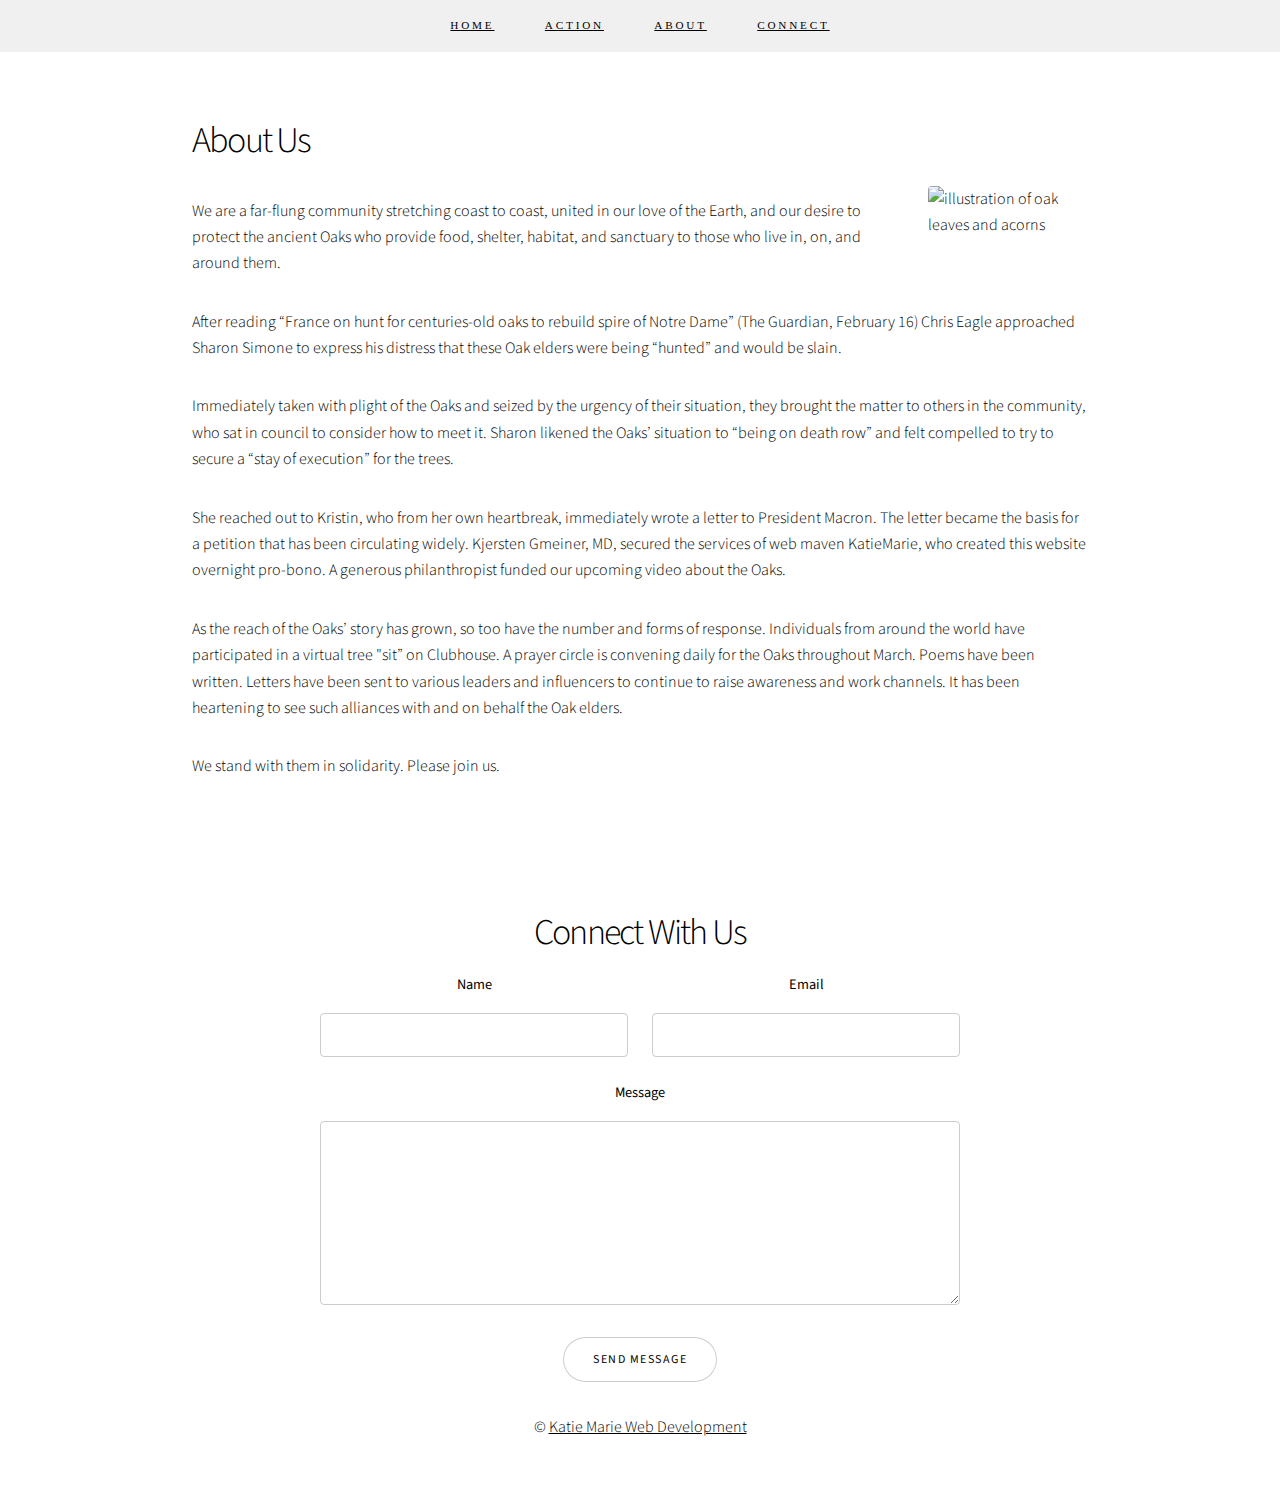
==== commit 31b84bba: "changed navbar wording from "take action" to "action" and "about us" to "about"" ====
--- a/about.html
+++ b/about.html
@@ -17,9 +17,9 @@
 	<nav id="nav">
 		<ul>
 			<li><a href="index.html">Home</a></li>
-			<li><a href="action.html">Take Action</a></li>
-			<li><a href="about.html">About Us</a></li>
-			<li><a href="social.html">Connect With Us</span></a></li>
+			<li><a href="action.html">Action</a></li>
+			<li><a href="about.html">About</a></li>
+			<li><a href="social.html">Connect</a></li>
 		</ul>
 	</nav>
 </header>
